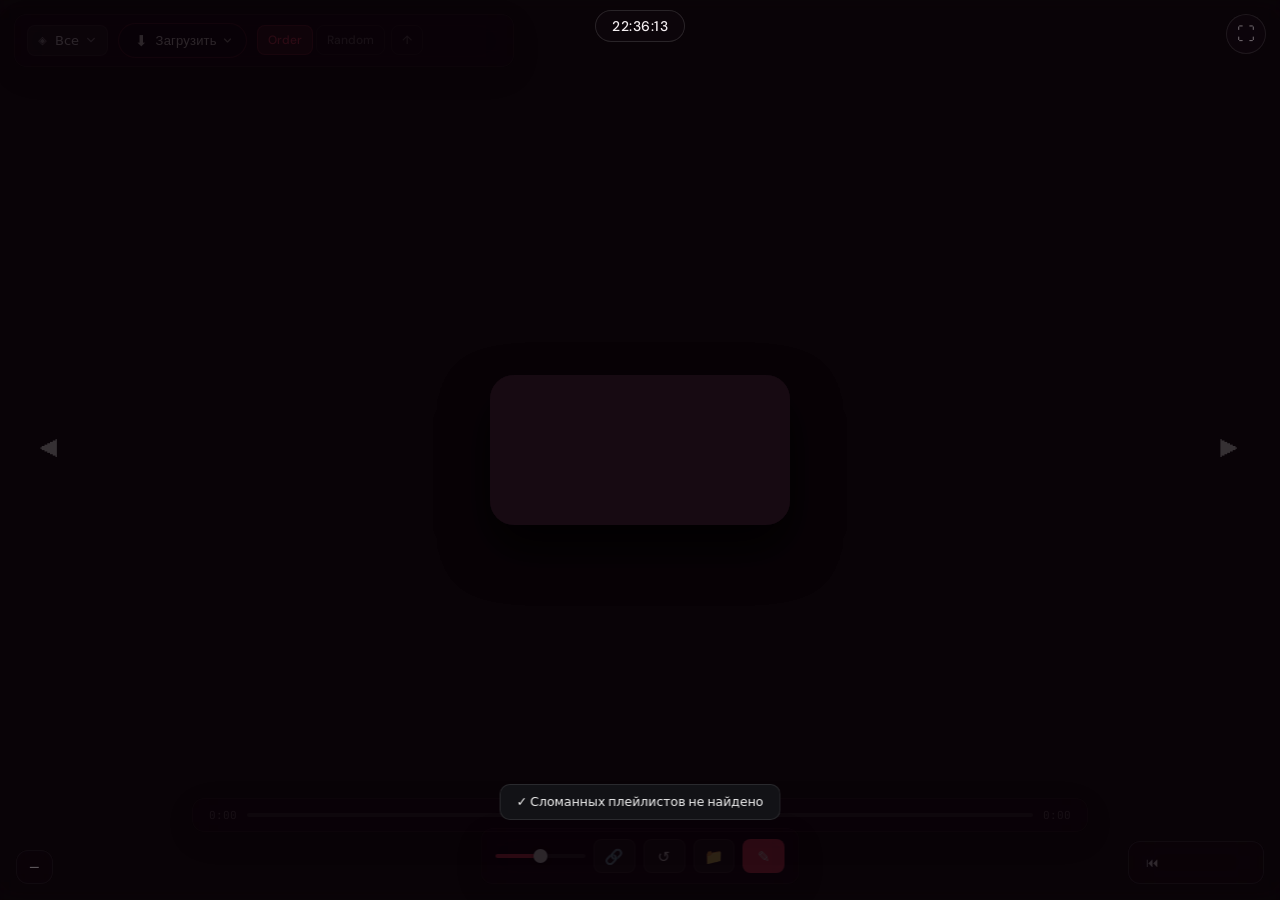
==== CoubPlayer/wwwroot/index.html @ 79bd50f8 "feat: add click animation" ====
<!doctype html>
<html lang="ru">
  <head>
    <meta charset="UTF-8" />
    <title>Coub Player</title>
    <link rel="stylesheet" href="css/style.css" />
    <link rel="stylesheet" href="css/click-effects.css" />
    <link rel="icon" type="image/png" href="Data/icons/player_icon.png" />
    <style>
      .top-controls-left {
        display: flex;
        align-items: center;
        gap: 10px;
      }

      .download-btn {
        display: flex;
        align-items: center;
        gap: 6px;
        padding: 8px 14px;
        border-radius: 999px;
        border: 1px solid rgba(244, 63, 94, 0.28);
        background: rgba(16, 8, 14, 0.55);
        backdrop-filter: blur(10px);
        -webkit-backdrop-filter: blur(10px);
        color: #f4eef1;
        font-size: 13px;
        font-weight: 500;
        letter-spacing: 0.2px;
        cursor: pointer;
        white-space: nowrap;
        transition:
          background 0.2s cubic-bezier(0.22, 1, 0.36, 1),
          border-color 0.2s cubic-bezier(0.22, 1, 0.36, 1),
          transform 0.15s ease;
      }

      .download-btn:hover {
        background: rgba(244, 63, 94, 0.22);
        border-color: rgba(251, 113, 133, 0.65);
        transform: translateY(-1px);
      }

      .download-btn:active {
        transform: translateY(0);
      }

      .download-btn:disabled {
        opacity: 0.5;
        cursor: default;
        transform: none;
      }

      .download-btn-icon {
        font-size: 15px;
        line-height: 1;
      }

      .download-btn-label {
        line-height: 1;
      }

      @media (max-width: 640px) {
        .download-btn-label {
          display: none;
        }
        .download-btn {
          padding: 8px;
          border-radius: 50%;
        }
      }

      .rt-clock {
        position: fixed;
        top: 10px;
        left: 50%;
        transform: translateX(-50%);
        z-index: 50;
        padding: 6px 16px;
        border-radius: 999px;
        border: 1px solid rgba(255, 255, 255, 0.12);
        background: rgba(16, 8, 14, 0.5);
        backdrop-filter: blur(10px);
        -webkit-backdrop-filter: blur(10px);
        color: #f4eef1;
        font-variant-numeric: tabular-nums;
        font-size: 14px;
        font-weight: 500;
        letter-spacing: 0.5px;
        pointer-events: none;
        user-select: none;
      }

      .import-pl-step textarea {
        width: 100%;
        resize: vertical;
        background: rgba(255, 255, 255, 0.05);
        border: 1px solid rgba(255, 255, 255, 0.15);
        border-radius: 8px;
        color: #f4eef1;
        padding: 8px 10px;
        font: inherit;
        margin-bottom: 10px;
      }
      .import-pl-info {
        margin-bottom: 12px;
        font-size: 13px;
        color: #d9cfd4;
      }
      .import-pl-merge-note {
        margin-top: 6px;
        color: #f4b740;
      }
      .import-pl-name-label {
        display: block;
        font-size: 13px;
        margin-bottom: 14px;
      }
      .import-pl-name-label input {
        display: block;
        width: 100%;
        margin-top: 6px;
        background: rgba(255, 255, 255, 0.05);
        border: 1px solid rgba(255, 255, 255, 0.15);
        border-radius: 8px;
        color: #f4eef1;
        padding: 8px 10px;
        font: inherit;
      }
      .import-pl-actions {
        display: flex;
        gap: 8px;
        justify-content: flex-end;
      }
    </style>
  </head>

  <body tabindex="-1">
    <!-- Часы реального времени -->
    <div id="realTimeClock" class="rt-clock">--:--:--</div>

    <!-- Фоновое видео -->
    <!-- на -->
    <canvas id="bgVideo"></canvas>

    <!-- Видео буферы -->
    <div class="video-wrapper">
      <video id="playerA" autoplay muted loop></video>
      <video id="playerB" autoplay muted loop></video>
    </div>

    <audio id="audio" loop></audio>

    <!-- Боковые кнопки навигации -->
    <button id="prev" class="button" data-icon="prev">
      <span class="icon-slot" data-icon-name="prev">
        <span class="icon-fallback">⯇</span>
        <img class="icon-custom" alt="" draggable="false" />
      </span>
    </button>
    <button id="next" class="button" data-icon="next">
      <span class="icon-slot" data-icon-name="next">
        <span class="icon-fallback">⯈</span>
        <img class="icon-custom" alt="" draggable="false" />
      </span>
    </button>

    <!-- Кнопка полноэкранного режима -->
    <button
      id="fullscreen"
      class="fullscreen-btn"
      type="button"
      data-icon="fullscreen"
    >
      <span class="icon-slot" data-icon-name="fullscreen">
        <span class="icon-fallback">⛶</span>
        <img class="icon-custom" alt="" draggable="false" />
      </span>
    </button>

    <!-- Счётчик видео -->
    <div id="videoIndexWrapper" class="panel">
      <button
        id="goToStartBtn"
        class="video-index-start-btn"
        type="button"
        title="В начало плейлиста"
        data-icon="start"
      >
        <span class="icon-slot" data-icon-name="start">
          <span class="icon-fallback">⏮</span>
          <img class="icon-custom" alt="" draggable="false" />
        </span>
      </button>
      <span class="video-index-sep"></span>
      <input id="videoIndexInput" type="number" min="1" />
      <span id="videoTotal"></span>
    </div>

    <div id="pauseOverlay" class="pause-overlay">
      <div class="pause-icon"><span></span><span></span></div>
    </div>

    <!-- Нижняя панель управления -->
    <div class="bottom-controls panel">
      <input
        id="volumeSlider"
        type="range"
        min="0"
        max="100"
        value="50"
        class="volume-slider"
      />
      <button
        id="copyLinkBtn"
        class="control-btn"
        title="Копировать ссылку"
        data-icon="copy-link"
      >
        <span class="icon-slot" data-icon-name="copy-link">
          <span class="icon-fallback">🔗</span>
          <img class="icon-custom" alt="" draggable="false" />
          <span class="icon-check">✓</span>
        </span>
      </button>
      <button
        id="restart"
        class="control-btn"
        title="Перезапустить"
        data-icon="restart"
      >
        <span class="icon-slot" data-icon-name="restart">
          <span class="icon-fallback">↺</span>
          <img class="icon-custom" alt="" draggable="false" />
        </span>
      </button>

      <button
        id="openFolderBtn"
        class="control-btn"
        title="Открыть папку с файлами"
        data-icon="folder"
      >
        <span class="icon-slot" data-icon-name="folder">
          <span class="icon-fallback">📁</span>
          <img class="icon-custom" alt="" draggable="false" />
        </span>
      </button>

      <button
        id="videoEditBtn"
        class="control-btn control-btn--accent"
        title="Плейлисты и теги"
        data-icon="playlist-add"
      >
        <span class="icon-slot" data-icon-name="playlist-add">
          <span class="icon-fallback">✎</span>
          <img class="icon-custom" alt="" draggable="false" />
        </span>
      </button>
    </div>

    <!-- ═══════════════════════════════════════════
     VIDEO EDITOR — Плейлисты + Теги текущего видео (одно окно, табы)
     ═══════════════════════════════════════════ -->
    <div id="videoEditorOverlay" class="pl-editor-overlay">
      <div id="videoEditorPanel" class="pl-editor-panel">
        <div class="pl-editor-header">
          <div class="pl-editor-header-text">
            <div class="pl-editor-title">Видео</div>
            <div class="pl-editor-subtitle" id="videoEditorSubtitle">—</div>
          </div>
          <button class="pl-editor-close" id="videoEditorClose" title="Закрыть">
            ✕
          </button>
        </div>

        <div class="pl-tabs" id="videoEditorTabs">
          <button data-tab="playlists" class="active">
            <span class="pl-tab-icon">
              <span class="icon-slot" data-icon-name="playlist">
                <span class="icon-fallback">◈</span>
                <img class="icon-custom" alt="" draggable="false" />
              </span>
            </span>
            Плейлисты
          </button>
          <button data-tab="tags">
            <span class="pl-tab-icon">
              <span class="icon-slot" data-icon-name="tags">
                <span class="icon-fallback">🏷</span>
                <img class="icon-custom" alt="" draggable="false" />
              </span>
            </span>
            Теги
          </button>
        </div>

        <!-- Вкладка: Плейлисты -->
        <div id="veTabPlaylists">
          <div class="pl-editor-search">
            <svg class="pl-search-icon" viewBox="0 0 20 20" fill="none">
              <circle
                cx="9"
                cy="9"
                r="6"
                stroke="currentColor"
                stroke-width="1.8"
              />
              <path
                d="M13.5 13.5 17 17"
                stroke="currentColor"
                stroke-width="1.8"
                stroke-linecap="round"
              />
            </svg>
            <input
              id="plSearchInput"
              class="pl-search-input"
              type="text"
              placeholder="Найти плейлист…"
              autocomplete="off"
            />
            <button class="pl-search-clear hidden" id="plSearchClear">✕</button>
          </div>

          <div class="pl-editor-list" id="plEditorList"></div>

          <div class="pl-editor-footer">
            <button class="pl-new-btn" id="plNewBtn">
              <span class="pl-new-icon">
                <span class="icon-slot" data-icon-name="add">
                  <span class="icon-fallback">＋</span>
                  <img class="icon-custom" alt="" draggable="false" />
                </span>
              </span>
              Создать новый плейлист
            </button>
          </div>
        </div>

        <!-- Вкладка: Теги -->
        <div id="veTabTags" class="pl-tab-hidden">
          <div class="video-tags-chips" id="videoTagsChips"></div>
          <div class="video-tags-recent" id="videoTagsRecent"></div>
          <div class="video-tags-add">
            <input
              id="videoTagsInput"
              type="text"
              placeholder="Добавить тег…"
              list="allTagsDatalist"
              autocomplete="off"
              maxlength="40"
            />
            <button id="videoTagsAddBtn">＋</button>
          </div>
          <datalist id="allTagsDatalist"></datalist>
        </div>
      </div>
    </div>

    <!-- Верхняя панель (плейлист + загрузка по ссылке + сортировка) -->
    <div class="top-controls panel">
      <div class="top-controls-left">
        <button class="pl-trigger-btn" id="playlistTriggerBtn">
          <span class="pl-trigger-icon">
            <span class="icon-slot" data-icon-name="playlist">
              <span class="icon-fallback">◈</span>
              <img class="icon-custom" alt="" draggable="false" />
            </span>
          </span>
          <span class="pl-trigger-label" id="playlistTriggerLabel"
            >Playlist</span
          >
          <svg class="pl-trigger-chevron" viewBox="0 0 12 12" fill="none">
            <path
              d="M2 4l4 4 4-4"
              stroke="currentColor"
              stroke-width="1.5"
              stroke-linecap="round"
              stroke-linejoin="round"
            />
          </svg>
        </button>

        <!-- Группа загрузки видео: по ссылке / liked / bookmarks -->
        <div class="dl-dropdown" id="dlDropdown">
          <button
            id="dlDropdownBtn"
            class="download-btn dl-dropdown-trigger"
            type="button"
            title="Добавить видео"
          >
            <span class="download-btn-icon">
              <span class="icon-slot" data-icon-name="download">
                <span class="icon-fallback">⬇</span>
                <img class="icon-custom" alt="" draggable="false" />
              </span>
            </span>
            <span class="download-btn-label">Загрузить</span>
            <svg class="dl-dropdown-chevron" viewBox="0 0 12 12" fill="none">
              <path
                d="M2 4l4 4 4-4"
                stroke="currentColor"
                stroke-width="1.5"
                stroke-linecap="round"
                stroke-linejoin="round"
              />
            </svg>
          </button>
          <div class="dl-dropdown-menu hidden" id="dlDropdownMenu">
            <button
              id="downloadCoubsBtn"
              class="dl-dropdown-item"
              title="Добавить видео по ссылке"
            >
              <span class="dl-dropdown-item-icon">
                <span class="icon-slot" data-icon-name="link">
                  <span class="icon-fallback">⬇</span>
                  <img class="icon-custom" alt="" draggable="false" />
                </span>
              </span>
              По ссылке
            </button>
            <button
              id="syncLikedBtn"
              class="dl-dropdown-item"
              title="Догрузить новые лайкнутые ролики с coub.com"
            >
              <span class="dl-dropdown-item-icon">
                <span class="icon-slot" data-icon-name="sync-liked">
                  <span class="icon-fallback">🔄</span>
                  <img class="icon-custom" alt="" draggable="false" />
                </span>
              </span>
              Liked
            </button>
            <button
              id="syncBookmarksBtn"
              class="dl-dropdown-item"
              title="Догрузить новые закладки с coub.com"
            >
              <span class="dl-dropdown-item-icon">
                <span class="icon-slot" data-icon-name="sync-bookmarks">
                  <span class="icon-fallback">🔄</span>
                  <img class="icon-custom" alt="" draggable="false" />
                </span>
              </span>
              Bookmarks
            </button>
            <button
              id="importPlaylistBtn"
              class="dl-dropdown-item"
              title="Загрузить сторонний плейлист"
            >
              <span class="dl-dropdown-item-icon">
                <span class="icon-slot" data-icon-name="import">
                  <span class="icon-fallback">📥</span>
                  <img class="icon-custom" alt="" draggable="false" />
                </span>
              </span>
              Сторонний плейлист
            </button>
          </div>
        </div>
      </div>

      <div class="sort-bar">
        <div class="sort-group" id="sortTypeGroup">
          <button data-type="order" class="active">Order</button>
          <button data-type="random">Random</button>
        </div>
        <button id="sortDirectionBtn" title="Направление сортировки">↑</button>
        <input
          id="seedInput"
          type="number"
          value="42"
          min="1"
          class="hidden"
          title="Seed"
        />
      </div>
    </div>

    <!-- Таймлайн / перемотка -->
    <div id="seekBarWrapper" class="seek-bar-wrapper panel">
      <span id="seekBarCurrent" class="seek-bar-time">0:00</span>
      <div id="seekBarTrack" class="seek-bar-track">
        <div id="seekBarFill" class="seek-bar-fill"></div>
        <div id="seekBarThumb" class="seek-bar-thumb"></div>
      </div>
      <span id="seekBarDuration" class="seek-bar-time">0:00</span>
    </div>

    <!-- SORTING panel: плейлисты + теги в одном окне -->
    <div id="sortingOverlay" class="pl-editor-overlay pl-editor-overlay--modal">
      <div id="sortingPanel" class="pl-editor-panel pl-fullscreen-panel">
        <div class="pl-editor-header">
          <div class="pl-editor-header-text">
            <div class="pl-editor-title" id="sortingTitle">Плейлисты</div>
            <div class="pl-editor-subtitle" id="sortingSubtitle">
              Выберите плейлист
            </div>
          </div>
          <div class="tag-filter-mode" id="tagFilterModeGroup" hidden>
            <button data-mode="any" class="active">Любой из</button>
            <button data-mode="all">Все сразу</button>
          </div>
          <button class="pl-editor-close" id="sortingClose">✕</button>
        </div>

        <div class="pl-tabs" id="sortingTabs">
          <button data-tab="playlists" class="active">
            <span class="pl-tab-icon">
              <span class="icon-slot" data-icon-name="playlist">
                <span class="icon-fallback">◈</span>
                <img class="icon-custom" alt="" draggable="false" />
              </span>
            </span>
            Плейлисты
          </button>
          <button data-tab="tags">
            <span class="pl-tab-icon">
              <span class="icon-slot" data-icon-name="tags">
                <span class="icon-fallback">🏷</span>
                <img class="icon-custom" alt="" draggable="false" />
              </span>
            </span>
            Теги
          </button>
        </div>

        <div class="pl-editor-search">
          <svg class="pl-search-icon" viewBox="0 0 20 20" fill="none">
            <circle
              cx="9"
              cy="9"
              r="6"
              stroke="currentColor"
              stroke-width="1.8"
            />
            <path
              d="M13.5 13.5 17 17"
              stroke="currentColor"
              stroke-width="1.8"
              stroke-linecap="round"
            />
          </svg>
          <input
            id="sortingSearch"
            class="pl-search-input"
            type="text"
            placeholder="Найти плейлист…"
            autocomplete="off"
          />
          <button class="pl-search-clear hidden" id="sortingSearchClear">
            ✕
          </button>
        </div>

        <div class="pl-editor-list pl-selector-grid" id="plSelectorList"></div>
        <div
          class="pl-editor-list pl-selector-grid pl-tab-hidden"
          id="tagFilterList"
        ></div>

        <div class="pl-editor-footer" id="sortingFooterPlaylists">
          <button class="pl-new-btn" id="plSelectorNewBtn">
            <span class="pl-new-icon">
              <span class="icon-slot" data-icon-name="add">
                <span class="icon-fallback">＋</span>
                <img class="icon-custom" alt="" draggable="false" />
              </span>
            </span>
            Создать плейлист
          </button>
        </div>
        <div class="pl-editor-footer pl-tab-hidden" id="sortingFooterTags">
          <button class="pl-new-btn" id="tagFilterClearBtn">
            ✕ Сбросить фильтр
          </button>
          <button
            class="pl-new-btn pl-new-btn--danger"
            id="tagFilterDeleteAllBtn"
          >
            🗑 Удалить все теги
          </button>
        </div>
      </div>
    </div>

    <!-- Название текущего видео -->
    <div id="videoInfo" class="video-info panel">
      <span id="videoTitleLabel">—</span>
    </div>

    <script type="module" src="js/main.js"></script>

    <!-- Тоггл выпадающего списка кнопок загрузки (чисто UI, не трогает логику main.js) -->
    <script>
      (function () {
        var wrap = document.getElementById("dlDropdown");
        var btn = document.getElementById("dlDropdownBtn");
        var menu = document.getElementById("dlDropdownMenu");
        if (!wrap || !btn || !menu) return;

        function closeMenu() {
          menu.classList.add("hidden");
          wrap.classList.remove("open");
        }
        function toggleMenu(e) {
          e.stopPropagation();
          var willOpen = menu.classList.contains("hidden");
          closeMenu();
          if (willOpen) {
            menu.classList.remove("hidden");
            wrap.classList.add("open");
          }
        }

        btn.addEventListener("click", toggleMenu);

        // Закрывать список после выбора любого из пунктов
        menu.querySelectorAll(".dl-dropdown-item").forEach(function (item) {
          item.addEventListener("click", closeMenu);
        });

        // Закрывать по клику вне и по Escape
        document.addEventListener("click", function (e) {
          if (!wrap.contains(e.target)) closeMenu();
        });
        document.addEventListener("keydown", function (e) {
          if (e.key === "Escape") closeMenu();
        });
      })();
    </script>

    <!-- Подстановка нарисованных иконок из /icons (см. css/style.css, блок CUSTOM ICONS) -->
    <script src="js/icons.js"></script>

    <!-- IMPORT PLAYLIST panel -->
    <div
      id="importPlaylistOverlay"
      class="pl-editor-overlay pl-editor-overlay--modal"
    >
      <div id="importPlaylistPanel" class="pl-editor-panel">
        <div class="pl-editor-header">
          <div class="pl-editor-header-text">
            <div class="pl-editor-title">Загрузить сторонний плейлист</div>
            <div class="pl-editor-subtitle">Вставьте код плейлиста</div>
          </div>
          <button class="pl-editor-close" id="importPlaylistClose">✕</button>
        </div>

        <div class="import-pl-step" id="importStepInput">
          <textarea
            id="importPlaylistInput"
            placeholder="Вставьте код плейлиста (CPSHARE1:...)"
            rows="4"
          ></textarea>
          <button class="pl-new-btn" id="importPlaylistParseBtn">
            Разобрать
          </button>
        </div>

        <div class="import-pl-step hidden" id="importStepPreview">
          <div class="import-pl-info">
            <div>Видео в плейлисте: <b id="importPlaylistCount">0</b></div>
            <div
              id="importPlaylistMergeNote"
              class="import-pl-merge-note hidden"
            ></div>
          </div>
          <label class="import-pl-name-label">
            Название плейлиста:
            <input id="importPlaylistName" type="text" maxlength="80" />
          </label>
          <div class="import-pl-actions">
            <button class="pl-new-btn" id="importPlaylistBackBtn">
              ← Назад
            </button>
            <button
              class="pl-new-btn pl-new-btn--accent"
              id="importPlaylistConfirmBtn"
            >
              Импортировать
            </button>
          </div>
        </div>

        <div class="import-pl-step hidden" id="importStepProgress">
          <div id="importPlaylistProgressText">Импорт…</div>
        </div>
      </div>
    </div>
  </body>
</html>
---- CoubPlayer/wwwroot/css/style.css ----
/* ============================================================
   COUB PLAYER — Design System (Night / Rose-Pink)
   Шрифт: DM Sans (основной) + JetBrains Mono (числа/моно)
   Primary:   #f43f5e (rose-500)  | hover #fb7185 | deep #9f1239
   Secondary: #ec4899 (pink-500)  | hover #f472b6
   Поверхности: чёрный с тёплым розовым подтоном, стекло
   rgba(16,8,14,0.55) + blur(18px) saturate(180%)
   ============================================================ */

@import url("https://fonts.googleapis.com/css2?family=DM+Sans:wght@300;400;500;600&family=JetBrains+Mono:wght@400;500&display=swap");

/* ─── Переменные ─────────────────────────────────────────── */
:root {
  /* Primary — TailwindCSS rose */
  --accent: #f43f5e; /* rose-500 */
  --accent-dim: rgba(244, 63, 94, 0.18);
  --accent-hover: #fb7185; /* rose-400 */
  --accent-deep: #9f1239; /* rose-800, pressed / borders */

  /* Secondary — TailwindCSS pink, used for tags / secondary accents */
  --accent-2: #ec4899; /* pink-500 */
  --accent-2-dim: rgba(236, 72, 153, 0.16);
  --accent-2-hover: #f472b6; /* pink-400 */

  /* Night surface — near-black with a faint rose undertone */
  --bg-0: #0a070a;
  --bg-1: #120810;
  --glass: rgba(16, 8, 14, 0.55);
  --glass-border: rgba(255, 255, 255, 0.08);
  --glass-hover: rgba(255, 255, 255, 0.07);
  --glass-strong: rgba(15, 8, 13, 0.97);

  --text: #f4eef1;
  --text-muted: rgba(244, 238, 241, 0.4);

  --radius-sm: 8px;
  --radius-md: 12px;
  --radius-lg: 18px;
  --radius-xl: 24px;

  --blur: blur(18px) saturate(180%);
  --shadow: 0 8px 32px rgba(0, 0, 0, 0.5);
  --shadow-lg: 0 24px 64px rgba(0, 0, 0, 0.7);
  --glow: 0 0 20px rgba(244, 63, 94, 0.4);

  /* Единая кривая для всех "плавных появлений" */
  --transition: 0.2s cubic-bezier(0.22, 1, 0.36, 1);
  --transition-panel: 0.32s cubic-bezier(0.22, 1, 0.36, 1);
  --transition-bounce: 0.34s cubic-bezier(0.34, 1.4, 0.64, 1);
}

/* ─── Reset ──────────────────────────────────────────────── */
*,
*::before,
*::after {
  box-sizing: border-box;
  margin: 0;
  padding: 0;
}

html {
  background: var(--bg-0);
}

#bgVideo,
.video-wrapper video {
  background-color: #170a12; /* тёмно-розовый — подложка под кадром, пока видео не отрисовалось */
}

body {
  font-family: "DM Sans", system-ui, sans-serif;
  background:
    radial-gradient(
      ellipse 80% 60% at 15% 0%,
      rgba(244, 63, 94, 0.07),
      transparent 60%
    ),
    radial-gradient(
      ellipse 70% 55% at 100% 100%,
      rgba(236, 72, 153, 0.06),
      transparent 60%
    ),
    linear-gradient(180deg, var(--bg-1) 0%, var(--bg-0) 100%);
  color: var(--text);
  overflow: hidden;
  user-select: none;
}

/* ─── Фон-видео ──────────────────────────────────────────── */
#bgVideo {
  position: fixed;
  inset: 0;
  width: 100%;
  height: 100%;
  object-fit: cover;
  filter: blur(22px) brightness(0.35) saturate(1.4);
  transform: scale(1.05);
  z-index: 0;
}

/* ─── Видео-плееры ───────────────────────────────────────── */
.video-wrapper {
  position: fixed;
  inset: 0;
  display: grid;
  place-items: center;
  z-index: 2;
  pointer-events: none;
}

/* Оба буфера лежат в одной grid-ячейке — перекрывают друг друга */
.video-wrapper video {
  grid-area: 1 / 1;
  max-width: 85vw;
  max-height: 80vh;
  width: auto;
  height: auto;
  border-radius: var(--radius-xl);
  object-fit: contain;
  /* drop-shadow убран — он конфликтует с filter:blur() анимации */
  box-shadow: 0 24px 48px rgba(0, 0, 0, 0.55);
  will-change: opacity, filter;
}

/* ─── Боковые кнопки Prev / Next ─────────────────────────── */
.button {
  position: fixed;
  top: 0;
  width: 100px;
  height: 100%;
  background: transparent;
  border: none;
  cursor: pointer;
  z-index: 10;
  display: flex;
  align-items: center;
  justify-content: center;
  font-size: 22px;
  color: rgba(255, 255, 255, 0.18);
  transition:
    color var(--transition),
    background var(--transition);
}

#prev {
  left: 0;
}
#next {
  right: 0;
}

#prev:hover {
  color: #fff;
  background: linear-gradient(to right, rgba(0, 0, 0, 0.2), transparent);
}
#next:hover {
  color: #fff;
  background: linear-gradient(to left, rgba(0, 0, 0, 0.2), transparent);
}

.button:active {
  color: var(--accent);
}

/* ─── Кнопка Fullscreen ──────────────────────────────────── */
.fullscreen-btn {
  position: fixed;
  top: 14px;
  right: 14px;
  width: 40px;
  height: 40px;
  border-radius: 50%;
  background: var(--glass);
  border: 1px solid var(--glass-border);
  backdrop-filter: var(--blur);
  color: var(--text-muted);
  font-size: 18px;
  display: flex;
  align-items: center;
  justify-content: center;
  cursor: pointer;
  z-index: 30;
  transition: all var(--transition);
}

.fullscreen-btn:hover {
  background: var(--accent);
  color: #fff;
  border-color: transparent;
  transform: scale(1.1);
  box-shadow: 0 0 20px rgba(244, 63, 94, 0.4);
}

/* ─── Top Controls ───────────────────────────────────────── */
.top-controls {
  position: fixed;
  top: 14px;
  left: 14px;
  display: flex;
  align-items: center;
  gap: 10px;
  padding: 8px 12px;
  background: var(--glass);
  border: 1px solid var(--glass-border);
  backdrop-filter: var(--blur);
  border-radius: var(--radius-md);
  box-shadow: var(--shadow);
  z-index: 20;
  opacity: 0.15;
  transition: opacity 0.4s ease;
}

.top-controls:hover {
  opacity: 1;
}

/* ─── Dropdown плейлистов ────────────────────────────────── */
.custom-select {
  position: relative;
}

.select-trigger {
  padding: 7px 13px;
  border-radius: var(--radius-sm);
  background: var(--glass-hover);
  border: 1px solid var(--glass-border);
  color: var(--text);
  font-family: inherit;
  font-size: 13px;
  font-weight: 500;
  cursor: pointer;
  white-space: nowrap;
  transition: all var(--transition);
}

.select-trigger:hover {
  background: var(--accent);
  border-color: transparent;
}

.select-menu {
  position: absolute;
  top: calc(100% + 6px);
  left: 0;
  min-width: 200px;
  max-width: 280px;
  max-height: min(320px, 60vh);
  overflow-y: auto;
  display: flex;
  flex-direction: column;
  gap: 2px;
  padding: 6px;
  border-radius: var(--radius-md);
  background: var(--glass-strong);
  border: 1px solid var(--glass-border);
  backdrop-filter: var(--blur);
  box-shadow: var(--shadow-lg);
  z-index: 100;
  transform-origin: top left;
  transition:
    opacity var(--transition),
    transform var(--transition);
}

.select-menu::-webkit-scrollbar {
  width: 4px;
}
.select-menu::-webkit-scrollbar-track {
  background: transparent;
}
.select-menu::-webkit-scrollbar-thumb {
  background: rgba(255, 255, 255, 0.12);
  border-radius: 2px;
}

.select-option {
  padding: 8px 10px;
  border-radius: var(--radius-sm);
  color: var(--text);
  font-size: 13px;
  cursor: pointer;
  white-space: nowrap;
  overflow: hidden;
  text-overflow: ellipsis;
  transition: all var(--transition);
}

.select-option:hover {
  background: var(--accent-dim);
  color: var(--accent-hover);
  padding-left: 14px;
}

.select-option.active {
  background: var(--accent-dim);
  color: var(--accent);
  font-weight: 500;
}

.select-option.create-new {
  color: var(--text-muted);
  border-top: 1px solid var(--glass-border);
  margin-top: 4px;
  padding-top: 10px;
  font-size: 12px;
}

.hidden {
  opacity: 0 !important;
  pointer-events: none !important;
  transform: translateY(-6px) scale(0.97) !important;
}

/* ─── Sort Bar ───────────────────────────────────────────── */
.sort-bar {
  display: flex;
  align-items: center;
  gap: 6px;
}

.sort-group {
  display: flex;
  gap: 3px;
}

.sort-group button,
#sortDirectionBtn {
  border: 1px solid var(--glass-border);
  border-radius: var(--radius-sm);
  padding: 6px 10px;
  background: transparent;
  color: var(--text-muted);
  font-family: inherit;
  font-size: 12px;
  font-weight: 500;
  cursor: pointer;
  transition: all var(--transition);
}

.sort-group button:hover,
#sortDirectionBtn:hover {
  color: var(--text);
  border-color: rgba(255, 255, 255, 0.15);
  background: var(--glass-hover);
}

.sort-group button.active {
  background: var(--accent-dim);
  color: var(--accent);
  border-color: rgba(244, 63, 94, 0.3);
}

#seedInput {
  width: 64px;
  border: 1px solid var(--glass-border);
  border-radius: var(--radius-sm);
  padding: 6px 8px;
  background: var(--glass-hover);
  color: var(--text);
  font-family: "JetBrains Mono", monospace;
  font-size: 12px;
  outline: none;
  transition: all var(--transition);
}

#seedInput:focus {
  border-color: var(--accent);
  box-shadow: 0 0 0 3px rgba(244, 63, 94, 0.15);
}

/* ─── Bottom Controls ────────────────────────────────────── */
.bottom-controls {
  position: fixed;
  bottom: 16px;
  left: 50%;
  transform: translateX(-50%);
  display: flex;
  align-items: center;
  gap: 8px;
  padding: 10px 14px;
  background: var(--glass);
  border: 1px solid var(--glass-border);
  backdrop-filter: var(--blur);
  border-radius: var(--radius-md);
  box-shadow: var(--shadow);
  z-index: 20;
  opacity: 0.15;
  transition: opacity 0.4s ease;
}

.bottom-controls:hover {
  opacity: 1;
}

.control-btn {
  border: 1px solid var(--glass-border);
  border-radius: var(--radius-sm);
  padding: 8px 12px;
  background: var(--glass-hover);
  color: var(--text);
  font-size: 15px;
  cursor: pointer;
  transition: all var(--transition);
  line-height: 1;
  display: flex;
  align-items: center;
  justify-content: center;
}

.control-btn:hover {
  background: var(--accent);
  border-color: transparent;
  transform: scale(1.1);
  box-shadow: 0 0 16px rgba(244, 63, 94, 0.35);
}

.control-btn:active {
  transform: scale(0.95);
}

/* ─── Volume Slider ──────────────────────────────────────── */
.volume-slider {
  -webkit-appearance: none;
  appearance: none;
  width: 90px;
  height: 4px;
  border-radius: 2px;
  cursor: pointer;
  background: linear-gradient(
    to right,
    var(--accent) 0%,
    var(--accent) var(--value, 50%),
    rgba(255, 255, 255, 0.15) var(--value, 50%),
    rgba(255, 255, 255, 0.15) 100%
  );
}

.volume-slider::-webkit-slider-thumb {
  -webkit-appearance: none;
  width: 14px;
  height: 14px;
  background: #fff;
  border-radius: 50%;
  box-shadow: 0 1px 4px rgba(0, 0, 0, 0.4);
  transition: transform var(--transition);
}

.volume-slider::-webkit-slider-thumb:hover {
  transform: scale(1.3);
}

.volume-slider::-moz-range-thumb {
  width: 14px;
  height: 14px;
  background: #fff;
  border-radius: 50%;
  border: none;
  box-shadow: 0 1px 4px rgba(0, 0, 0, 0.4);
}

/* ─── Video Index ────────────────────────────────────────── */
#videoIndexWrapper {
  position: fixed;
  bottom: 16px;
  right: 16px;
  display: flex;
  align-items: center;
  gap: 6px;
  padding: 7px 12px;
  background: var(--glass);
  border: 1px solid var(--glass-border);
  backdrop-filter: var(--blur);
  border-radius: var(--radius-md);
  z-index: 20;
  font-size: 13px;
  font-family: "JetBrains Mono", monospace;
  opacity: 0.4;
  transition: opacity 0.3s ease;
}

#videoIndexWrapper:hover {
  opacity: 1;
}

#videoIndexInput {
  width: 70px;
  border: 1px solid transparent;
  border-radius: var(--radius-sm);
  padding: 4px 6px;
  background: transparent;
  color: var(--text);
  text-align: center;
  font-family: "JetBrains Mono", monospace;
  font-size: 13px;
  outline: none;
  transition: all var(--transition);
}

#videoIndexInput:focus {
  border-color: var(--accent);
  background: rgba(244, 63, 94, 0.08);
}

#videoTotal {
  color: var(--text-muted);
  font-size: 12px;
}

/* ─── Video Info ─────────────────────────────────────────── */
.video-info {
  position: fixed;
  bottom: 16px;
  left: 16px;
  padding: 8px 12px;
  background: var(--glass);
  border: 1px solid var(--glass-border);
  backdrop-filter: var(--blur);
  border-radius: var(--radius-md);
  z-index: 20;
  font-size: 12px;
  max-width: 240px;
  opacity: 0.4;
  transition: opacity 0.3s ease;
}

.video-info:hover {
  opacity: 1;
}

#videoTitleLabel {
  display: block;
  white-space: nowrap;
  overflow: hidden;
  text-overflow: ellipsis;
  color: var(--text);
  font-weight: 500;
  font-size: 12px;
}

/* ═══════════════════════════════════════════════════════════
   PLAYLIST EDITOR MODAL
   ═══════════════════════════════════════════════════════════ */

/* Оверлей */
.playlist-editor-overlay {
  position: fixed;
  inset: 0;
  background: rgba(6, 3, 5, 0.6);
  backdrop-filter: blur(6px);
  z-index: 50;
  display: flex;
  align-items: center;
  justify-content: center;
  opacity: 0;
  pointer-events: none;
  transition: opacity var(--transition-panel);
}

.playlist-editor-overlay.show {
  opacity: 1;
  pointer-events: auto;
}

/* Окно */
.edit-playlist-frame {
  width: min(440px, 92vw);
  max-height: min(580px, 88vh);
  background: var(--glass-strong);
  border: 1px solid var(--glass-border);
  border-radius: var(--radius-xl);
  box-shadow:
    var(--shadow-lg),
    0 0 0 1px rgba(255, 255, 255, 0.03) inset;
  display: flex;
  flex-direction: column;
  overflow: hidden;
  transform: scale(0.94) translateY(10px);
  opacity: 0;
  transition:
    transform var(--transition-bounce),
    opacity var(--transition);
}

.playlist-editor-overlay.show .edit-playlist-frame {
  transform: scale(1) translateY(0);
  opacity: 1;
}

/* Шапка */
.editor-header {
  padding: 18px 20px 16px;
  border-bottom: 1px solid var(--glass-border);
  flex-shrink: 0;
  display: flex;
  align-items: flex-start;
  justify-content: space-between;
  gap: 12px;
}

.editor-header-text {
  flex: 1;
  min-width: 0;
}

.editor-title {
  font-size: 14px;
  font-weight: 600;
  color: var(--text);
  letter-spacing: 0.01em;
}

.editor-subtitle {
  font-size: 11px;
  color: var(--text-muted);
  margin-top: 3px;
  white-space: nowrap;
  overflow: hidden;
  text-overflow: ellipsis;
}

.editor-close-btn {
  width: 28px;
  height: 28px;
  border-radius: 50%;
  border: 1px solid var(--glass-border);
  background: var(--glass-hover);
  color: var(--text-muted);
  font-size: 14px;
  cursor: pointer;
  display: flex;
  align-items: center;
  justify-content: center;
  flex-shrink: 0;
  transition: all var(--transition);
}

.editor-close-btn:hover {
  background: var(--accent);
  color: #fff;
  border-color: transparent;
}

/* Поиск */
.editor-search {
  padding: 10px 14px;
  border-bottom: 1px solid var(--glass-border);
  flex-shrink: 0;
  position: relative;
}

.editor-search-icon {
  position: absolute;
  left: 26px;
  top: 50%;
  transform: translateY(-50%);
  color: var(--text-muted);
  font-size: 13px;
  pointer-events: none;
}

.editor-search-input {
  width: 100%;
  padding: 8px 12px 8px 34px;
  border-radius: var(--radius-sm);
  border: 1px solid var(--glass-border);
  background: rgba(255, 255, 255, 0.04);
  color: var(--text);
  font-family: inherit;
  font-size: 13px;
  outline: none;
  transition: all var(--transition);
}

.editor-search-input::placeholder {
  color: var(--text-muted);
}

.editor-search-input:focus {
  border-color: rgba(244, 63, 94, 0.4);
  background: rgba(244, 63, 94, 0.04);
  box-shadow: 0 0 0 3px rgba(244, 63, 94, 0.1);
}

/* Список */
.editor-list {
  flex: 1;
  overflow-y: auto;
  padding: 8px 10px;
  display: flex;
  flex-direction: column;
  gap: 2px;
  min-height: 0;
}

.editor-list::-webkit-scrollbar {
  width: 4px;
}
.editor-list::-webkit-scrollbar-track {
  background: transparent;
}
.editor-list::-webkit-scrollbar-thumb {
  background: rgba(255, 255, 255, 0.1);
  border-radius: 2px;
}

.editor-empty {
  padding: 28px 0;
  text-align: center;
  color: var(--text-muted);
  font-size: 13px;
}

/* Строка плейлиста */
.playlist-row {
  display: flex;
  align-items: center;
  gap: 11px;
  padding: 9px 11px;
  border-radius: var(--radius-sm);
  cursor: pointer;
  transition: all var(--transition);
  border: 1px solid transparent;
  user-select: none;
}

.playlist-row:hover:not(.is-readonly) {
  background: var(--glass-hover);
  border-color: var(--glass-border);
}

.playlist-row.is-checked {
  background: var(--accent-dim);
  border-color: rgba(244, 63, 94, 0.2);
}

.playlist-row.is-readonly {
  opacity: 0.5;
  cursor: not-allowed;
}

/* Чекбокс */
.pl-checkbox {
  width: 17px;
  height: 17px;
  border-radius: 5px;
  border: 1.5px solid rgba(255, 255, 255, 0.22);
  background: transparent;
  display: flex;
  align-items: center;
  justify-content: center;
  flex-shrink: 0;
  transition: all var(--transition);
  position: relative;
}

.playlist-row.is-checked .pl-checkbox {
  background: var(--accent);
  border-color: var(--accent);
}

.pl-checkbox::after {
  content: "";
  width: 4px;
  height: 8px;
  border: 1.5px solid #fff;
  border-top: none;
  border-left: none;
  transform: rotate(45deg) translate(-0.5px, -1px);
  opacity: 0;
  transition: opacity var(--transition);
}

.playlist-row.is-checked .pl-checkbox::after {
  opacity: 1;
}

.pl-name {
  flex: 1;
  font-size: 13px;
  color: var(--text);
  overflow: hidden;
  text-overflow: ellipsis;
  white-space: nowrap;
}

.pl-count {
  font-size: 11px;
  color: var(--text-muted);
  font-family: "JetBrains Mono", monospace;
  flex-shrink: 0;
}

.pl-lock {
  font-size: 11px;
  color: var(--text-muted);
  flex-shrink: 0;
}

/* Футер */
.editor-footer {
  padding: 12px 16px;
  border-top: 1px solid var(--glass-border);
  display: flex;
  align-items: center;
  justify-content: space-between;
  gap: 10px;
  flex-shrink: 0;
}

.editor-footer-info {
  font-size: 12px;
  color: var(--text-muted);
}

.editor-footer-info strong {
  color: var(--accent);
  font-weight: 600;
}

.btn-save {
  padding: 8px 20px;
  border-radius: var(--radius-sm);
  background: var(--accent);
  border: none;
  color: #fff;
  font-family: inherit;
  font-size: 13px;
  font-weight: 600;
  cursor: pointer;
  transition: all var(--transition);
}

.btn-save:hover {
  background: var(--accent-hover);
  transform: translateY(-1px);
  box-shadow: 0 4px 16px rgba(244, 63, 94, 0.4);
}

.btn-save:active {
  transform: translateY(0);
}

/* ─── Скрытый элемент ────────────────────────────────────── */
[hidden] {
  display: none !important;
}

/* ═══════════════════════════════════════════════════════════
   PLAYLIST EDITOR — Pinterest-style side panel
   ═══════════════════════════════════════════════════════════ */

/* Акцентная кнопка в bottom-controls */
.control-btn--accent {
  background: var(--accent) !important;
  border-color: transparent !important;
  color: #fff !important;
}
.control-btn--accent:hover {
  background: var(--accent-hover) !important;
  box-shadow: 0 0 20px rgba(244, 63, 94, 0.45) !important;
}

/* .pl-editor-overlay.show {
  pointer-events: auto;
} */
/* ─── Базовый оверлей для всех pl-editor-* панелей ──────────────────────── */
.pl-editor-overlay {
  position: fixed;
  inset: 0;
  z-index: 60;
  display: flex;
  align-items: center;
  justify-content: center;
  pointer-events: none;
}

/* ─── Сама панель ──────────────────────────────────────────── */
.pl-editor-panel {
  position: fixed;
  top: 50%;
  right: 20px;
  transform: translateY(-50%) translateX(calc(100% + 30px));
  width: 280px;
  max-height: min(520px, 80vh);

  background: var(--glass-strong);
  border: 1px solid rgba(255, 255, 255, 0.1);
  border-radius: 20px;
  box-shadow:
    0 24px 64px rgba(0, 0, 0, 0.7),
    0 0 0 1px rgba(255, 255, 255, 0.03) inset;
  backdrop-filter: blur(24px) saturate(160%);

  display: flex;
  flex-direction: column;
  overflow: hidden;

  transition:
    transform var(--transition-panel),
    opacity var(--transition);
  opacity: 0;
  pointer-events: none;
  z-index: 61;
}

.pl-editor-overlay.show .pl-editor-panel {
  transform: translateY(-50%) translateX(0);
  opacity: 1;
  pointer-events: auto;
}

/* ─── Шапка ────────────────────────────────────────────────── */
.pl-editor-header {
  display: flex;
  align-items: flex-start;
  justify-content: space-between;
  gap: 10px;
  padding: 16px 16px 12px;
  border-bottom: 1px solid rgba(255, 255, 255, 0.07);
  flex-shrink: 0;
}

.pl-editor-header-text {
  flex: 1;
  min-width: 0;
}

.pl-editor-title {
  font-size: 13px;
  font-weight: 600;
  color: #f0f0f0;
  letter-spacing: 0.01em;
}

.pl-editor-subtitle {
  font-size: 11px;
  color: rgba(255, 255, 255, 0.38);
  margin-top: 2px;
  overflow: hidden;
  text-overflow: ellipsis;
  white-space: nowrap;
}

.pl-editor-close {
  width: 26px;
  height: 26px;
  border-radius: 50%;
  border: 1px solid rgba(255, 255, 255, 0.1);
  background: rgba(255, 255, 255, 0.06);
  color: rgba(255, 255, 255, 0.45);
  font-size: 11px;
  cursor: pointer;
  display: flex;
  align-items: center;
  justify-content: center;
  flex-shrink: 0;
  transition: all 0.15s ease;
  line-height: 1;
}

.pl-editor-close:hover {
  background: var(--accent);
  border-color: transparent;
  color: #fff;
}

/* ─── Поиск ────────────────────────────────────────────────── */
.pl-editor-search {
  position: relative;
  padding: 10px 12px;
  border-bottom: 1px solid rgba(255, 255, 255, 0.07);
  flex-shrink: 0;
}

.pl-search-icon {
  position: absolute;
  left: 23px;
  top: 50%;
  transform: translateY(-50%);
  width: 14px;
  height: 14px;
  color: rgba(255, 255, 255, 0.3);
  pointer-events: none;
}

.pl-search-input {
  width: 100%;
  padding: 8px 28px 8px 32px;
  border-radius: 10px;
  border: 1px solid rgba(255, 255, 255, 0.08);
  background: rgba(255, 255, 255, 0.05);
  color: #f0f0f0;
  font-family: "DM Sans", system-ui, sans-serif;
  font-size: 12.5px;
  outline: none;
  transition: all 0.16s ease;
}

.pl-search-input::placeholder {
  color: rgba(255, 255, 255, 0.28);
}

.pl-search-input:focus {
  border-color: rgba(244, 63, 94, 0.45);
  background: rgba(244, 63, 94, 0.05);
  box-shadow: 0 0 0 3px rgba(244, 63, 94, 0.1);
}

.pl-search-clear {
  position: absolute;
  right: 20px;
  top: 50%;
  transform: translateY(-50%);
  width: 18px;
  height: 18px;
  border-radius: 50%;
  border: none;
  background: rgba(255, 255, 255, 0.12);
  color: rgba(255, 255, 255, 0.5);
  font-size: 9px;
  cursor: pointer;
  display: flex;
  align-items: center;
  justify-content: center;
  transition: all 0.15s ease;
}

.pl-search-clear:hover {
  background: var(--accent);
  color: #fff;
}

/* ─── Список плейлистов ────────────────────────────────────── */
.pl-editor-list {
  flex: 1;
  overflow-y: auto;
  padding: 6px 8px;
  display: flex;
  flex-direction: column;
  gap: 2px;
  min-height: 0;
}

.pl-editor-list::-webkit-scrollbar {
  width: 3px;
}
.pl-editor-list::-webkit-scrollbar-track {
  background: transparent;
}
.pl-editor-list::-webkit-scrollbar-thumb {
  background: rgba(255, 255, 255, 0.1);
  border-radius: 2px;
}

.pl-empty {
  padding: 24px 0;
  text-align: center;
  color: rgba(255, 255, 255, 0.3);
  font-size: 12px;
}

/* ─── Строка плейлиста ─────────────────────────────────────── */
.pl-row {
  display: flex;
  align-items: center;
  gap: 10px;
  padding: 9px 10px;
  border-radius: 11px;
  cursor: pointer;
  border: 1px solid transparent;
  transition:
    background 0.14s ease,
    border-color 0.14s ease;
  position: relative;
  user-select: none;
}

.pl-row:hover:not(.pl-row--readonly) {
  background: rgba(255, 255, 255, 0.05);
  border-color: rgba(255, 255, 255, 0.07);
}

/* Чекбокс-кружок (Pinterest-style: круглый, справа) */
.pl-row-check {
  width: 20px;
  height: 20px;
  border-radius: 50%;
  border: 1.5px solid rgba(255, 255, 255, 0.2);
  background: transparent;
  flex-shrink: 0;
  display: flex;
  align-items: center;
  justify-content: center;
  transition: all 0.18s cubic-bezier(0.34, 1.5, 0.64, 1);
  position: relative;
  order: 3; /* справа */
  margin-left: auto;
}

/* Иконка-галочка внутри */
.pl-row-check::after {
  content: "";
  width: 5px;
  height: 9px;
  border: 2px solid #fff;
  border-top: none;
  border-left: none;
  transform: rotate(45deg) translate(-0.5px, -1px);
  opacity: 0;
  transition: opacity 0.12s ease;
}

.pl-row.pl-row--checked .pl-row-check {
  background: var(--accent);
  border-color: var(--accent);
  box-shadow: 0 0 12px rgba(244, 63, 94, 0.5);
  transform: scale(1.1);
}

.pl-row.pl-row--checked .pl-row-check::after {
  opacity: 1;
}

/* Иконка плейлиста (эмодзи/буква) */
.pl-row-icon {
  width: 48px;
  height: 48px;
  border-radius: 8px;
  background: rgba(255, 255, 255, 0.06);
  border: 1px solid rgba(255, 255, 255, 0.07);
  display: flex;
  align-items: center;
  justify-content: center;
  font-size: 16px;
  font-family:
    "Apple Color Emoji", "Segoe UI Emoji", "Noto Color Emoji", sans-serif;

  flex-shrink: 0;
  transition: background 0.14s ease;
}

.pl-row.pl-row--checked .pl-row-icon {
  background: var(--accent-dim);
  border-color: rgba(244, 63, 94, 0.2);
}

/* Текстовый блок */
.pl-row-text {
  flex: 1;
  min-width: 0;
}

.pl-row-name {
  font-size: 12.5px;
  font-weight: 500;
  color: #f0f0f0;
  overflow: hidden;
  text-overflow: ellipsis;
  white-space: nowrap;
  line-height: 1.3;
}

.pl-row-count {
  font-size: 10.5px;
  color: rgba(255, 255, 255, 0.35);
  font-family: "JetBrains Mono", monospace;
  margin-top: 1px;
}

.pl-row--readonly {
  opacity: 0.45;
  cursor: not-allowed;
}

/* Анимация "bounce" при клике */
@keyframes pl-check-bounce {
  0% {
    transform: scale(1);
  }
  40% {
    transform: scale(1.25);
  }
  70% {
    transform: scale(0.92);
  }
  100% {
    transform: scale(1.1);
  }
}

.pl-row.pl-row--checked .pl-row-check {
  animation: pl-check-bounce 0.3s cubic-bezier(0.34, 1.56, 0.64, 1) forwards;
}

/* Тост-уведомление */
.pl-toast {
  position: fixed;
  bottom: 80px;
  left: 50%;
  transform: translateX(-50%) translateY(12px);
  background: rgba(20, 20, 24, 0.95);
  border: 1px solid rgba(255, 255, 255, 0.1);
  backdrop-filter: blur(16px);
  border-radius: 10px;
  padding: 9px 16px;
  font-size: 12.5px;
  color: #f0f0f0;
  z-index: 100;
  opacity: 0;
  transition:
    opacity 0.18s ease,
    transform 0.18s ease;
  pointer-events: none;
  white-space: nowrap;
}

.pl-toast.show {
  opacity: 1;
  transform: translateX(-50%) translateY(0);
}

.pl-toast-accent {
  color: var(--accent);
  font-weight: 600;
}

/* ─── Футер ────────────────────────────────────────────────── */
.pl-editor-footer {
  padding: 10px 12px;
  border-top: 1px solid rgba(255, 255, 255, 0.07);
  flex-shrink: 0;
}

.pl-new-btn {
  width: 100%;
  padding: 9px 12px;
  border-radius: 10px;
  border: 1px dashed rgba(255, 255, 255, 0.15);
  background: transparent;
  color: rgba(255, 255, 255, 0.45);
  font-family: "DM Sans", system-ui, sans-serif;
  font-size: 12.5px;
  cursor: pointer;
  display: flex;
  align-items: center;
  gap: 7px;
  transition: all 0.15s ease;
}

.pl-new-btn:hover {
  border-color: var(--accent);
  color: var(--accent);
  background: var(--accent-dim);
}

.pl-new-icon {
  font-size: 15px;
  line-height: 1;
}

/* ═══════════════════════════════════════════════════════════
   PLAYLIST SELECTOR — trigger button + panel positioning
   ═══════════════════════════════════════════════════════════ */

/* Кнопка-триггер в top-controls */
.pl-trigger-btn {
  display: flex;
  align-items: center;
  gap: 7px;
  padding: 6px 11px 6px 9px;
  border-radius: var(--radius-sm);
  border: 1px solid var(--glass-border);
  background: var(--glass-hover);
  color: var(--text);
  font-family: "DM Sans", system-ui, sans-serif;
  font-size: 13px;
  font-weight: 500;
  cursor: pointer;
  transition: all var(--transition);
  white-space: nowrap;
  max-width: 160px;
}

.pl-trigger-btn:hover {
  background: var(--accent);
  border-color: transparent;
  color: #fff;
}

.pl-trigger-icon {
  font-size: 11px;
  opacity: 0.7;
  flex-shrink: 0;
}

.pl-trigger-label {
  flex: 1;
  overflow: hidden;
  text-overflow: ellipsis;
  min-width: 0;
}

.pl-trigger-chevron {
  width: 10px;
  height: 10px;
  flex-shrink: 0;
  opacity: 0.6;
  transition: transform var(--transition);
}

.pl-trigger-btn:hover .pl-trigger-chevron {
  transform: rotate(180deg);
  opacity: 1;
}

/* Селектор позиционируется под кнопкой, а не по центру экрана */

/* Анимация для селектора — вниз, а не справа */

/* Для активного плейлиста в селекторе — галочка вместо круга */
.pl-row--active .pl-row-check {
  background: var(--accent);
  border-color: var(--accent);
  box-shadow: 0 0 10px rgba(244, 63, 94, 0.4);
}

.pl-row--active .pl-row-check::after {
  opacity: 1;
}

.pl-row--active .pl-row-name {
  color: var(--accent);
}

/* Seed input — чуть шире, показываем значение */
#seedInput {
  width: 72px;
}

/* ─── Playlist row: action buttons (rename / delete) ────────────────────────── */

.pl-row-actions {
  display: flex;
  gap: 4px;
  align-items: center;
  opacity: 0;
  transition: opacity 0.15s ease;
  flex-shrink: 0;
  margin-left: auto;
}

.pl-row:hover .pl-row-actions {
  opacity: 1;
}

.pl-row-action-btn {
  display: flex;
  align-items: center;
  justify-content: center;
  width: 26px;
  height: 26px;
  border-radius: 7px;
  border: 1px solid rgba(255, 255, 255, 0.08);
  background: rgba(255, 255, 255, 0.06);
  color: rgba(255, 255, 255, 0.55);
  cursor: pointer;
  padding: 0;
  transition:
    background 0.14s,
    color 0.14s,
    border-color 0.14s;
  box-shadow:
    0 1px 4px rgba(0, 0, 0, 0.45),
    0 0 0 1px rgba(0, 0, 0, 0.25);
}

.pl-row-action-btn svg {
  filter: drop-shadow(0 1px 1px rgba(0, 0, 0, 0.6));
}

.pl-row-delete-btn:hover svg,
.pl-row-rename-btn:hover svg {
  filter: drop-shadow(0 1px 2px rgba(0, 0, 0, 0.8));
}

.pl-row-action-btn:hover {
  background: rgba(255, 255, 255, 0.13);
  color: #fff;
  border-color: rgba(255, 255, 255, 0.18);
}

.pl-row-delete-btn:hover {
  background: rgba(220, 60, 60, 0.25);
  color: #ff6b6b;
  border-color: rgba(220, 60, 60, 0.35);
}

/* Inline rename input */
.pl-row-rename-input {
  flex: 1;
  min-width: 0;
  background: rgba(255, 255, 255, 0.08);
  border: 1px solid var(--accent);
  border-radius: 6px;
  color: #fff;
  font-size: 13px;
  font-weight: 600;
  padding: 2px 7px;
  outline: none;
  box-shadow: 0 0 0 2px rgba(244, 63, 94, 0.18);
}

/* While editing, hide the check circle */
.pl-row--editing .pl-row-check,
.pl-row--editing .pl-row-actions {
  display: none;
}

/* ─── Кастомные иконки плейлистов ────────────────────────────────────────────── */

.pl-row-icon--clickable {
  cursor: pointer;
  position: relative;
  transition: all 0.15s ease;
}

/* Подсказка "+" при hover */
.pl-row-icon--clickable::after {
  content: "✎";
  position: absolute;
  inset: 0;
  display: flex;
  align-items: center;
  justify-content: center;
  background: rgba(0, 0, 0, 0.55);
  border-radius: 8px;
  font-size: 13px;
  color: #fff;
  opacity: 0;
  transition: opacity 0.15s ease;
}

.pl-row-icon--clickable:hover::after {
  opacity: 1;
}

.pl-row-icon--clickable:hover {
  transform: scale(1.1);
}

/* Иконки в селекторе — крупнее, как превью */
.pl-anchored-panel .pl-row-icon {
  width: 64px;
  height: 64px;
  border-radius: 10px;
  font-size: 22px;
}
.pl-anchored-panel .pl-row {
  padding: 10px 10px;
  gap: 12px;
}
.pl-anchored-panel .pl-row-name {
  font-size: 13px;
}
.pl-anchored-panel .pl-row-count {
  font-size: 11px;
}

.pl-row-rename-input--invalid {
  border-color: #e05;
  background: rgba(255, 0, 68, 0.08);
}

:focus:not(:focus-visible) {
  outline: none;
}

.pause-overlay {
  position: fixed;
  inset: 0;
  z-index: 5;
  display: flex;
  align-items: center;
  justify-content: center;
  pointer-events: none;
  opacity: 0;
  transition: opacity 0.2s ease;
}

.pause-overlay.visible {
  opacity: 0.75;
}

.pause-icon {
  display: flex;
  gap: 8px;
  align-items: center;
  justify-content: center;
  width: 128px;
  height: 128px;
  background: rgba(0, 0, 0, 0);
  border-radius: 50%;
  backdrop-filter: blur(8px);
  border: 3px solid rgba(138, 53, 53, 0);
}

.pause-icon span {
  display: block;
  width: 12px;
  height: 60px;
  background: #c2c2c200;
  border-radius: 3px;
}

/* ─── Tag Filter Button & Panel ────────────────────────────────────────── */

.tag-filter-mode {
  display: flex;
  gap: 6px;
  flex-shrink: 0;
}
.tag-filter-mode button {
  border: 1px solid var(--glass-border);
  border-radius: var(--radius-sm);
  padding: 7px 12px;
  background: transparent;
  color: var(--text-muted);
  font-family: inherit;
  font-size: 12px;
  font-weight: 500;
  cursor: pointer;
  transition: all var(--transition);
  white-space: nowrap;
}
.tag-filter-mode button.active {
  background: var(--accent-dim);
  color: var(--accent);
  border-color: rgba(244, 63, 94, 0.3);
}

/* ─── Video Tags Panel ──────────────────────────────────────────────────── */
.video-tags-panel {
  width: 280px;
}

.video-tags-chips {
  padding: 12px;
  display: flex;
  flex-wrap: wrap;
  gap: 6px;
  overflow-y: auto;
  max-height: 260px;
}

.tag-chip {
  display: flex;
  align-items: center;
  gap: 5px;
  padding: 5px 6px 5px 10px;
  border-radius: 999px;
  background: var(--accent-2-dim);
  border: 1px solid rgba(236, 72, 153, 0.3);
  color: var(--accent-2-hover);
  font-size: 12px;
  font-weight: 500;
}

.tag-chip-remove {
  width: 15px;
  height: 15px;
  border-radius: 50%;
  border: none;
  background: rgba(255, 255, 255, 0.1);
  color: var(--text);
  font-size: 8px;
  cursor: pointer;
  display: flex;
  align-items: center;
  justify-content: center;
  transition: all 0.15s ease;
}
.tag-chip-remove:hover {
  background: var(--accent-2);
  color: #fff;
}

.video-tags-add {
  display: flex;
  gap: 6px;
  padding: 10px 12px;
  border-top: 1px solid rgba(255, 255, 255, 0.07);
}
.video-tags-add input {
  flex: 1;
  padding: 8px 10px;
  border-radius: 10px;
  border: 1px solid rgba(255, 255, 255, 0.08);
  background: rgba(255, 255, 255, 0.05);
  color: var(--text);
  font-family: inherit;
  font-size: 12.5px;
  outline: none;
}
.video-tags-add input:focus {
  border-color: rgba(236, 72, 153, 0.45);
  box-shadow: 0 0 0 3px rgba(236, 72, 153, 0.1);
}
.video-tags-add button {
  width: 34px;
  border-radius: 10px;
  border: none;
  background: var(--accent-2);
  color: #fff;
  font-size: 16px;
  cursor: pointer;
  transition: background 0.15s ease;
}
.video-tags-add button:hover {
  background: var(--accent-2-hover);
}
/* ─── Playlist Selector — fullscreen modal ─────────────────────────────── */

.pl-editor-overlay--modal {
  background: rgba(6, 3, 5, 0);
  transition: background var(--transition-panel);
}
.pl-editor-overlay--modal.show {
  background: rgba(6, 3, 5, 0.75);
  backdrop-filter: blur(4px);
  -webkit-backdrop-filter: blur(4px);
  pointer-events: auto;
}

.pl-fullscreen-panel {
  position: fixed;
  top: 50%;
  left: 50%;
  right: auto;
  width: min(94vw, 1400px);
  height: 88vh;
  max-height: 88vh;
  transform: translate(-50%, -50%) scale(0.96);
  transition:
    transform var(--transition-panel),
    opacity var(--transition);
}
.pl-editor-overlay.show .pl-fullscreen-panel {
  transform: translate(-50%, -50%) scale(1);
  opacity: 1;
}

.pl-fullscreen-panel .pl-editor-title {
  font-size: 16px;
}
.pl-fullscreen-panel .pl-editor-search {
  padding: 14px 20px;
}
.pl-fullscreen-panel .pl-editor-footer {
  padding: 14px 20px;
}

/* ─── Grid list ─────────────────────────────────────────────────────────── */

.pl-selector-grid {
  display: grid;
  grid-template-columns: repeat(auto-fill, minmax(250px, 1fr));
  gap: 18px;
  padding: 20px;
  align-content: start;
}
.pl-selector-grid .pl-empty {
  grid-column: 1 / -1;
  padding: 60px 0;
}

/* ─── Tile card ─────────────────────────────────────────────────────────── */

.pl-tile {
  position: relative;
  display: flex;
  flex-direction: column;
  gap: 8px;
  padding: 10px;
  border-radius: 16px;
  cursor: pointer;
  border: 1px solid transparent;
  background: rgba(255, 255, 255, 0.03);
  transition:
    background 0.16s ease,
    border-color 0.16s ease,
    transform 0.16s ease;
}
.pl-tile:hover {
  background: rgba(255, 255, 255, 0.06);
  border-color: rgba(255, 255, 255, 0.1);
  transform: translateY(-2px);
}
.pl-tile--active {
  border-color: rgba(244, 63, 94, 0.45);
  background: var(--accent-dim);
}

.pl-tile-thumb {
  width: 100%;
  aspect-ratio: 1 / 1;
  height: auto;
  border-radius: 12px;
  font-size: 32px;
}

.pl-tile-text {
  text-align: center;
  padding: 0 2px;
}

.pl-tile-name {
  font-size: 13px;
  font-weight: 500;
  color: #f0f0f0;
  overflow: hidden;
  text-overflow: ellipsis;
  white-space: nowrap;
}
.pl-tile-count {
  font-size: 11px;
  color: rgba(255, 255, 255, 0.35);
  font-family: "JetBrains Mono", monospace;
  margin-top: 2px;
}

/* Галочка выбранной плитки — верхний правый угол */
.pl-tile .pl-row-check {
  position: absolute;
  top: 18px;
  right: 18px;
  z-index: 2;
}
.pl-tile--active .pl-row-check {
  background: var(--accent);
  border-color: var(--accent);
  box-shadow: 0 0 12px rgba(244, 63, 94, 0.5);
}
.pl-tile--active .pl-row-check::after {
  opacity: 1;
}

/* Кнопки rename/delete — верхний левый угол, только по hover */
.pl-tile .pl-row-actions {
  position: absolute;
  top: 15px;
  left: 15px;
  margin-left: 0;
  z-index: 2;
}
.pl-tile:hover .pl-row-actions {
  opacity: 1;
}
/* Скрываем бейджи во время инлайн-переименования (startInlineRename
   вешает именно этот класс — pl-row--editing, никаких доп. правок JS не нужно) */
.pl-tile.pl-row--editing .pl-row-check,
.pl-tile.pl-row--editing .pl-row-actions {
  display: none;
}
.pl-tile.pl-row--editing .pl-tile-name {
  display: none;
}
.pl-tile.pl-row--editing .pl-row-rename-input {
  width: 100%;
  text-align: center;
}
@media (max-width: 640px) {
  .pl-editor-header {
    flex-wrap: wrap;
  }
  .tag-filter-mode {
    order: 3;
    width: 100%;
  }
}
.pl-tag-thumb {
  display: flex;
  align-items: center;
  justify-content: center;
}
/* ─── Sorting panel tabs ────────────────────────────────────────────────── */

.pl-tabs {
  display: flex;
  gap: 6px;
  padding: 12px 20px 0;
  border-bottom: 1px solid rgba(255, 255, 255, 0.07);
  flex-shrink: 0;
}

.pl-tabs button {
  display: flex;
  align-items: center;
  gap: 6px;
  padding: 9px 16px;
  border: none;
  border-bottom: 2px solid transparent;
  background: transparent;
  color: var(--text-muted);
  font-family: "DM Sans", system-ui, sans-serif;
  font-size: 13px;
  font-weight: 500;
  cursor: pointer;
  transition: all var(--transition);
  margin-bottom: -1px;
}

.pl-tabs button:hover {
  color: var(--text);
}

.pl-tabs button.active {
  color: var(--accent);
  border-bottom-color: var(--accent);
}

.pl-tab-icon {
  font-size: 12px;
  opacity: 0.8;
}
.pl-tab-hidden {
  display: none !important;
}

/* ═══════════════════════════════════════════════════════════
   DOWNLOAD DROPDOWN — группировка кнопок загрузки
   ═══════════════════════════════════════════════════════════ */

.dl-dropdown {
  position: relative;
}

.dl-dropdown-trigger {
  display: flex;
  align-items: center;
  gap: 6px;
}

.dl-dropdown-chevron {
  width: 9px;
  height: 9px;
  flex-shrink: 0;
  opacity: 0.7;
  transition: transform var(--transition);
}

.dl-dropdown.open .dl-dropdown-chevron {
  transform: rotate(180deg);
}

.dl-dropdown-menu {
  position: absolute;
  top: calc(100% + 8px);
  left: 0;
  min-width: 220px;
  padding: 6px;
  display: flex;
  flex-direction: column;
  gap: 2px;
  border-radius: var(--radius-md);
  background: var(--glass-strong);
  border: 1px solid rgba(255, 255, 255, 0.1);
  backdrop-filter: var(--blur);
  box-shadow: var(--shadow-lg);
  z-index: 100;
  transform-origin: top left;
  transform: translateY(-6px) scale(0.97);
  opacity: 0;
  pointer-events: none;
  transition:
    opacity var(--transition),
    transform var(--transition);
}

.dl-dropdown-menu:not(.hidden) {
  opacity: 1;
  transform: translateY(0) scale(1);
  pointer-events: auto;
}

.dl-dropdown-item {
  display: flex;
  align-items: center;
  gap: 9px;
  width: 100%;
  padding: 9px 10px;
  border: none;
  border-radius: var(--radius-sm);
  background: transparent;
  color: var(--text);
  font-family: inherit;
  font-size: 13px;
  font-weight: 500;
  cursor: pointer;
  white-space: nowrap;
  text-align: left;
  transition: all var(--transition);
}

.dl-dropdown-item:hover {
  background: var(--accent-dim);
  color: var(--accent-hover);
}

.dl-dropdown-item-icon {
  font-size: 14px;
  flex-shrink: 0;
  width: 16px;
  text-align: center;
}

/* ─── Seek Bar ───────────────────────────────────────────── */
.seek-bar-wrapper {
  position: fixed;
  bottom: 68px;
  left: 50%;
  transform: translateX(-50%);
  width: min(70vw, 900px);
  display: flex;
  align-items: center;
  gap: 10px;
  padding: 9px 16px;
  background: var(--glass);
  border: 1px solid var(--glass-border);
  backdrop-filter: var(--blur);
  border-radius: var(--radius-md);
  box-shadow: var(--shadow);
  z-index: 20;
  opacity: 0.15;
  transition: opacity 0.4s ease;
}

.seek-bar-wrapper:hover {
  opacity: 1;
}

.seek-bar-track {
  position: relative;
  flex: 1;
  height: 4px;
  border-radius: 999px;
  background: rgba(255, 255, 255, 0.15);
  cursor: pointer;
}

.seek-bar-wrapper:hover .seek-bar-track,
.seek-bar-track.seek-bar-track--dragging {
  height: 6px;
}

.seek-bar-fill {
  position: absolute;
  top: 0;
  left: 0;
  height: 100%;
  width: 0%;
  border-radius: 999px;
  background: var(--accent);
  pointer-events: none;
}

.seek-bar-thumb {
  position: absolute;
  top: 50%;
  left: 0%;
  width: 13px;
  height: 13px;
  border-radius: 50%;
  background: #fff;
  box-shadow: 0 1px 4px rgba(0, 0, 0, 0.5);
  transform: translate(-50%, -50%) scale(0);
  transition: transform 0.15s ease;
  pointer-events: none;
}

.seek-bar-wrapper:hover .seek-bar-thumb,
.seek-bar-track--dragging ~ .seek-bar-thumb {
  transform: translate(-50%, -50%) scale(1);
}

.seek-bar-time {
  font-family: "JetBrains Mono", monospace;
  font-size: 11px;
  color: var(--text-muted);
  white-space: nowrap;
  user-select: none;
}
.pl-section-label {
  padding: 8px 10px 4px;
  font-size: 10.5px;
  font-weight: 600;
  text-transform: uppercase;
  letter-spacing: 0.04em;
  color: rgba(255, 255, 255, 0.3);
}

.video-tags-recent {
  display: flex;
  flex-wrap: wrap;
  align-items: center;
  gap: 6px;
  padding: 0 12px 10px;
}

.video-tags-recent-label {
  font-size: 10.5px;
  color: rgba(255, 255, 255, 0.35);
  margin-right: 2px;
}

.tag-chip--suggest {
  cursor: pointer;
  background: rgba(255, 255, 255, 0.06);
  border-color: rgba(255, 255, 255, 0.12);
  color: rgba(255, 255, 255, 0.7);
  padding: 5px 10px;
  transition: all 0.15s ease;
}
.tag-chip--suggest:hover {
  background: var(--accent-2-dim);
  border-color: rgba(236, 72, 153, 0.3);
  color: var(--accent-2-hover);
}

/* ═══════════════════════════════════════════════════════════
   CUSTOM ICONS — подстановка нарисованных иконок вместо эмодзи
   Как использовать:
     1. Положите свои иконки (SVG или PNG, лучше на прозрачном
        фоне) в папку /icons рядом с index.html.
     2. Назовите файл так же, как атрибут data-icon у кнопки,
        например data-icon="restart" → icons/restart.svg
        (полный список имён — в js/icons.js, блок ICON_MAP).
     3. Обновите страницу — icons.js сам найдёт файл и подменит
        эмодзи иконкой. Если файла нет, эмодзи останется как есть,
        ничего не сломается.
   ═══════════════════════════════════════════════════════════ */

.icon-slot .icon-check {
  display: none;
}

.icon-slot.icon-slot--success .icon-fallback,
.icon-slot.icon-slot--success .icon-custom {
  display: none;
}

.icon-slot.icon-slot--success .icon-check {
  display: block;
  color: var(--accent);
}
.icon-slot {
  position: relative;
  display: inline-flex;
  align-items: center;
  justify-content: center;
  width: 1em;
  height: 1em;
  line-height: 1;
}

.icon-slot .icon-fallback {
  display: block;
}

.icon-slot .icon-custom {
  display: none;
  width: 100%;
  height: 100%;
  object-fit: contain;
  /* SVG-иконки одним цветом наследуют текущий цвет кнопки */
  filter: drop-shadow(0 0 0 transparent);
}

.icon-slot.icon-slot--loaded .icon-fallback {
  display: none;
}

.icon-slot.icon-slot--loaded .icon-custom {
  display: block;
}

/* Кнопки с иконками — задаём читаемый размер картинки под каждый контекст */
.control-btn .icon-slot,
.fullscreen-btn .icon-slot,
.button .icon-slot {
  width: 1.05em;
  height: 1.05em;
}

.dl-dropdown-item-icon .icon-slot,
.pl-trigger-icon .icon-slot,
.pl-tab-icon .icon-slot,
.pl-new-icon .icon-slot {
  width: 1em;
  height: 1em;
}

.download-btn-icon .icon-slot {
  width: 1.1em;
  height: 1.1em;
}
.video-index-start-btn {
  display: flex;
  align-items: center;
  justify-content: center;
  width: 22px;
  height: 22px;
  border: none;
  border-radius: 6px;
  background: transparent;
  color: var(--text-muted);
  font-size: 13px;
  cursor: pointer;
  padding: 0;
  transition: all var(--transition);
}

.video-index-start-btn:hover {
  background: var(--accent-dim);
  color: var(--accent);
}

.video-index-start-btn:active {
  transform: scale(0.9);
}

.video-index-start-btn .icon-slot {
  width: 1em;
  height: 1em;
}
.pl-new-btn--danger {
  border-color: rgba(220, 60, 60, 0.25);
  color: rgba(255, 107, 107, 0.702);
}
.pl-new-btn--danger:hover {
  border-color: rgba(220, 60, 60, 0.6);
  color: #ff6b6b;
  background: rgba(220, 60, 60, 0.12);
}
#sortingFooterTags {
  display: flex;
  flex-direction: column;
  gap: 8px;
}

/* ═══════════════════════════════════════════════════════════
   Разведение панелей "Редактор плейлистов" и "Теги видео" по
   вертикали, чтобы они не перекрывались при одновременном
   открытии. ID-селекторы намеренно перебивают базовое
   позиционирование .pl-editor-panel (top:50% + translateY(-50%)).
   ═══════════════════════════════════════════════════════════ */

/* Плейлисты — верхняя половина правого края */

#playlistEditorOverlay.show #playlistEditorPanel {
  transform: translateX(0);
}

#videoTagsOverlay.show #videoTagsPanel {
  transform: translateX(0);
}

#videoEditorPanel {
  max-height: min(620px, 78vh);
}

#videoEditorPanel #plEditorList {
  max-height: min(360px, 46vh);
}

#videoEditorPanel .video-tags-chips {
  max-height: min(320px, 42vh);
  overflow-y: auto;
}

.pl-tab-hidden {
  display: none !important;
}
---- CoubPlayer/wwwroot/css/click-effects.css ----
/* ============================================================
   CLICK EFFECTS — sniper-style crosshair burst
   Ванильный порт компонента Originkit (без React/gsap)
   ============================================================ */

.click-fx-layer {
  position: fixed;
  inset: 0;
  pointer-events: none; /* не должен мешать кликам по интерфейсу */
  z-index: 100; /* выше видео, ниже всех панелей/контролов */
  overflow: hidden;
}

.click-fx-group {
  position: absolute;
  width: 0;
  height: 0;
}

/* ─── Лучи крестовины ────────────────────────────────────── */
.click-fx-line {
  position: absolute;
  top: 0;
  left: 0;
  width: var(--fx-line-len, 25px);
  height: var(--fx-stroke, 2px);
  background: var(--fx-color, #f43f5e);
  transform-origin: 0 50%;
  transform: rotate(var(--fx-angle)) translateX(5px);
  animation: click-fx-line-fly var(--fx-duration, 300ms) ease-out forwards;
  will-change: transform, opacity;
}

@keyframes click-fx-line-fly {
  0% {
    transform: rotate(var(--fx-angle)) translateX(5px);
    opacity: 1;
  }
  55% {
    opacity: 1;
  }
  100% {
    transform: rotate(var(--fx-angle)) translateX(var(--fx-fly, 23px));
    opacity: 0;
  }
}

/* ─── Разлетающиеся точки ────────────────────────────────── */
.click-fx-dot {
  position: absolute;
  top: 0;
  left: 0;
  width: var(--fx-stroke, 2px);
  height: var(--fx-stroke, 2px);
  background: var(--fx-color, #f43f5e);
  transform: translate(-50%, -50%);
  animation: click-fx-dot-fly var(--fx-duration, 300ms) ease-out forwards;
  will-change: transform, opacity, width, height;
}

@keyframes click-fx-dot-fly {
  0% {
    transform: translate(-50%, -50%) translate(0, 0);
    opacity: 1;
  }
  55% {
    opacity: 1;
  }
  100% {
    transform: translate(-50%, -50%) translate(var(--fx-tx), var(--fx-ty));
    width: 0;
    height: 0;
    opacity: 0;
  }
}
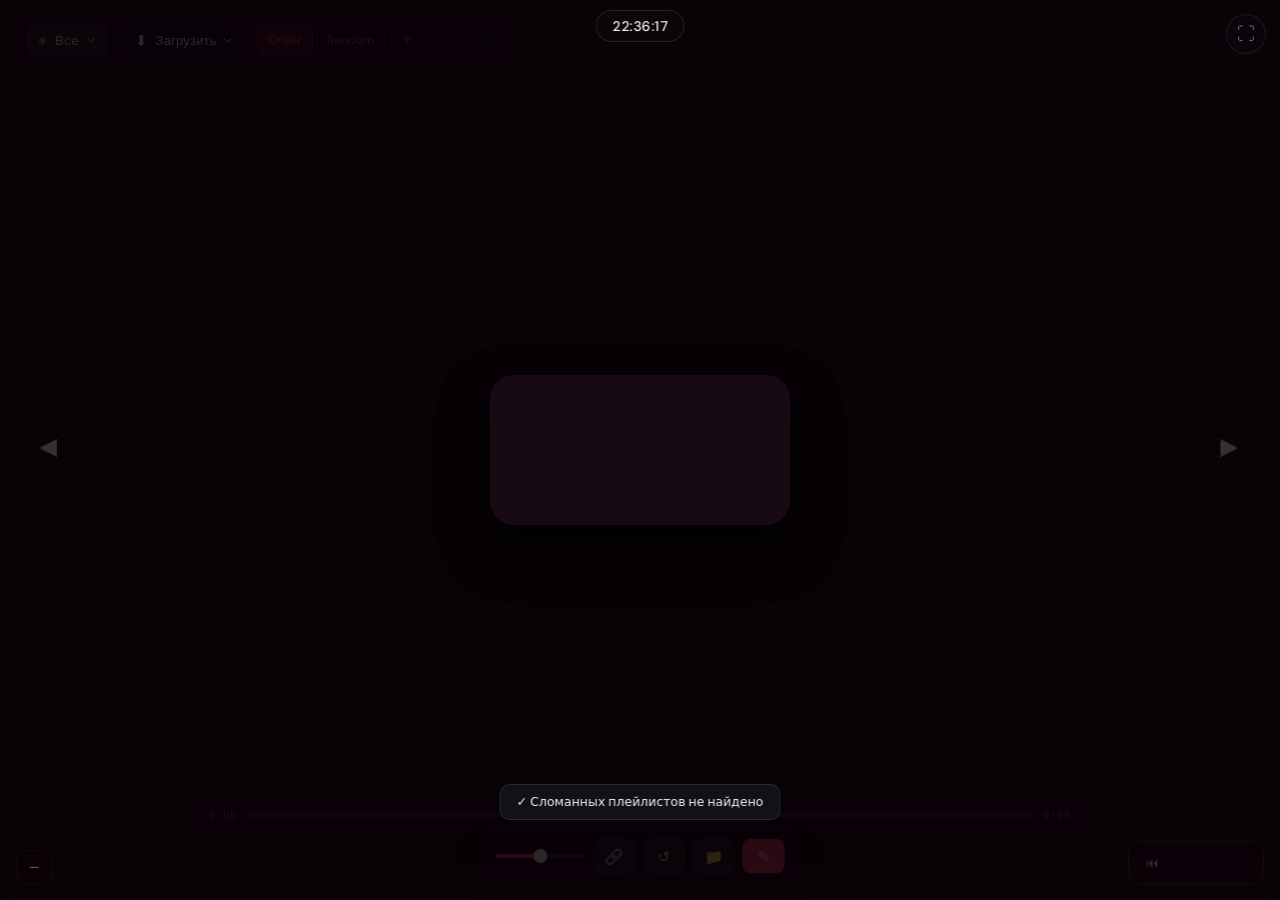
==== commit 2c6d70bb: "feat: animated text" ====
--- a/CoubPlayer/wwwroot/index.html
+++ b/CoubPlayer/wwwroot/index.html
@@ -5,6 +5,7 @@
     <title>Coub Player</title>
     <link rel="stylesheet" href="css/style.css" />
     <link rel="stylesheet" href="css/click-effects.css" />
+    <link rel="stylesheet" href="css/text-reveal.css" />
     <link rel="icon" type="image/png" href="Data/icons/player_icon.png" />
     <style>
       .top-controls-left {
--- a/CoubPlayer/wwwroot/css/style.css
+++ b/CoubPlayer/wwwroot/css/style.css
@@ -531,7 +531,7 @@
   display: block;
   white-space: nowrap;
   overflow: hidden;
-  text-overflow: ellipsis;
+  /* text-overflow: ellipsis; */
   color: var(--text);
   font-weight: 500;
   font-size: 12px;
--- a/CoubPlayer/wwwroot/css/text-reveal.css
+++ b/CoubPlayer/wwwroot/css/text-reveal.css
@@ -0,0 +1,74 @@
+/* ============================================================
+   TEXT REVEAL — vanilla-порт LineMaskSplit (Originkit)
+   Без React/gsap/SplitText — только CSS keyframes + JS-триггер.
+   ============================================================ */
+
+/* ─── Простой вариант (без посимвольного сплита) ────────────
+   Подходит для input, счётчиков, однострочных лейблов с ellipsis */
+.tr-simple {
+  display: inline-block;
+  animation: tr-simple-in 0.42s cubic-bezier(0.22, 1, 0.36, 1) both;
+}
+
+@keyframes tr-simple-in {
+  from {
+    opacity: 0;
+    transform: translateY(35%);
+    filter: blur(6px);
+  }
+  to {
+    opacity: 1;
+    transform: translateY(0);
+    filter: blur(0);
+  }
+}
+
+/* input не поддерживает filter/transform на value напрямую так же плавно
+   во всех браузерах — используем более лёгкую версию для контролов формы */
+input.tr-simple {
+  animation-name: tr-simple-in-input;
+}
+
+@keyframes tr-simple-in-input {
+  from {
+    opacity: 0;
+    transform: translateY(25%);
+  }
+  to {
+    opacity: 1;
+    transform: translateY(0);
+  }
+}
+
+/* ─── Посимвольный сплит (опционально, для заголовков) ──────
+   ВНИМАНИЕ: ломает text-overflow:ellipsis у родителя — использовать
+   только на элементах без ellipsis/nowrap-обрезки. */
+.tr-mask {
+  display: inline-block;
+  overflow: hidden;
+  vertical-align: bottom;
+}
+
+.tr-char {
+  display: inline-block;
+  will-change: transform, opacity, filter;
+  animation: tr-char-in 0.5s cubic-bezier(0.22, 1, 0.36, 1) both;
+  animation-delay: calc(var(--tr-i, 0) * 18ms);
+}
+
+.tr-space {
+  width: 0.3em;
+}
+
+@keyframes tr-char-in {
+  from {
+    opacity: 0;
+    transform: translateY(70%);
+    filter: blur(8px);
+  }
+  to {
+    opacity: 1;
+    transform: translateY(0);
+    filter: blur(0);
+  }
+}
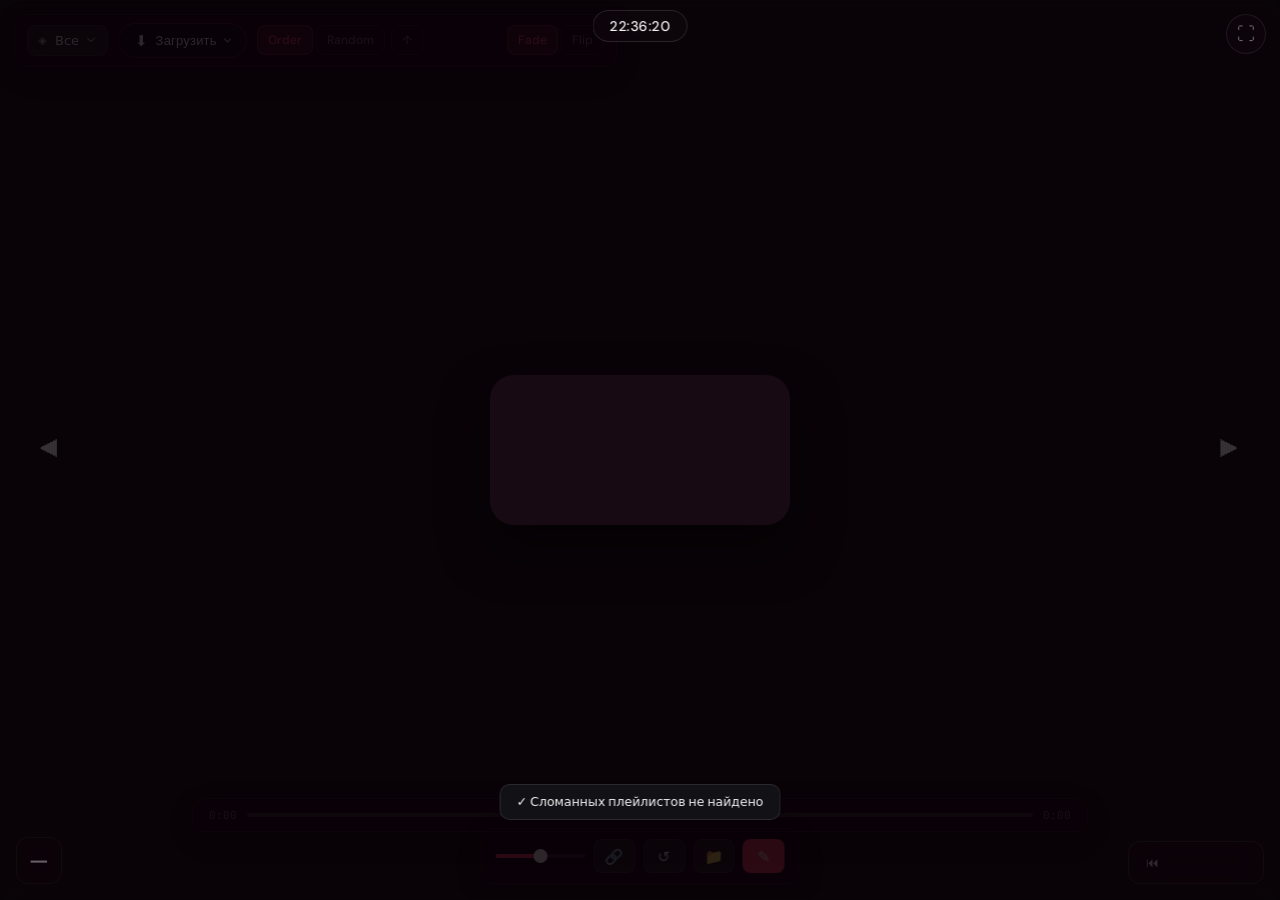
==== commit 58826317: "feat: add flip animation" ====
--- a/CoubPlayer/wwwroot/index.html
+++ b/CoubPlayer/wwwroot/index.html
@@ -3,9 +3,12 @@
   <head>
     <meta charset="UTF-8" />
     <title>Coub Player</title>
+
     <link rel="stylesheet" href="css/style.css" />
     <link rel="stylesheet" href="css/click-effects.css" />
     <link rel="stylesheet" href="css/text-reveal.css" />
+    <link rel="stylesheet" href="css/video-flip.css" />
+
     <link rel="icon" type="image/png" href="Data/icons/player_icon.png" />
     <style>
       .top-controls-left {
@@ -146,8 +149,26 @@
 
     <!-- Видео буферы -->
     <div class="video-wrapper">
-      <video id="playerA" autoplay muted loop></video>
-      <video id="playerB" autoplay muted loop></video>
+      <div id="videoFlipStage" class="video-flip-stage">
+        <div id="videoFlipTilt" class="video-flip-tilt">
+          <div id="videoFlipInner" class="video-flip-inner">
+            <video
+              id="playerA"
+              autoplay
+              muted
+              loop
+              class="video-flip-face"
+            ></video>
+            <video
+              id="playerB"
+              autoplay
+              muted
+              loop
+              class="video-flip-face video-flip-face--back"
+            ></video>
+          </div>
+        </div>
+      </div>
     </div>
 
     <audio id="audio" loop></audio>
@@ -480,6 +501,15 @@
           class="hidden"
           title="Seed"
         />
+
+        <div
+          class="sort-group"
+          id="transitionModeGroup"
+          title="Переход между видео"
+        >
+          <button data-mode="crossfade" class="active">Fade</button>
+          <button data-mode="flip">Flip</button>
+        </div>
       </div>
     </div>
 
--- a/CoubPlayer/wwwroot/css/style.css
+++ b/CoubPlayer/wwwroot/css/style.css
@@ -518,7 +518,7 @@
   border-radius: var(--radius-md);
   z-index: 20;
   font-size: 12px;
-  max-width: 240px;
+  max-width: 500px;
   opacity: 0.4;
   transition: opacity 0.3s ease;
 }
@@ -533,8 +533,8 @@
   overflow: hidden;
   /* text-overflow: ellipsis; */
   color: var(--text);
-  font-weight: 500;
-  font-size: 12px;
+  font-weight: 550;
+  font-size: 22px;
 }
 
 /* ═══════════════════════════════════════════════════════════
--- a/CoubPlayer/wwwroot/css/video-flip.css
+++ b/CoubPlayer/wwwroot/css/video-flip.css
@@ -0,0 +1,77 @@
+/* ============================================================
+   VIDEO FLIP TRANSITION — 3D card flip + mouse tilt
+   Альтернативный режим перехода между видео (переключается через
+   #transitionModeGroup). Пока НЕ активен .video-flip-mode на
+   #videoFlipStage — всё выглядит и работает как раньше (crossfade).
+   ============================================================ */
+
+.video-flip-stage {
+  position: relative;
+  display: grid;
+  place-items: center;
+  width: 100%;
+  height: 100%;
+  perspective: 700px;
+}
+
+/* Слой наклона (tilt) — крутится мгновенно вслед за мышью */
+.video-flip-tilt {
+  position: relative;
+  transform-style: preserve-3d;
+  transition: transform 0.2s ease-out;
+  will-change: transform;
+  transform: rotateX(var(--tilt-x, 0deg)) rotateY(var(--tilt-y, 0deg))
+    scale3d(var(--tilt-scale, 1), var(--tilt-scale, 1), var(--tilt-scale, 1));
+}
+
+/* Слой самого переворота — крутится на 180° при смене видео */
+.video-flip-inner {
+  position: relative;
+  width: min(85vw, 1200px); /* fallback-размер, JS переопределит своим */
+  height: 80vh;
+  transform-style: preserve-3d;
+  transform: rotateY(var(--flip-angle, 0deg));
+  transition: transform 600ms cubic-bezier(0.34, 1.56, 0.64, 1);
+}
+
+/* ─── Активно ТОЛЬКО в режиме flip (#videoFlipStage.video-flip-mode) ─── */
+
+#videoFlipStage.video-flip-mode {
+  pointer-events: auto; /* нужно, чтобы ловить mousemove для tilt */
+}
+
+#videoFlipStage.video-flip-mode video.video-flip-face {
+  display: block !important;
+  inset: 0;
+  top: 0;
+  left: 0;
+  transform: none; /* переопределяем базовый translate — тут центрирование через inset:0 + 100%/100% */
+  width: 100% !important;
+  height: 100% !important;
+  max-width: none !important;
+  max-height: none !important;
+  border-radius: var(--radius-xl);
+  object-fit: contain;
+  box-shadow: 0 24px 48px rgba(0, 0, 0, 0.55);
+}
+
+#videoFlipStage.video-flip-mode video.video-flip-face--back {
+  transform: rotateY(180deg);
+}
+
+/* Пока режим НЕ flip — полностью нейтрализуем 3D-слои,
+   чтобы .video-wrapper video (существующие правила кроссфейда) работали как раньше */
+#videoFlipStage:not(.video-flip-mode) .video-flip-tilt,
+#videoFlipStage:not(.video-flip-mode) .video-flip-inner {
+  transform: none !important;
+  transition: none !important;
+}
+
+.video-flip-face {
+  position: absolute;
+  top: 50%;
+  left: 50%;
+  transform: translate(-50%, -50%);
+  backface-visibility: hidden;
+  -webkit-backface-visibility: hidden;
+}
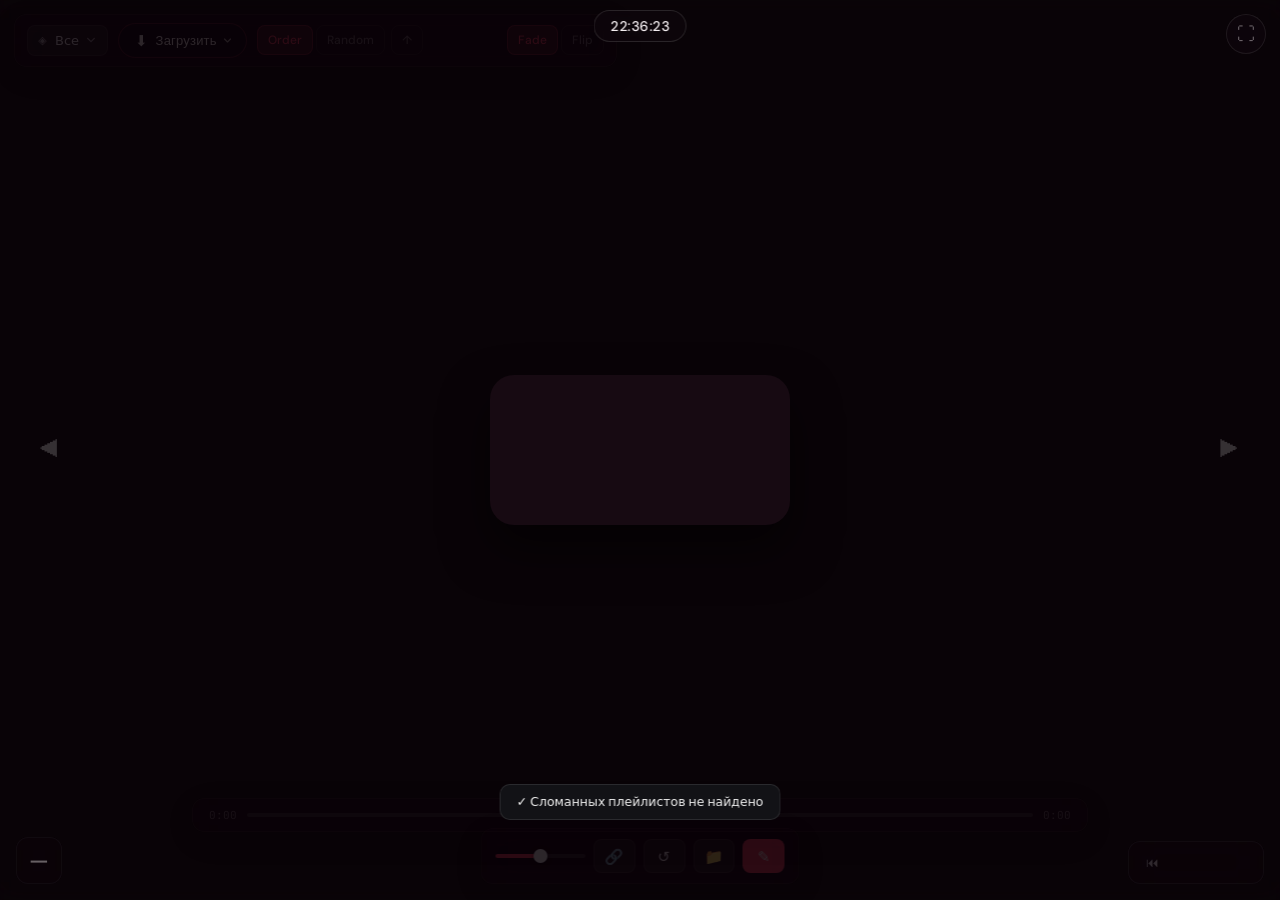
==== commit b4ccbe99: "fix" ====
--- a/CoubPlayer/wwwroot/index.html
+++ b/CoubPlayer/wwwroot/index.html
@@ -242,7 +242,10 @@
         <span class="icon-slot" data-icon-name="copy-link">
           <span class="icon-fallback">🔗</span>
           <img class="icon-custom" alt="" draggable="false" />
-          <span class="icon-check">✓</span>
+          <span class="icon-check" data-icon-name="success">
+            <span class="icon-check-fallback">✓</span>
+            <img class="icon-custom" alt="" draggable="false" />
+          </span>
         </span>
       </button>
       <button
--- a/CoubPlayer/wwwroot/css/style.css
+++ b/CoubPlayer/wwwroot/css/style.css
@@ -2039,19 +2039,6 @@
         ничего не сломается.
    ═══════════════════════════════════════════════════════════ */
 
-.icon-slot .icon-check {
-  display: none;
-}
-
-.icon-slot.icon-slot--success .icon-fallback,
-.icon-slot.icon-slot--success .icon-custom {
-  display: none;
-}
-
-.icon-slot.icon-slot--success .icon-check {
-  display: block;
-  color: var(--accent);
-}
 .icon-slot {
   position: relative;
   display: inline-flex;
@@ -2066,20 +2053,51 @@
   display: block;
 }
 
-.icon-slot .icon-custom {
+.icon-slot > .icon-custom {
   display: none;
   width: 100%;
   height: 100%;
   object-fit: contain;
-  /* SVG-иконки одним цветом наследуют текущий цвет кнопки */
-  filter: drop-shadow(0 0 0 transparent);
-}
-
-.icon-slot.icon-slot--loaded .icon-fallback {
+}
+
+.icon-slot.icon-slot--loaded > .icon-fallback {
   display: none;
 }
-
-.icon-slot.icon-slot--loaded .icon-custom {
+.icon-slot.icon-slot--loaded > .icon-custom {
+  display: block;
+}
+
+/* success — оверлей поверх текущей иконки. position:absolute красится
+   поверх статичных соседей автоматически, поэтому НЕ нужно прятать
+   .icon-fallback/.icon-custom под ним — сняты все конфликты специфичности. */
+.icon-check {
+  display: none;
+  position: absolute;
+  inset: 0;
+  align-items: center;
+  justify-content: center;
+  color: #fff;
+}
+
+.icon-check .icon-custom {
+  display: none;
+  width: 100%;
+  height: 100%;
+  object-fit: contain;
+}
+
+.icon-slot.icon-slot--success .icon-check {
+  display: flex;
+}
+
+.icon-slot.icon-slot--success > .icon-fallback,
+.icon-slot.icon-slot--success > .icon-custom {
+  visibility: hidden;
+}
+.icon-check.icon-check--loaded .icon-check-fallback {
+  display: none;
+}
+.icon-check.icon-check--loaded .icon-custom {
   display: block;
 }
 
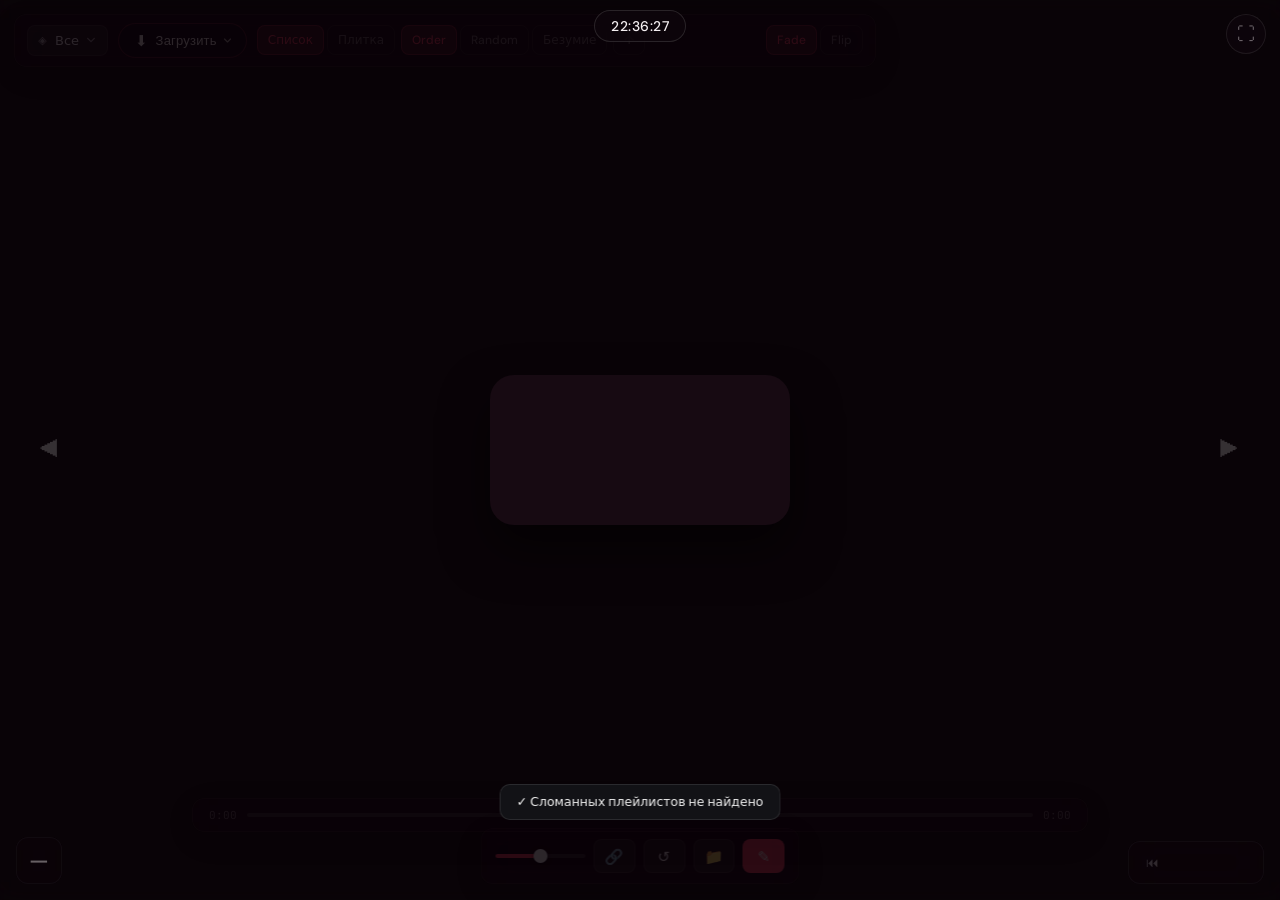
==== commit b774fbec: "feat: massive update Banners Postprocessing Grid view" ====
--- a/CoubPlayer/wwwroot/index.html
+++ b/CoubPlayer/wwwroot/index.html
@@ -8,6 +8,9 @@
     <link rel="stylesheet" href="css/click-effects.css" />
     <link rel="stylesheet" href="css/text-reveal.css" />
     <link rel="stylesheet" href="css/video-flip.css" />
+    <link rel="stylesheet" href="css/coub-grid.css" />
+    <link rel="stylesheet" href="css/madness.css" />
+    <link rel="stylesheet" href="css/banner.css" />
 
     <link rel="icon" type="image/png" href="Data/icons/player_icon.png" />
     <style>
@@ -248,6 +251,7 @@
           </span>
         </span>
       </button>
+
       <button
         id="restart"
         class="control-btn"
@@ -260,22 +264,34 @@
         </span>
       </button>
 
-      <button
-        id="openFolderBtn"
-        class="control-btn"
-        title="Открыть папку с файлами"
-        data-icon="folder"
-      >
-        <span class="icon-slot" data-icon-name="folder">
-          <span class="icon-fallback">📁</span>
-          <img class="icon-custom" alt="" draggable="false" />
-        </span>
-      </button>
+      <!-- Файлы ролика и его копии — одной кнопкой со списком -->
+      <div class="ctl-dropdown" id="fileDropdown">
+        <button
+          id="fileDropdownBtn"
+          class="control-btn"
+          type="button"
+          title="Файлы и копии"
+          data-icon="folder"
+        >
+          <span class="icon-slot" data-icon-name="folder">
+            <span class="icon-fallback">📁</span>
+            <img class="icon-custom" alt="" draggable="false" />
+          </span>
+        </button>
+        <div class="ctl-dropdown-menu hidden" id="fileDropdownMenu">
+          <button type="button" class="ctl-dropdown-item" id="openFolderBtn">
+            Открыть папку
+          </button>
+          <button type="button" class="ctl-dropdown-item" id="duplicateBtn">
+            ⧉ Дублировать видео
+          </button>
+        </div>
+      </div>
 
       <button
         id="videoEditBtn"
         class="control-btn control-btn--accent"
-        title="Плейлисты и теги"
+        title="Плейлисты, теги и эффекты"
         data-icon="playlist-add"
       >
         <span class="icon-slot" data-icon-name="playlist-add">
@@ -318,6 +334,15 @@
               </span>
             </span>
             Теги
+          </button>
+          <button data-tab="fx">
+            <span class="pl-tab-icon">
+              <span class="icon-slot" data-icon-name="fx">
+                <span class="icon-fallback">✨</span>
+                <img class="icon-custom" alt="" draggable="false" />
+              </span>
+            </span>
+            Эффекты
           </button>
         </div>
 
@@ -381,6 +406,61 @@
           </div>
           <datalist id="allTagsDatalist"></datalist>
         </div>
+
+        <!-- Вкладка: Эффекты (персональная постобработка ролика) -->
+        <div id="veTabFx" class="pl-tab-hidden">
+          <div class="fx-note" id="fxNote"></div>
+
+          <div class="fx-switches">
+            <div class="fx-switch-row">
+              <span class="fx-switch-label">Фон</span>
+              <div class="sort-group fx-switch-group" id="fxBgModeGroup">
+                <button type="button" data-bgmode="together" class="active">
+                  вместе
+                </button>
+                <button type="button" data-bgmode="separate">отдельно</button>
+              </div>
+            </div>
+            <div class="fx-switch-row hidden" id="fxTargetRow">
+              <span class="fx-switch-label">Настраиваем</span>
+              <div class="sort-group fx-switch-group" id="fxTargetGroup">
+                <button type="button" data-target="video" class="active">
+                  видео
+                </button>
+                <button type="button" data-target="bg">фон</button>
+              </div>
+            </div>
+          </div>
+
+          <div class="fx-list" id="fxList"></div>
+
+          <div class="fx-presets hidden" id="fxPresetsBox">
+            <div class="fx-presets-head">Пресеты</div>
+            <div class="fx-presets-list" id="fxPresetsList"></div>
+          </div>
+
+          <div class="fx-foot">
+            <button type="button" class="grid-bulk-btn" id="fxPresetsBtn">
+              Пресеты
+            </button>
+            <button type="button" class="grid-bulk-btn" id="fxSavePresetBtn">
+              Сохранить как…
+            </button>
+          </div>
+          <div class="fx-foot fx-foot--top">
+            <button type="button" class="grid-bulk-btn" id="fxResetBtn">
+              Сбросить всё
+            </button>
+            <button
+              type="button"
+              class="grid-bulk-btn grid-bulk-btn--accent"
+              id="fxDuplicateBtn"
+              title="Создать ещё одну такую же запись сразу после текущей"
+            >
+              ⧉ Дублировать
+            </button>
+          </div>
+        </div>
       </div>
     </div>
 
@@ -491,11 +571,61 @@
       </div>
 
       <div class="sort-bar">
+        <div class="sort-group" id="viewModeGroup" title="Способ просмотра (G)">
+          <button data-view="list" class="active">Список</button>
+          <button data-view="grid">Плитка</button>
+        </div>
+
         <div class="sort-group" id="sortTypeGroup">
           <button data-type="order" class="active">Order</button>
           <button data-type="random">Random</button>
+          <button data-type="madness">Безумие</button>
         </div>
         <button id="sortDirectionBtn" title="Направление сортировки">↑</button>
+
+        <div class="madness-wrap" id="madnessWrap">
+          <button
+            id="madnessSettingsBtn"
+            class="madness-trigger hidden"
+            type="button"
+            title="Что рандомизировать"
+          >
+            ⚙
+          </button>
+
+          <div class="madness-panel hidden" id="madnessPanel">
+            <div class="madness-head">
+              <div>
+                <div class="madness-title">Безумие</div>
+                <div class="madness-subtitle">Что рандомизировать</div>
+              </div>
+              <button class="pl-editor-close" id="madnessClose" title="Закрыть">
+                ✕
+              </button>
+            </div>
+
+            <div class="madness-list" id="madnessList"></div>
+
+            <div class="madness-current" id="madnessCurrent"></div>
+
+            <div class="madness-foot">
+              <button type="button" class="grid-bulk-btn" id="madnessNone">
+                Снять всё
+              </button>
+              <button type="button" class="grid-bulk-btn" id="madnessAll">
+                Отметить всё
+              </button>
+              <button
+                type="button"
+                class="grid-bulk-btn grid-bulk-btn--accent"
+                id="madnessReshuffle"
+                title="Новый seed — новые значения для всех роликов"
+              >
+                🎲 Перетряхнуть
+              </button>
+            </div>
+          </div>
+        </div>
         <input
           id="seedInput"
           type="number"
@@ -623,6 +753,171 @@
       </div>
     </div>
 
+    <!-- ═══════════════════════════════════════════
+     COUB GRID — просмотр текущего плейлиста плиткой
+     ═══════════════════════════════════════════ -->
+    <div id="gridView" class="grid-view">
+      <div class="grid-view-toolbar">
+        <div class="grid-view-caption" id="gridSubtitle">—</div>
+
+        <div class="pl-editor-search grid-view-search">
+          <svg class="pl-search-icon" viewBox="0 0 20 20" fill="none">
+            <circle
+              cx="9"
+              cy="9"
+              r="6"
+              stroke="currentColor"
+              stroke-width="1.8"
+            />
+            <path
+              d="M13.5 13.5 17 17"
+              stroke="currentColor"
+              stroke-width="1.8"
+              stroke-linecap="round"
+            />
+          </svg>
+          <input
+            id="gridSearch"
+            class="pl-search-input"
+            type="text"
+            placeholder="Найти видео…"
+            autocomplete="off"
+          />
+          <button class="pl-search-clear hidden" id="gridSearchClear">✕</button>
+        </div>
+
+        <div
+          class="sort-group grid-size-group"
+          id="gridSizeGroup"
+          title="Размер плиток"
+        >
+          <button data-size="s" type="button">S</button>
+          <button data-size="m" type="button" class="active">M</button>
+          <button data-size="l" type="button">L</button>
+        </div>
+      </div>
+
+      <div class="pl-editor-list coub-grid" id="gridList"></div>
+
+      <!-- Массовые действия над выделенными роликами -->
+      <div class="grid-bulk-bar" id="gridBulkBar" hidden>
+        <div class="grid-bulk-info">
+          <span class="grid-bulk-count" id="gridBulkCount">Выбрано: 0</span>
+          <span class="grid-bulk-hint">двойной клик — перейти к видео</span>
+        </div>
+        <div class="grid-bulk-actions">
+          <button type="button" class="grid-bulk-btn" id="gridBulkAll">
+            Выделить всё
+          </button>
+          <button type="button" class="grid-bulk-btn" id="gridBulkClear">
+            Снять
+          </button>
+          <button
+            type="button"
+            class="grid-bulk-btn grid-bulk-btn--accent"
+            id="gridBulkPlaylist"
+          >
+            В плейлист
+          </button>
+          <button
+            type="button"
+            class="grid-bulk-btn grid-bulk-btn--accent"
+            id="gridBulkTag"
+          >
+            Добавить тег
+          </button>
+          <button
+            type="button"
+            class="grid-bulk-btn grid-bulk-btn--accent"
+            id="gridBulkPreset"
+            title="Применить пресет постобработки ко всем выделенным"
+          >
+            Пресет
+          </button>
+        </div>
+      </div>
+
+      <!-- Выпадашка выбора плейлиста / тега для массового действия -->
+      <div class="grid-bulk-popover hidden" id="gridBulkPopover">
+        <div class="grid-bulk-popover-head">
+          <span id="gridBulkPopoverTitle">В плейлист</span>
+          <button class="pl-editor-close" id="gridBulkPopoverClose">✕</button>
+        </div>
+        <div class="grid-bulk-popover-input">
+          <input
+            id="gridBulkInput"
+            class="pl-search-input"
+            type="text"
+            autocomplete="off"
+            maxlength="80"
+          />
+          <button
+            type="button"
+            class="grid-bulk-btn grid-bulk-btn--accent"
+            id="gridBulkInputAdd"
+          >
+            ＋
+          </button>
+        </div>
+        <div class="grid-bulk-popover-list" id="gridBulkPopoverList"></div>
+      </div>
+    </div>
+
+    <!-- ═══════════════════════════════════════════
+     BANNER CROPPER — кадрирование своей картинки под баннер
+     ═══════════════════════════════════════════ -->
+    <div
+      id="bannerCropOverlay"
+      class="pl-editor-overlay pl-editor-overlay--modal"
+    >
+      <div id="bannerCropPanel" class="pl-editor-panel banner-crop-panel">
+        <div class="pl-editor-header">
+          <div class="pl-editor-header-text">
+            <div class="pl-editor-title">Баннер плейлиста</div>
+            <div class="pl-editor-subtitle" id="bannerCropSubtitle">—</div>
+          </div>
+          <button class="pl-editor-close" id="bannerCropClose" title="Закрыть">
+            ✕
+          </button>
+        </div>
+
+        <div class="banner-crop-body">
+          <div class="banner-crop-frame" id="bannerCropFrame">
+            <img id="bannerCropImage" alt="" draggable="false" />
+            <div class="banner-crop-grid"></div>
+          </div>
+          <div class="banner-crop-hint">
+            Перетащите картинку и настройте масштаб
+          </div>
+          <div class="banner-crop-zoom">
+            <span class="banner-crop-zoom-icon">＋</span>
+            <input
+              id="bannerCropZoom"
+              class="volume-slider banner-crop-zoom-slider"
+              type="range"
+              min="1"
+              max="4"
+              step="0.01"
+              value="1"
+            />
+          </div>
+        </div>
+
+        <div class="pl-editor-footer banner-crop-foot">
+          <button type="button" class="grid-bulk-btn" id="bannerCropCancel">
+            Отмена
+          </button>
+          <button
+            type="button"
+            class="grid-bulk-btn grid-bulk-btn--accent"
+            id="bannerCropSave"
+          >
+            Сохранить
+          </button>
+        </div>
+      </div>
+    </div>
+
     <!-- Название текущего видео -->
     <div id="videoInfo" class="video-info panel">
       <span id="videoTitleLabel">—</span>
--- a/CoubPlayer/wwwroot/css/style.css
+++ b/CoubPlayer/wwwroot/css/style.css
@@ -87,15 +87,27 @@
 }
 
 /* ─── Фон-видео ──────────────────────────────────────────── */
+/* --bg-fx-* — постобработка фона (см. player.js). Базовые blur/затемнение
+   остаются всегда, настройки ролика подмешиваются к ним.
+   --bg-fx-scale подстраивается под поворот, чтобы повёрнутый фон
+   не открывал пустые углы. */
 #bgVideo {
   position: fixed;
   inset: 0;
   width: 100%;
   height: 100%;
   object-fit: cover;
-  filter: blur(22px) brightness(0.35) saturate(1.4);
-  transform: scale(1.05);
+  filter: blur(22px) brightness(0.35) saturate(1.4) var(--bg-fx-filter, );
+  transform: scale(var(--bg-fx-scale, 1.05)) var(--bg-fx-transform, );
   z-index: 0;
+  opacity: 1;
+  transition: opacity 190ms ease; /* держать в паре с Player.BG_FADE_MS */
+}
+
+/* Затухание на время смены источника фона (например, при наведении
+   на другую плитку в режиме сетки) */
+#bgVideo.bg-fading {
+  opacity: 0;
 }
 
 /* ─── Видео-плееры ───────────────────────────────────────── */
@@ -881,7 +893,7 @@
   right: 20px;
   transform: translateY(-50%) translateX(calc(100% + 30px));
   width: 280px;
-  max-height: min(520px, 80vh);
+  max-height: min(620px, 88vh);
 
   background: var(--glass-strong);
   border: 1px solid rgba(255, 255, 255, 0.1);
@@ -1663,9 +1675,11 @@
 
 .pl-selector-grid {
   display: grid;
-  grid-template-columns: repeat(auto-fill, minmax(250px, 1fr));
-  gap: 18px;
-  padding: 20px;
+  /* баннеры 16:9 шире прежних квадратных иконок — колонку можно сузить,
+     чтобы в узком окне помещалось больше одной */
+  grid-template-columns: repeat(auto-fill, minmax(210px, 1fr));
+  gap: 16px;
+  padding: 18px;
   align-content: start;
 }
 .pl-selector-grid .pl-empty {
--- a/CoubPlayer/wwwroot/css/video-flip.css
+++ b/CoubPlayer/wwwroot/css/video-flip.css
@@ -45,7 +45,9 @@
   inset: 0;
   top: 0;
   left: 0;
-  transform: none; /* переопределяем базовый translate — тут центрирование через inset:0 + 100%/100% */
+  /* переопределяем базовый translate — тут центрирование через inset:0 + 100%/100%;
+     --fx-transform подмешивает эффекты режима «Безумие» (см. randomizer.js) */
+  transform: var(--fx-transform, none);
   width: 100% !important;
   height: 100% !important;
   max-width: none !important;
@@ -56,7 +58,7 @@
 }
 
 #videoFlipStage.video-flip-mode video.video-flip-face--back {
-  transform: rotateY(180deg);
+  transform: rotateY(180deg) var(--fx-transform, );
 }
 
 /* Пока режим НЕ flip — полностью нейтрализуем 3D-слои,
@@ -71,7 +73,9 @@
   position: absolute;
   top: 50%;
   left: 50%;
-  transform: translate(-50%, -50%);
+  /* --fx-transform — эффекты режима «Безумие» (отражение/поворот).
+     Идёт после центрирования, чтобы не сбивать позиционирование. */
+  transform: translate(-50%, -50%) var(--fx-transform, );
   backface-visibility: hidden;
   -webkit-backface-visibility: hidden;
 }
--- a/CoubPlayer/wwwroot/css/coub-grid.css
+++ b/CoubPlayer/wwwroot/css/coub-grid.css
@@ -0,0 +1,491 @@
+/* ═══════════════════════════════════════════════════════════
+   COUB GRID — просмотр текущего плейлиста плиткой.
+   Не модалка, а альтернатива основному виду: тело получает класс
+   view-grid, плеерная обвязка прячется, сетка занимает её место.
+   ═══════════════════════════════════════════════════════════ */
+
+.grid-view {
+  position: fixed;
+  top: 68px;
+  bottom: 76px;
+  left: 16px;
+  right: 16px;
+  z-index: 3;
+  display: none;
+  flex-direction: column;
+  min-height: 0;
+
+  background: var(--glass);
+  border: 1px solid var(--glass-border);
+  border-radius: var(--radius-lg);
+  box-shadow: var(--shadow);
+  backdrop-filter: var(--blur);
+  -webkit-backdrop-filter: var(--blur);
+  overflow: hidden;
+}
+
+body.view-grid .grid-view {
+  display: flex;
+}
+
+/* В режиме плитки плеерная обвязка не нужна — само видео, стрелки
+   переключения, таймлайн, счётчик и название текущего ролика.
+   Фон-канвас, верхняя и нижняя панели остаются. */
+body.view-grid .video-wrapper,
+body.view-grid #prev,
+body.view-grid #next,
+body.view-grid #seekBarWrapper,
+body.view-grid #videoInfo,
+body.view-grid #videoIndexWrapper,
+body.view-grid .pause-overlay {
+  display: none !important;
+}
+
+/* Переход между роликами и эффекты «Безумия» относятся к плееру, который
+   в этом режиме выключен. Саму кнопку «Безумие» прячем только когда режим
+   не выбран — иначе в группе сортировки не осталось бы активной кнопки. */
+body.view-grid #transitionModeGroup,
+body.view-grid #madnessSettingsBtn,
+body.view-grid #sortTypeGroup button[data-type="madness"]:not(.active) {
+  display: none !important;
+}
+
+/* ─── Шапка сетки ─────────────────────────────────────────── */
+
+.grid-view-toolbar {
+  display: flex;
+  align-items: center;
+  gap: 12px;
+  padding: 10px 14px;
+  border-bottom: 1px solid rgba(255, 255, 255, 0.07);
+  flex-shrink: 0;
+}
+
+.grid-view-caption {
+  font-size: 12px;
+  color: rgba(255, 255, 255, 0.42);
+  white-space: nowrap;
+  overflow: hidden;
+  text-overflow: ellipsis;
+  flex-shrink: 0;
+  max-width: 52%;
+}
+
+.grid-view-search {
+  flex: 1;
+  padding: 0;
+  border-bottom: none;
+  min-width: 0;
+}
+
+.grid-view-search .pl-search-icon {
+  left: 11px;
+}
+
+.grid-view-search .pl-search-clear {
+  right: 8px;
+}
+
+.coub-grid {
+  /* .pl-editor-list — flex-колонка; для сетки переопределяем */
+  display: grid;
+  grid-template-columns: repeat(auto-fill, minmax(var(--coub-tile-min, 220px), 1fr));
+  gap: 14px;
+  padding: 18px 20px;
+  align-content: start;
+}
+
+.coub-grid .pl-empty {
+  grid-column: 1 / -1;
+  padding: 60px 0;
+}
+
+/* Маячок подгрузки следующей порции плиток при скролле */
+.coub-grid-sentinel {
+  grid-column: 1 / -1;
+  height: 1px;
+}
+
+/* ─── Плитка ──────────────────────────────────────────────── */
+
+/* Плитка — это сам кадр: подпись лежит поверх него на затемнённом крае,
+   отдельной строки под превью нет. Обрезка и скругление живут на .coub-tile-media,
+   а не на плитке: overflow: hidden на грид-элементе обнулил бы его минимальный
+   размер, и сетка посчитала бы высоту строки по пустому содержимому. */
+.coub-tile {
+  position: relative;
+  display: flex;
+  flex-direction: column;
+  cursor: pointer;
+  border-radius: 12px;
+  border: 1px solid transparent;
+  transition:
+    border-color 0.16s ease,
+    transform 0.16s ease;
+}
+
+.coub-tile:hover {
+  border-color: rgba(255, 255, 255, 0.14);
+  transform: translateY(-2px);
+}
+
+.coub-tile--active {
+  border-color: rgba(244, 63, 94, 0.5);
+}
+
+.coub-tile-media {
+  position: relative;
+  width: 100%;
+  aspect-ratio: 1 / 1;
+  border-radius: 12px;
+  overflow: hidden;
+  background: #170a12;
+}
+
+.coub-tile-media video {
+  width: 100%;
+  height: 100%;
+  object-fit: cover;
+  display: block;
+  opacity: 0;
+  transition: opacity 0.25s ease;
+}
+
+.coub-tile-media video.is-ready {
+  opacity: 1;
+}
+
+.coub-tile--active .coub-tile-media {
+  box-shadow: 0 0 0 2px var(--accent) inset;
+}
+
+/* Номер — правый верхний угол; у текущего ролика его место занимает «Сейчас» */
+.coub-tile-index {
+  position: absolute;
+  right: 6px;
+  top: 6px;
+  padding: 2px 7px;
+  border-radius: 999px;
+  background: rgba(6, 3, 5, 0.72);
+  backdrop-filter: blur(6px);
+  -webkit-backdrop-filter: blur(6px);
+  color: rgba(255, 255, 255, 0.75);
+  font-family: "JetBrains Mono", monospace;
+  font-size: 10px;
+  line-height: 1.4;
+  pointer-events: none;
+  z-index: 2;
+}
+
+.coub-tile--active .coub-tile-index {
+  display: none;
+}
+
+/* Бейдж текущего ролика — правый верхний угол */
+.coub-tile-now {
+  position: absolute;
+  right: 6px;
+  top: 6px;
+  padding: 2px 8px;
+  border-radius: 999px;
+  background: var(--accent);
+  color: #fff;
+  font-size: 10px;
+  font-weight: 600;
+  line-height: 1.5;
+  letter-spacing: 0.02em;
+  box-shadow: 0 0 12px rgba(244, 63, 94, 0.5);
+  pointer-events: none;
+  display: none;
+}
+
+.coub-tile--active .coub-tile-now {
+  display: block;
+}
+
+/* Подпись поверх кадра на затемнённом нижнем крае */
+.coub-tile-title {
+  position: absolute;
+  left: 0;
+  right: 0;
+  bottom: 0;
+  z-index: 2;
+  padding: 20px 9px 8px;
+  font-size: 11.5px;
+  line-height: 1.32;
+  color: #fff;
+  text-shadow:
+    0 1px 4px rgba(0, 0, 0, 0.9),
+    0 0 2px rgba(0, 0, 0, 0.7);
+  background: linear-gradient(
+    to top,
+    rgba(6, 3, 5, 0.92) 0%,
+    rgba(6, 3, 5, 0.7) 42%,
+    rgba(6, 3, 5, 0) 100%
+  );
+  border-radius: 0 0 12px 12px;
+  pointer-events: none;
+  display: -webkit-box;
+  -webkit-line-clamp: 2;
+  -webkit-box-orient: vertical;
+  overflow: hidden;
+}
+
+/* ─── Перетаскивание ──────────────────────────────────────── */
+
+.coub-grid--reorderable .coub-tile {
+  cursor: grab;
+}
+
+.coub-grid--reorderable .coub-tile:active {
+  cursor: grabbing;
+}
+
+.coub-tile--dragging {
+  opacity: 0.35;
+  transform: none !important;
+}
+
+/* Плитка, на место которой встанет перетаскиваемая */
+.coub-grid--dragging .coub-tile:not(.coub-tile--dragging) {
+  transition:
+    background 0.16s ease,
+    border-color 0.16s ease;
+}
+
+/* Во время перетаскивания превью не должны перехватывать dragover —
+   события должны приходить от самой плитки, а не от video/бейджей */
+.coub-grid--dragging .coub-tile * {
+  pointer-events: none;
+}
+
+/* ─── Чекбокс выделения ───────────────────────────────────── */
+
+.coub-tile-check {
+  position: absolute;
+  left: 6px;
+  top: 6px;
+  width: 22px;
+  height: 22px;
+  border-radius: 50%;
+  border: 1.5px solid rgba(255, 255, 255, 0.45);
+  background: rgba(6, 3, 5, 0.6);
+  backdrop-filter: blur(6px);
+  -webkit-backdrop-filter: blur(6px);
+  cursor: pointer;
+  opacity: 0;
+  transition:
+    opacity 0.14s ease,
+    background 0.14s ease,
+    border-color 0.14s ease;
+  z-index: 3;
+}
+
+.coub-tile-check::after {
+  content: "";
+  position: absolute;
+  left: 7px;
+  top: 3.5px;
+  width: 5px;
+  height: 10px;
+  border: solid #fff;
+  border-width: 0 2px 2px 0;
+  transform: rotate(45deg);
+  opacity: 0;
+  transition: opacity 0.14s ease;
+}
+
+.coub-tile:hover .coub-tile-check,
+.coub-grid--selecting .coub-tile-check {
+  opacity: 1;
+}
+
+.coub-tile--selected .coub-tile-check {
+  opacity: 1;
+  background: var(--accent);
+  border-color: var(--accent);
+  box-shadow: 0 0 12px rgba(244, 63, 94, 0.5);
+}
+
+.coub-tile--selected .coub-tile-check::after {
+  opacity: 1;
+}
+
+.coub-tile--selected {
+  border-color: rgba(244, 63, 94, 0.55);
+  background: rgba(244, 63, 94, 0.12);
+}
+
+.coub-tile--selected .coub-tile-media {
+  box-shadow: 0 0 0 2px var(--accent) inset;
+}
+
+/* ─── Панель массовых действий ─────────────────────────────── */
+
+.grid-bulk-bar {
+  display: flex;
+  align-items: center;
+  justify-content: space-between;
+  flex-wrap: wrap;
+  gap: 10px;
+  padding: 12px 20px;
+  border-top: 1px solid rgba(255, 255, 255, 0.07);
+  background: rgba(244, 63, 94, 0.06);
+  flex-shrink: 0;
+}
+
+.grid-bulk-info {
+  display: flex;
+  align-items: baseline;
+  gap: 10px;
+  min-width: 0;
+}
+
+.grid-bulk-count {
+  font-size: 13px;
+  font-weight: 600;
+  color: var(--text);
+  white-space: nowrap;
+}
+
+.grid-bulk-hint {
+  font-size: 11px;
+  color: rgba(255, 255, 255, 0.3);
+  white-space: nowrap;
+  overflow: hidden;
+  text-overflow: ellipsis;
+}
+
+.grid-bulk-actions {
+  display: flex;
+  gap: 6px;
+  flex-wrap: wrap;
+}
+
+.grid-bulk-btn {
+  padding: 7px 13px;
+  border-radius: var(--radius-sm);
+  border: 1px solid var(--glass-border);
+  background: transparent;
+  color: var(--text-muted);
+  font-family: inherit;
+  font-size: 12px;
+  font-weight: 500;
+  cursor: pointer;
+  white-space: nowrap;
+  transition: all var(--transition);
+}
+
+.grid-bulk-btn:hover:not(:disabled) {
+  color: var(--text);
+  border-color: rgba(255, 255, 255, 0.15);
+  background: var(--glass-hover);
+}
+
+.grid-bulk-btn--accent {
+  color: var(--accent);
+  border-color: rgba(244, 63, 94, 0.3);
+  background: var(--accent-dim);
+}
+
+.grid-bulk-btn--accent:hover:not(:disabled) {
+  color: #fff;
+  background: var(--accent);
+  border-color: transparent;
+}
+
+.grid-bulk-btn:disabled {
+  opacity: 0.4;
+  cursor: default;
+}
+
+/* ─── Выпадашка выбора плейлиста / тега ────────────────────── */
+
+.grid-bulk-popover {
+  position: absolute;
+  right: 20px;
+  bottom: 68px;
+  z-index: 5;
+  width: min(340px, calc(100% - 40px));
+  max-height: min(420px, 60%);
+  display: flex;
+  flex-direction: column;
+  background: var(--glass-strong);
+  border: 1px solid rgba(255, 255, 255, 0.12);
+  border-radius: 16px;
+  box-shadow: var(--shadow-lg);
+  backdrop-filter: blur(24px) saturate(160%);
+  overflow: hidden;
+}
+
+.grid-bulk-popover-head {
+  display: flex;
+  align-items: center;
+  justify-content: space-between;
+  gap: 10px;
+  padding: 12px 14px 10px;
+  border-bottom: 1px solid rgba(255, 255, 255, 0.07);
+  font-size: 13px;
+  font-weight: 600;
+  color: #f0f0f0;
+  flex-shrink: 0;
+}
+
+.grid-bulk-popover-input {
+  display: flex;
+  gap: 6px;
+  padding: 10px 12px;
+  border-bottom: 1px solid rgba(255, 255, 255, 0.07);
+  flex-shrink: 0;
+}
+
+.grid-bulk-popover-input .pl-search-input {
+  padding: 8px 10px;
+}
+
+.grid-bulk-popover-list {
+  flex: 1;
+  overflow-y: auto;
+  padding: 6px 8px;
+  min-height: 0;
+}
+
+.grid-bulk-popover-list::-webkit-scrollbar {
+  width: 3px;
+}
+
+.grid-bulk-popover-list::-webkit-scrollbar-track {
+  background: transparent;
+}
+
+.grid-bulk-popover-list::-webkit-scrollbar-thumb {
+  background: rgba(255, 255, 255, 0.1);
+  border-radius: 2px;
+}
+
+/* ─── Переключатель размера плиток в шапке ────────────────── */
+
+.grid-size-group {
+  flex-shrink: 0;
+}
+
+.grid-size-group button {
+  padding: 5px 9px;
+  font-family: "JetBrains Mono", monospace;
+}
+
+/* ─── Кнопка открытия сетки ───────────────────────────────── */
+
+.control-btn--grid .icon-slot {
+  font-size: 15px;
+}
+
+@media (max-width: 640px) {
+  .coub-grid {
+    gap: 10px;
+    padding: 12px;
+  }
+  .grid-size-group {
+    display: none;
+  }
+}
--- a/CoubPlayer/wwwroot/css/madness.css
+++ b/CoubPlayer/wwwroot/css/madness.css
@@ -0,0 +1,544 @@
+/* ═══════════════════════════════════════════════════════════
+   MADNESS — панель настроек режима перемешивания «Безумие».
+   Живёт внутри .sort-bar (верхняя панель), поэтому раскрывается
+   вниз абсолютом — так же, как .dl-dropdown-menu.
+   ═══════════════════════════════════════════════════════════ */
+
+.madness-wrap {
+  position: relative;
+  display: flex;
+  align-items: center;
+}
+
+/* Панель лежит внутри .top-controls, а та притушена до :hover. Между панелью
+   и полосой есть зазор — проводя по нему мышью, пользователь терял бы hover
+   и всё бледнело. Пока панель открыта, держим полосу видимой принудительно. */
+body.madness-open .top-controls {
+  opacity: 1;
+}
+
+.madness-trigger {
+  border: 1px solid var(--glass-border);
+  border-radius: var(--radius-sm);
+  padding: 6px 9px;
+  background: var(--accent-dim);
+  color: var(--accent);
+  font-family: inherit;
+  font-size: 12px;
+  line-height: 1;
+  cursor: pointer;
+  transition: all var(--transition);
+}
+
+.madness-trigger:hover {
+  background: var(--accent);
+  border-color: transparent;
+  color: #fff;
+}
+
+.madness-panel {
+  position: absolute;
+  top: calc(100% + 10px);
+  right: 0;
+  z-index: 70;
+  width: 280px;
+  display: flex;
+  flex-direction: column;
+
+  background: var(--glass-strong);
+  border: 1px solid rgba(255, 255, 255, 0.12);
+  border-radius: 16px;
+  box-shadow: var(--shadow-lg);
+  backdrop-filter: blur(24px) saturate(160%);
+  overflow: hidden;
+}
+
+.madness-head {
+  display: flex;
+  align-items: flex-start;
+  justify-content: space-between;
+  gap: 10px;
+  padding: 13px 14px 11px;
+  border-bottom: 1px solid rgba(255, 255, 255, 0.07);
+}
+
+.madness-title {
+  font-size: 13px;
+  font-weight: 600;
+  color: #f0f0f0;
+}
+
+.madness-subtitle {
+  font-size: 11px;
+  color: rgba(255, 255, 255, 0.38);
+  margin-top: 2px;
+}
+
+.madness-list {
+  max-height: 300px;
+  overflow-y: auto;
+  padding: 6px;
+}
+
+.madness-list::-webkit-scrollbar {
+  width: 3px;
+}
+
+.madness-list::-webkit-scrollbar-track {
+  background: transparent;
+}
+
+.madness-list::-webkit-scrollbar-thumb {
+  background: rgba(255, 255, 255, 0.1);
+  border-radius: 2px;
+}
+
+/* ─── Строка-чекбокс ──────────────────────────────────────── */
+
+.madness-row {
+  display: flex;
+  align-items: center;
+  gap: 10px;
+  padding: 7px 8px;
+  border-radius: 10px;
+  cursor: pointer;
+  border: 1px solid transparent;
+  transition:
+    background 0.14s ease,
+    border-color 0.14s ease;
+  user-select: none;
+}
+
+.madness-row:hover {
+  background: rgba(255, 255, 255, 0.05);
+  border-color: rgba(255, 255, 255, 0.07);
+}
+
+.madness-row--on {
+  background: var(--accent-dim);
+  border-color: rgba(244, 63, 94, 0.28);
+}
+
+.madness-box {
+  position: relative;
+  flex-shrink: 0;
+  width: 17px;
+  height: 17px;
+  border-radius: 5px;
+  border: 1.5px solid rgba(255, 255, 255, 0.22);
+  background: transparent;
+  transition: all 0.14s ease;
+}
+
+.madness-box::after {
+  content: "";
+  position: absolute;
+  left: 5px;
+  top: 1px;
+  width: 4px;
+  height: 9px;
+  border: solid #fff;
+  border-width: 0 2px 2px 0;
+  transform: rotate(45deg);
+  opacity: 0;
+  transition: opacity 0.14s ease;
+}
+
+.madness-row--on .madness-box,
+.fx-row--on .madness-box {
+  background: var(--accent);
+  border-color: var(--accent);
+  box-shadow: 0 0 10px rgba(244, 63, 94, 0.4);
+}
+
+.madness-row--on .madness-box::after,
+.fx-row--on .madness-box::after {
+  opacity: 1;
+}
+
+.madness-text {
+  min-width: 0;
+}
+
+.madness-label {
+  font-size: 12.5px;
+  color: #f0f0f0;
+  line-height: 1.25;
+}
+
+.madness-hint {
+  font-size: 10.5px;
+  color: rgba(255, 255, 255, 0.32);
+  font-family: "JetBrains Mono", monospace;
+  margin-top: 1px;
+}
+
+/* ─── Текущие значения ────────────────────────────────────── */
+
+.madness-current {
+  padding: 8px 14px;
+  border-top: 1px solid rgba(255, 255, 255, 0.07);
+  font-size: 10.5px;
+  line-height: 1.45;
+  color: rgba(255, 255, 255, 0.42);
+  font-family: "JetBrains Mono", monospace;
+  word-break: break-word;
+}
+
+.madness-current:empty {
+  display: none;
+}
+
+/* ─── Низ панели ──────────────────────────────────────────── */
+
+.madness-foot {
+  display: flex;
+  flex-wrap: wrap;
+  gap: 6px;
+  padding: 11px 14px;
+  border-top: 1px solid rgba(255, 255, 255, 0.07);
+}
+
+.madness-foot .grid-bulk-btn {
+  flex: 1;
+  padding: 7px 8px;
+  text-align: center;
+}
+
+.madness-foot #madnessReshuffle {
+  flex-basis: 100%;
+}
+
+/* ═══════════════════════════════════════════════════════════
+   Выпадающий список в нижней панели (ссылка / папка).
+   Раскрывается вверх — панель прижата к низу экрана.
+   ═══════════════════════════════════════════════════════════ */
+
+.ctl-dropdown {
+  position: relative;
+  display: flex;
+  align-items: center;
+}
+
+.ctl-dropdown-menu {
+  position: absolute;
+  bottom: calc(100% + 9px);
+  left: 50%;
+  transform: translateX(-50%);
+  z-index: 30;
+  min-width: 184px;
+  padding: 5px;
+  border-radius: 12px;
+  background: var(--glass-strong);
+  border: 1px solid rgba(255, 255, 255, 0.12);
+  box-shadow: var(--shadow-lg);
+  backdrop-filter: blur(20px) saturate(160%);
+}
+
+.ctl-dropdown-item {
+  display: block;
+  width: 100%;
+  padding: 8px 10px;
+  border: none;
+  border-radius: 8px;
+  background: transparent;
+  color: var(--text);
+  font-family: inherit;
+  font-size: 12px;
+  text-align: left;
+  white-space: nowrap;
+  cursor: pointer;
+  transition: background 0.14s ease;
+}
+
+.ctl-dropdown-item:hover {
+  background: var(--glass-hover);
+}
+
+/* ═══════════════════════════════════════════════════════════
+   FX — вкладка персональной постобработки ролика в редакторе
+   видео. Значения хранятся в записи плейлиста, поэтому у копий
+   одного ролика они могут отличаться.
+   ═══════════════════════════════════════════════════════════ */
+
+/* Вкладок в редакторе видео стало три, а панель узкая — поджимаем их,
+   иначе «Эффекты» не помещаются и обрезаются */
+#videoEditorPanel .pl-tabs {
+  padding: 12px 12px 0;
+  gap: 2px;
+}
+
+#videoEditorPanel .pl-tabs button {
+  padding: 9px 9px;
+  font-size: 12px;
+}
+
+.fx-note {
+  padding: 10px 14px;
+  font-size: 11px;
+  line-height: 1.45;
+  color: rgba(255, 255, 255, 0.38);
+  border-bottom: 1px solid rgba(255, 255, 255, 0.07);
+  flex-shrink: 0;
+}
+
+.fx-switches,
+.fx-presets,
+.fx-foot {
+  flex-shrink: 0;
+}
+
+.fx-note--warn {
+  color: #f4b740;
+}
+
+/* ─── Переключатели «фон вместе/отдельно» и цели правки ───── */
+
+.fx-switches {
+  padding: 9px 12px;
+  border-bottom: 1px solid rgba(255, 255, 255, 0.07);
+}
+
+.fx-switch-row {
+  display: flex;
+  align-items: center;
+  justify-content: space-between;
+  gap: 8px;
+}
+
+.fx-switch-row + .fx-switch-row:not(.hidden) {
+  margin-top: 7px;
+}
+
+.fx-switch-label {
+  font-size: 11.5px;
+  color: rgba(255, 255, 255, 0.42);
+}
+
+.fx-switch-group button {
+  padding: 5px 9px;
+  font-size: 11px;
+}
+
+/* ─── Пресеты ─────────────────────────────────────────────── */
+
+.fx-presets {
+  border-top: 1px solid rgba(255, 255, 255, 0.07);
+}
+
+.fx-presets-head {
+  padding: 9px 14px 4px;
+  font-size: 10.5px;
+  letter-spacing: 0.04em;
+  text-transform: uppercase;
+  color: rgba(255, 255, 255, 0.3);
+}
+
+.fx-presets-list {
+  max-height: 160px;
+  overflow-y: auto;
+  padding: 0 6px 6px;
+}
+
+.fx-presets-list::-webkit-scrollbar {
+  width: 3px;
+}
+
+.fx-presets-list::-webkit-scrollbar-track {
+  background: transparent;
+}
+
+.fx-presets-list::-webkit-scrollbar-thumb {
+  background: rgba(255, 255, 255, 0.1);
+  border-radius: 2px;
+}
+
+.fx-preset-row {
+  display: flex;
+  align-items: center;
+  gap: 8px;
+  padding: 7px 8px;
+  border-radius: 9px;
+  cursor: pointer;
+  border: 1px solid transparent;
+  transition:
+    background 0.14s ease,
+    border-color 0.14s ease;
+}
+
+.fx-preset-row:hover {
+  background: rgba(255, 255, 255, 0.05);
+  border-color: rgba(255, 255, 255, 0.07);
+}
+
+.fx-preset-name {
+  flex: 1;
+  min-width: 0;
+  font-size: 12.5px;
+  color: #f0f0f0;
+  overflow: hidden;
+  text-overflow: ellipsis;
+  white-space: nowrap;
+}
+
+.fx-preset-meta {
+  font-family: "JetBrains Mono", monospace;
+  font-size: 10px;
+  color: rgba(255, 255, 255, 0.3);
+  flex-shrink: 0;
+}
+
+.fx-preset-del {
+  flex-shrink: 0;
+  width: 20px;
+  height: 20px;
+  border-radius: 50%;
+  border: none;
+  background: rgba(255, 255, 255, 0.08);
+  color: rgba(255, 255, 255, 0.45);
+  font-size: 9px;
+  cursor: pointer;
+  display: flex;
+  align-items: center;
+  justify-content: center;
+  transition: all 0.15s ease;
+}
+
+.fx-preset-del:hover {
+  background: var(--accent);
+  color: #fff;
+}
+
+/* Вкладка — колонка во всю высоту панели: прокручивается только список
+   настроек, а переключатели сверху и кнопки снизу остаются на виду.
+   Без этого низ вкладки (в том числе «Сохранить как…») уезжал за край
+   панели, у которой overflow: hidden. */
+#veTabFx {
+  display: flex;
+  flex-direction: column;
+  flex: 1 1 auto;
+  min-height: 0;
+}
+
+.fx-list {
+  flex: 1 1 auto;
+  min-height: 60px;
+  overflow-y: auto;
+  padding: 6px;
+}
+
+.fx-list::-webkit-scrollbar {
+  width: 3px;
+}
+
+.fx-list::-webkit-scrollbar-track {
+  background: transparent;
+}
+
+.fx-list::-webkit-scrollbar-thumb {
+  background: rgba(255, 255, 255, 0.1);
+  border-radius: 2px;
+}
+
+.fx-row {
+  padding: 7px 8px;
+  border-radius: 10px;
+  border: 1px solid transparent;
+  transition:
+    background 0.14s ease,
+    border-color 0.14s ease;
+}
+
+.fx-row--on {
+  background: var(--accent-dim);
+  border-color: rgba(244, 63, 94, 0.28);
+}
+
+.fx-row-head {
+  display: flex;
+  align-items: center;
+  gap: 9px;
+  cursor: pointer;
+  user-select: none;
+}
+
+.fx-row-label {
+  flex: 1;
+  min-width: 0;
+  font-size: 12.5px;
+  color: #f0f0f0;
+  overflow: hidden;
+  text-overflow: ellipsis;
+  white-space: nowrap;
+}
+
+.fx-row-value {
+  font-family: "JetBrains Mono", monospace;
+  font-size: 11px;
+  color: rgba(255, 255, 255, 0.45);
+  flex-shrink: 0;
+}
+
+.fx-row--on .fx-row-value {
+  color: var(--accent-hover);
+}
+
+/* Ползунок появляется только у заданных настроек */
+.fx-row-control {
+  display: none;
+  margin-top: 7px;
+  padding: 0 2px;
+}
+
+.fx-row--on .fx-row-control {
+  display: block;
+}
+
+.fx-slider {
+  width: 100%;
+  height: 3px;
+  appearance: none;
+  -webkit-appearance: none;
+  border-radius: 2px;
+  background: rgba(255, 255, 255, 0.14);
+  outline: none;
+  cursor: pointer;
+}
+
+.fx-slider::-webkit-slider-thumb {
+  appearance: none;
+  -webkit-appearance: none;
+  width: 13px;
+  height: 13px;
+  border-radius: 50%;
+  background: var(--accent);
+  border: none;
+  cursor: pointer;
+  box-shadow: 0 0 10px rgba(244, 63, 94, 0.45);
+}
+
+.fx-slider::-moz-range-thumb {
+  width: 13px;
+  height: 13px;
+  border-radius: 50%;
+  background: var(--accent);
+  border: none;
+  cursor: pointer;
+}
+
+.fx-foot {
+  display: flex;
+  gap: 6px;
+  padding: 11px 14px;
+  border-top: 1px solid rgba(255, 255, 255, 0.07);
+}
+
+.fx-foot--top {
+  border-top: none;
+  padding-top: 0;
+}
+
+.fx-foot .grid-bulk-btn {
+  flex: 1;
+  text-align: center;
+}
--- a/CoubPlayer/wwwroot/css/banner.css
+++ b/CoubPlayer/wwwroot/css/banner.css
@@ -0,0 +1,451 @@
+/* ═══════════════════════════════════════════════════════════
+   BANNERS — баннеры плейлистов.
+   По умолчанию баннер — превью первого ролика: неподвижный кадр,
+   при наведении анимация (всегда без звука). Своя картинка и свой
+   ролик перекрывают это по отдельности.
+   ═══════════════════════════════════════════════════════════ */
+
+.pl-banner {
+  position: relative;
+  overflow: hidden;
+  background: rgba(255, 255, 255, 0.05);
+  border: 1px solid rgba(255, 255, 255, 0.07);
+  display: flex;
+  align-items: center;
+  justify-content: center;
+  flex-shrink: 0;
+}
+
+.pl-banner-still,
+.pl-banner-video {
+  position: absolute;
+  inset: 0;
+  width: 100%;
+  height: 100%;
+  object-fit: cover;
+  display: block;
+}
+
+.pl-banner-video {
+  opacity: 0;
+  transition: opacity 0.22s ease;
+}
+
+/* Без своей картинки неподвижным кадром служит само видео */
+.pl-banner:not(.pl-banner--has-still) .pl-banner-video.is-ready {
+  opacity: 1;
+}
+
+/* Со своей картинкой видео проявляется только под курсором */
+.pl-tile:hover .pl-banner--has-still .pl-banner-video.is-ready,
+.pl-row:hover .pl-banner--has-still .pl-banner-video.is-ready {
+  opacity: 1;
+}
+
+/* Баннер лежит фоном под подписями — клики забирает сама кнопка */
+.pl-tile--banner .pl-banner,
+.pl-row--banner .pl-banner {
+  pointer-events: none;
+}
+
+.pl-banner-fallback {
+  font-size: 1.8em;
+  line-height: 1;
+  font-family:
+    "Apple Color Emoji", "Segoe UI Emoji", "Noto Color Emoji", sans-serif;
+  color: rgba(255, 255, 255, 0.5);
+}
+
+/* ═══════════════════════════════════════════════════════════
+   Плитка селектора: баннер занимает её целиком, подписи и
+   чекбокс лежат поверх. Чтобы они читались на любой картинке —
+   градиентная подложка снизу плюс тень у текста.
+   ═══════════════════════════════════════════════════════════ */
+
+/* Без overflow: hidden — он обнуляет автоматический минимальный размер
+   грид-элемента, и строка сетки считается по пустому содержимому, отчего
+   плитки наезжают друг на друга. Обрезка и скругление живут на самом
+   баннере, у него overflow: hidden уже есть. */
+.pl-tile--banner {
+  padding: 0;
+  gap: 0;
+  border-radius: 14px;
+}
+
+/* Баннер остаётся в потоке и своим соотношением сторон задаёт высоту плитки.
+   Если сделать его absolute, а aspect-ratio повесить на саму плитку, грид
+   посчитает высоту строки по пустому содержимому — и плитки наедут друг
+   на друга. Подписи же поверх баннера лежат абсолютом. */
+.pl-tile--banner .pl-tile-thumb.pl-banner {
+  position: relative;
+  width: 100%;
+  aspect-ratio: 16 / 9;
+  height: auto;
+  border: none;
+  border-radius: 14px;
+  font-size: 30px;
+}
+
+/* Подложка под подписи */
+.pl-tile--banner::after {
+  content: "";
+  position: absolute;
+  inset: auto 0 0 0;
+  height: 64%;
+  background: linear-gradient(
+    to top,
+    rgba(6, 3, 5, 0.93) 0%,
+    rgba(6, 3, 5, 0.75) 32%,
+    rgba(6, 3, 5, 0) 100%
+  );
+  border-radius: 0 0 14px 14px;
+  pointer-events: none;
+  z-index: 1;
+}
+
+.pl-tile--banner .pl-tile-text {
+  position: absolute;
+  left: 0;
+  right: 0;
+  bottom: 0;
+  z-index: 2;
+  padding: 10px 12px 11px;
+  text-align: left;
+}
+
+.pl-tile--banner .pl-tile-name {
+  font-size: 13.5px;
+  font-weight: 600;
+  color: #fff;
+  text-shadow:
+    0 1px 4px rgba(0, 0, 0, 0.9),
+    0 0 2px rgba(0, 0, 0, 0.7);
+}
+
+.pl-tile--banner .pl-tile-count {
+  color: rgba(255, 255, 255, 0.72);
+  text-shadow: 0 1px 3px rgba(0, 0, 0, 0.9);
+}
+
+/* Чекбокс и кнопки — со своей тёмной подложкой, иначе на светлом
+   кадре их попросту не видно */
+.pl-tile--banner .pl-row-check {
+  top: 10px;
+  right: 10px;
+  background: rgba(6, 3, 5, 0.5);
+  border-color: rgba(255, 255, 255, 0.6);
+  backdrop-filter: blur(6px);
+  -webkit-backdrop-filter: blur(6px);
+  box-shadow: 0 2px 8px rgba(0, 0, 0, 0.55);
+}
+
+.pl-tile--banner .pl-row-actions {
+  top: 10px;
+  left: 10px;
+}
+
+.pl-tile--banner.pl-tile--active {
+  background: transparent;
+  border-color: transparent;
+  box-shadow:
+    0 0 0 2px var(--accent) inset,
+    0 0 18px rgba(244, 63, 94, 0.35);
+}
+
+/* Инлайн-переименование поверх баннера */
+.pl-tile--banner.pl-row--editing .pl-tile-text {
+  padding-bottom: 10px;
+}
+
+/* ═══════════════════════════════════════════════════════════
+   Строка редактора видео: то же самое, но подложка слева направо —
+   текст и чекбокс стоят в ряд, а не друг под другом.
+   ═══════════════════════════════════════════════════════════ */
+
+.pl-row--banner {
+  padding: 0;
+  gap: 0;
+  height: 58px;
+  flex-shrink: 0; /* список — flex-колонка, иначе строки сплющит */
+  border-radius: 11px;
+  overflow: hidden;
+}
+
+.pl-row--banner .pl-row-icon.pl-banner {
+  position: absolute;
+  inset: 0;
+  width: 100%;
+  height: 100%;
+  border: none;
+  border-radius: 0;
+}
+
+.pl-row--banner::after {
+  content: "";
+  position: absolute;
+  inset: 0;
+  background: linear-gradient(
+    90deg,
+    rgba(6, 3, 5, 0.92) 0%,
+    rgba(6, 3, 5, 0.74) 48%,
+    rgba(6, 3, 5, 0.34) 100%
+  );
+  pointer-events: none;
+  z-index: 1;
+  transition: opacity 0.16s ease;
+}
+
+.pl-row--banner:hover::after {
+  opacity: 0.82;
+}
+
+.pl-row--banner .pl-row-text {
+  position: relative;
+  z-index: 2;
+  padding-left: 13px;
+}
+
+.pl-row--banner .pl-row-name {
+  font-size: 13px;
+  font-weight: 600;
+  color: #fff;
+  text-shadow:
+    0 1px 4px rgba(0, 0, 0, 0.9),
+    0 0 2px rgba(0, 0, 0, 0.7);
+}
+
+.pl-row--banner .pl-row-count {
+  color: rgba(255, 255, 255, 0.7);
+  text-shadow: 0 1px 3px rgba(0, 0, 0, 0.9);
+}
+
+.pl-row--banner .pl-row-check,
+.pl-row--banner .pl-row-actions {
+  position: relative;
+  z-index: 2;
+}
+
+.pl-row--banner .pl-row-check {
+  margin-right: 12px;
+  background: rgba(6, 3, 5, 0.5);
+  border-color: rgba(255, 255, 255, 0.55);
+  backdrop-filter: blur(6px);
+  -webkit-backdrop-filter: blur(6px);
+  box-shadow: 0 2px 8px rgba(0, 0, 0, 0.55);
+}
+
+.pl-row--banner .pl-row-actions {
+  margin-left: 0;
+  margin-right: 8px;
+}
+
+/* Галочка «ролик в плейлисте» — рамкой по всей кнопке,
+   подсветкой фона тут уже не обойтись */
+.pl-row--banner.pl-row--checked {
+  box-shadow: 0 0 0 2px var(--accent) inset;
+}
+
+.pl-row--banner.pl-row--checked .pl-row-icon {
+  background: none;
+  border: none;
+}
+
+.pl-row--banner:hover:not(.pl-row--readonly) {
+  background: transparent;
+  border-color: rgba(255, 255, 255, 0.14);
+}
+
+.pl-row--banner .pl-row-rename-input {
+  margin-right: 8px;
+}
+
+/* Лёгкое приближение под курсором — плитка «оживает» */
+.pl-tile-thumb.pl-banner .pl-banner-still,
+.pl-tile-thumb.pl-banner .pl-banner-video {
+  transition:
+    opacity 0.22s ease,
+    transform 0.35s cubic-bezier(0.22, 1, 0.36, 1);
+}
+
+.pl-tile:hover .pl-tile-thumb.pl-banner .pl-banner-still,
+.pl-tile:hover .pl-tile-thumb.pl-banner .pl-banner-video {
+  transform: scale(1.04);
+}
+
+/* ─── Баннер в строке редактора видео ─────────────────────── */
+
+.pl-row-icon.pl-banner {
+  width: 64px;
+  height: 36px;
+  border-radius: 7px;
+  font-size: 14px;
+}
+
+.pl-row-icon.pl-banner .pl-banner-fallback {
+  font-size: 15px;
+}
+
+/* ─── Меню баннера на плитке ──────────────────────────────── */
+
+/* Лежит в body и позиционируется по кнопке — иначе его обрезал бы
+   прокручиваемый список, а соседние плитки перекрывали бы собой */
+.pl-banner-menu {
+  position: fixed;
+  z-index: 200;
+  min-width: 178px;
+  padding: 5px;
+  border-radius: 12px;
+  background: var(--glass-strong);
+  border: 1px solid rgba(255, 255, 255, 0.12);
+  box-shadow: var(--shadow-lg);
+  backdrop-filter: blur(20px) saturate(160%);
+}
+
+.pl-banner-menu-item {
+  display: block;
+  width: 100%;
+  padding: 8px 10px;
+  border: none;
+  border-radius: 8px;
+  background: transparent;
+  color: var(--text);
+  font-family: inherit;
+  font-size: 12px;
+  text-align: left;
+  cursor: pointer;
+  transition: background 0.14s ease;
+}
+
+.pl-banner-menu-item:hover {
+  background: var(--glass-hover);
+}
+
+.pl-banner-menu-item:disabled {
+  opacity: 0.35;
+  cursor: default;
+  background: transparent;
+}
+
+.pl-banner-menu-sep {
+  height: 1px;
+  margin: 4px 6px;
+  background: rgba(255, 255, 255, 0.08);
+}
+
+/* ═══════════════════════════════════════════════════════════
+   CROPPER — кадрирование своей картинки
+   ═══════════════════════════════════════════════════════════ */
+
+.banner-crop-panel {
+  top: 50%;
+  left: 50%;
+  right: auto;
+  width: min(92vw, 560px);
+  max-height: 92vh;
+  transform: translate(-50%, -50%) scale(0.96);
+  transition:
+    transform var(--transition-panel),
+    opacity var(--transition);
+}
+
+.pl-editor-overlay.show .banner-crop-panel {
+  transform: translate(-50%, -50%) scale(1);
+  opacity: 1;
+}
+
+.banner-crop-body {
+  padding: 16px;
+  overflow-y: auto;
+}
+
+.banner-crop-frame {
+  position: relative;
+  width: 100%;
+  aspect-ratio: 16 / 9;
+  border-radius: 12px;
+  overflow: hidden;
+  background: #0a070a;
+  cursor: grab;
+  touch-action: none;
+  user-select: none;
+  box-shadow: 0 0 0 1px rgba(255, 255, 255, 0.12);
+}
+
+.banner-crop-frame.is-dragging {
+  cursor: grabbing;
+}
+
+.banner-crop-frame img {
+  position: absolute;
+  top: 50%;
+  left: 50%;
+  max-width: none;
+  max-height: none;
+  transform: translate(-50%, -50%);
+  pointer-events: none;
+}
+
+/* Направляющие по третям — как в редакторах кадрирования */
+.banner-crop-grid {
+  position: absolute;
+  inset: 0;
+  pointer-events: none;
+  background-image:
+    linear-gradient(
+      to right,
+      transparent calc(33.33% - 1px),
+      rgba(255, 255, 255, 0.18) calc(33.33% - 1px),
+      rgba(255, 255, 255, 0.18) 33.33%,
+      transparent 33.33%,
+      transparent calc(66.66% - 1px),
+      rgba(255, 255, 255, 0.18) calc(66.66% - 1px),
+      rgba(255, 255, 255, 0.18) 66.66%,
+      transparent 66.66%
+    ),
+    linear-gradient(
+      to bottom,
+      transparent calc(33.33% - 1px),
+      rgba(255, 255, 255, 0.18) calc(33.33% - 1px),
+      rgba(255, 255, 255, 0.18) 33.33%,
+      transparent 33.33%,
+      transparent calc(66.66% - 1px),
+      rgba(255, 255, 255, 0.18) calc(66.66% - 1px),
+      rgba(255, 255, 255, 0.18) 66.66%,
+      transparent 66.66%
+    );
+}
+
+.banner-crop-hint {
+  margin-top: 11px;
+  text-align: center;
+  font-size: 11.5px;
+  color: rgba(255, 255, 255, 0.35);
+}
+
+.banner-crop-zoom {
+  display: flex;
+  align-items: center;
+  gap: 10px;
+  margin-top: 10px;
+}
+
+.banner-crop-zoom-icon {
+  font-size: 13px;
+  color: rgba(255, 255, 255, 0.4);
+  flex-shrink: 0;
+}
+
+.banner-crop-zoom-slider {
+  flex: 1;
+}
+
+.banner-crop-foot {
+  display: flex;
+  gap: 8px;
+  justify-content: flex-end;
+}
+
+.banner-crop-foot .grid-bulk-btn {
+  min-width: 120px;
+  text-align: center;
+}
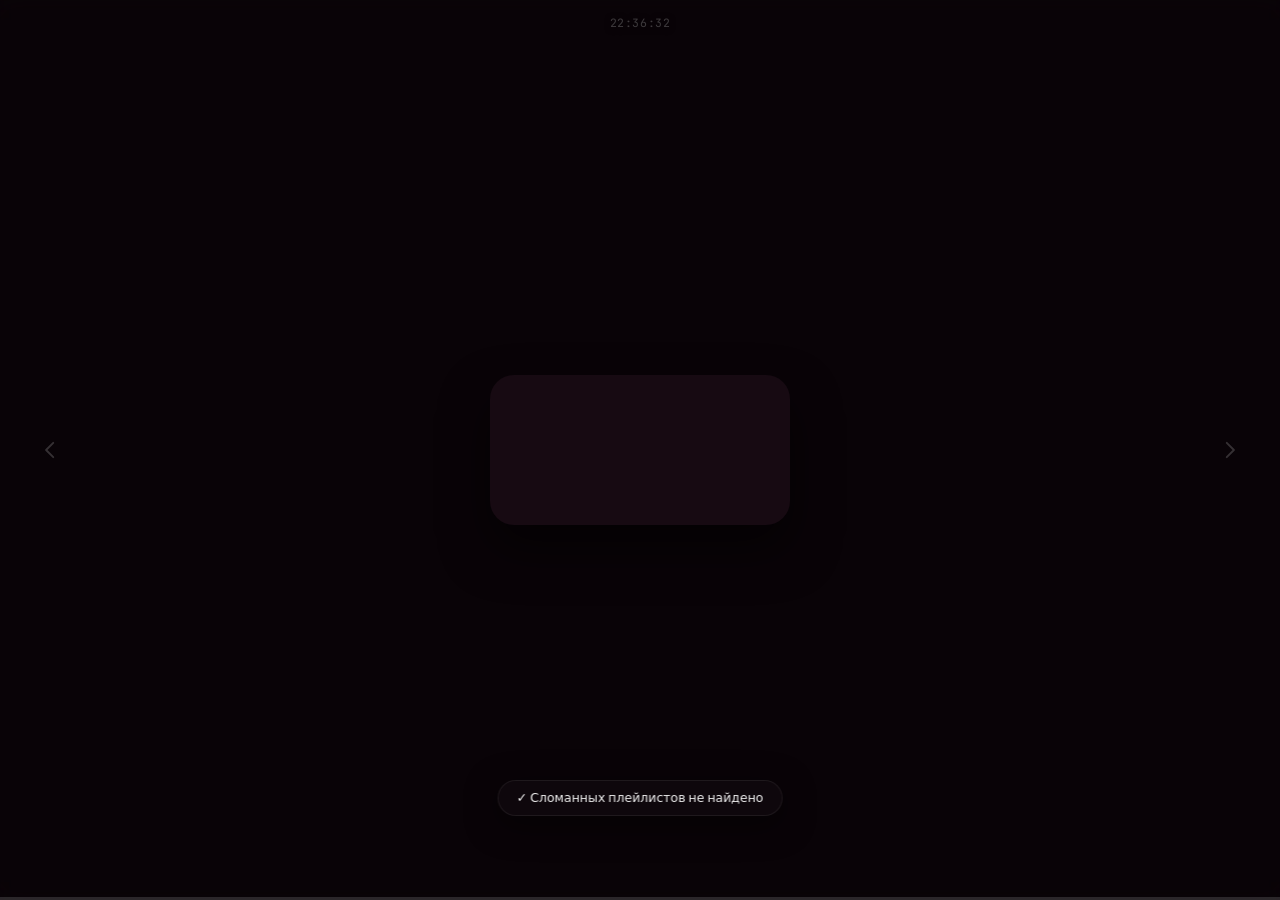
==== commit 875c8f6d: "ref: update UI/UX" ====
--- a/CoubPlayer/wwwroot/index.html
+++ b/CoubPlayer/wwwroot/index.html
@@ -24,28 +24,24 @@
         display: flex;
         align-items: center;
         gap: 6px;
-        padding: 8px 14px;
-        border-radius: 999px;
-        border: 1px solid rgba(244, 63, 94, 0.28);
-        background: rgba(16, 8, 14, 0.55);
-        backdrop-filter: blur(10px);
-        -webkit-backdrop-filter: blur(10px);
-        color: #f4eef1;
+        padding: 7px 12px;
+        border-radius: 10px;
+        border: none;
+        background: var(--accent-dim);
+        color: var(--accent);
         font-size: 13px;
         font-weight: 500;
         letter-spacing: 0.2px;
         cursor: pointer;
         white-space: nowrap;
         transition:
-          background 0.2s cubic-bezier(0.22, 1, 0.36, 1),
-          border-color 0.2s cubic-bezier(0.22, 1, 0.36, 1),
-          transform 0.15s ease;
+          background var(--dur-fast) var(--ease-out),
+          color var(--dur-fast) var(--ease-out);
       }
 
       .download-btn:hover {
-        background: rgba(244, 63, 94, 0.22);
-        border-color: rgba(251, 113, 133, 0.65);
-        transform: translateY(-1px);
+        background: var(--accent);
+        color: #fff;
       }
 
       .download-btn:active {
@@ -75,27 +71,6 @@
           padding: 8px;
           border-radius: 50%;
         }
-      }
-
-      .rt-clock {
-        position: fixed;
-        top: 10px;
-        left: 50%;
-        transform: translateX(-50%);
-        z-index: 50;
-        padding: 6px 16px;
-        border-radius: 999px;
-        border: 1px solid rgba(255, 255, 255, 0.12);
-        background: rgba(16, 8, 14, 0.5);
-        backdrop-filter: blur(10px);
-        -webkit-backdrop-filter: blur(10px);
-        color: #f4eef1;
-        font-variant-numeric: tabular-nums;
-        font-size: 14px;
-        font-weight: 500;
-        letter-spacing: 0.5px;
-        pointer-events: none;
-        user-select: none;
       }
 
       .import-pl-step textarea {
@@ -143,9 +118,6 @@
   </head>
 
   <body tabindex="-1">
-    <!-- Часы реального времени -->
-    <div id="realTimeClock" class="rt-clock">--:--:--</div>
-
     <!-- Фоновое видео -->
     <!-- на -->
     <canvas id="bgVideo"></canvas>
@@ -177,30 +149,31 @@
     <audio id="audio" loop></audio>
 
     <!-- Боковые кнопки навигации -->
-    <button id="prev" class="button" data-icon="prev">
-      <span class="icon-slot" data-icon-name="prev">
-        <span class="icon-fallback">⯇</span>
-        <img class="icon-custom" alt="" draggable="false" />
-      </span>
+    <button id="prev" class="button" title="Предыдущее">
+      <svg class="ico ico-lg" viewBox="0 0 20 20" aria-hidden="true">
+        <path d="M12.5 4.5L7 10l5.5 5.5" />
+      </svg>
     </button>
-    <button id="next" class="button" data-icon="next">
-      <span class="icon-slot" data-icon-name="next">
-        <span class="icon-fallback">⯈</span>
-        <img class="icon-custom" alt="" draggable="false" />
-      </span>
+    <button id="next" class="button" title="Следующее">
+      <svg class="ico ico-lg" viewBox="0 0 20 20" aria-hidden="true">
+        <path d="M7.5 4.5L13 10l-5.5 5.5" />
+      </svg>
     </button>
+
+    <!-- Часы: видны всегда, но подчёркнуто тихо -->
+    <div id="realTimeClock" class="rt-clock">--:--:--</div>
 
     <!-- Кнопка полноэкранного режима -->
     <button
       id="fullscreen"
       class="fullscreen-btn"
       type="button"
-      data-icon="fullscreen"
+      title="Во весь экран"
     >
-      <span class="icon-slot" data-icon-name="fullscreen">
-        <span class="icon-fallback">⛶</span>
-        <img class="icon-custom" alt="" draggable="false" />
-      </span>
+      <svg class="ico" viewBox="0 0 20 20" aria-hidden="true">
+        <path d="M7.5 3.2H3.2v4.3M12.5 3.2h4.3v4.3" />
+        <path d="M16.8 12.5v4.3h-4.3M3.2 12.5v4.3h4.3" />
+      </svg>
     </button>
 
     <!-- Счётчик видео -->
@@ -210,12 +183,10 @@
         class="video-index-start-btn"
         type="button"
         title="В начало плейлиста"
-        data-icon="start"
       >
-        <span class="icon-slot" data-icon-name="start">
-          <span class="icon-fallback">⏮</span>
-          <img class="icon-custom" alt="" draggable="false" />
-        </span>
+        <svg class="ico ico-sm" viewBox="0 0 20 20" aria-hidden="true">
+          <path d="M5.6 4.8v10.4M15.2 4.8L7.8 10l7.4 5.2z" />
+        </svg>
       </button>
       <span class="video-index-sep"></span>
       <input id="videoIndexInput" type="number" min="1" />
@@ -236,32 +207,27 @@
         value="50"
         class="volume-slider"
       />
-      <button
-        id="copyLinkBtn"
-        class="control-btn"
-        title="Копировать ссылку"
-        data-icon="copy-link"
-      >
-        <span class="icon-slot" data-icon-name="copy-link">
-          <span class="icon-fallback">🔗</span>
-          <img class="icon-custom" alt="" draggable="false" />
-          <span class="icon-check" data-icon-name="success">
-            <span class="icon-check-fallback">✓</span>
-            <img class="icon-custom" alt="" draggable="false" />
-          </span>
-        </span>
+      <span class="ctl-sep"></span>
+
+      <button id="copyLinkBtn" class="control-btn" title="Копировать ссылку">
+        <svg class="ico" viewBox="0 0 20 20" aria-hidden="true">
+          <path
+            d="M8.5 11.5a3.2 3.2 0 0 0 4.7.3l2.3-2.3a3.2 3.2 0 0 0-4.5-4.5l-1.3 1.3"
+          />
+          <path
+            d="M11.5 8.5a3.2 3.2 0 0 0-4.7-.3l-2.3 2.3a3.2 3.2 0 0 0 4.5 4.5l1.3-1.3"
+          />
+        </svg>
+        <svg class="ico ico-check" viewBox="0 0 20 20" aria-hidden="true">
+          <path d="M4.5 10.5l3.6 3.6 7.4-8" />
+        </svg>
       </button>
 
-      <button
-        id="restart"
-        class="control-btn"
-        title="Перезапустить"
-        data-icon="restart"
-      >
-        <span class="icon-slot" data-icon-name="restart">
-          <span class="icon-fallback">↺</span>
-          <img class="icon-custom" alt="" draggable="false" />
-        </span>
+      <button id="restart" class="control-btn" title="Перезапустить">
+        <svg class="ico" viewBox="0 0 20 20" aria-hidden="true">
+          <path d="M4 10a6 6 0 1 0 1.8-4.3" />
+          <path d="M3.4 4.2v3.4h3.4" />
+        </svg>
       </button>
 
       <!-- Файлы ролика и его копии — одной кнопкой со списком -->
@@ -271,19 +237,19 @@
           class="control-btn"
           type="button"
           title="Файлы и копии"
-          data-icon="folder"
         >
-          <span class="icon-slot" data-icon-name="folder">
-            <span class="icon-fallback">📁</span>
-            <img class="icon-custom" alt="" draggable="false" />
-          </span>
+          <svg class="ico" viewBox="0 0 20 20" aria-hidden="true">
+            <path
+              d="M2.8 6.2a1.6 1.6 0 0 1 1.6-1.6h2.9l1.5 1.8h6.8a1.6 1.6 0 0 1 1.6 1.6v6.2a1.6 1.6 0 0 1-1.6 1.6H4.4a1.6 1.6 0 0 1-1.6-1.6z"
+            />
+          </svg>
         </button>
         <div class="ctl-dropdown-menu hidden" id="fileDropdownMenu">
           <button type="button" class="ctl-dropdown-item" id="openFolderBtn">
             Открыть папку
           </button>
           <button type="button" class="ctl-dropdown-item" id="duplicateBtn">
-            ⧉ Дублировать видео
+            Дублировать видео
           </button>
         </div>
       </div>
@@ -292,12 +258,12 @@
         id="videoEditBtn"
         class="control-btn control-btn--accent"
         title="Плейлисты, теги и эффекты"
-        data-icon="playlist-add"
       >
-        <span class="icon-slot" data-icon-name="playlist-add">
-          <span class="icon-fallback">✎</span>
-          <img class="icon-custom" alt="" draggable="false" />
-        </span>
+        <svg class="ico" viewBox="0 0 20 20" aria-hidden="true">
+          <path d="M3.5 6h9M3.5 10h13M3.5 14h9" />
+          <circle cx="15.4" cy="6" r="1.9" />
+          <circle cx="6.2" cy="14" r="1.9" />
+        </svg>
       </button>
     </div>
 
@@ -306,9 +272,10 @@
      ═══════════════════════════════════════════ -->
     <div id="videoEditorOverlay" class="pl-editor-overlay">
       <div id="videoEditorPanel" class="pl-editor-panel">
-        <div class="pl-editor-header">
+        <div class="pl-editor-header ve-header">
+          <div class="ve-thumb" id="videoEditorThumb"></div>
           <div class="pl-editor-header-text">
-            <div class="pl-editor-title">Видео</div>
+            <div class="pl-editor-title" id="videoEditorTitle">—</div>
             <div class="pl-editor-subtitle" id="videoEditorSubtitle">—</div>
           </div>
           <button class="pl-editor-close" id="videoEditorClose" title="Закрыть">
@@ -488,22 +455,81 @@
           </svg>
         </button>
 
-        <!-- Группа загрузки видео: по ссылке / liked / bookmarks -->
-        <div class="dl-dropdown" id="dlDropdown">
-          <button
-            id="dlDropdownBtn"
-            class="download-btn dl-dropdown-trigger"
-            type="button"
-            title="Добавить видео"
-          >
-            <span class="download-btn-icon">
-              <span class="icon-slot" data-icon-name="download">
-                <span class="icon-fallback">⬇</span>
-                <img class="icon-custom" alt="" draggable="false" />
-              </span>
-            </span>
-            <span class="download-btn-label">Загрузить</span>
-            <svg class="dl-dropdown-chevron" viewBox="0 0 12 12" fill="none">
+      </div>
+
+      <div class="sort-bar">
+        <div class="sort-group icon-group" id="viewModeGroup">
+          <button data-view="list" class="active" type="button" title="Список (G)">
+            <svg viewBox="0 0 16 16" fill="none" aria-hidden="true">
+              <path
+                d="M2 4h12M2 8h12M2 12h12"
+                stroke="currentColor"
+                stroke-width="1.6"
+                stroke-linecap="round"
+              />
+            </svg>
+          </button>
+          <button data-view="grid" type="button" title="Плитка (G)">
+            <svg viewBox="0 0 16 16" fill="none" aria-hidden="true">
+              <rect
+                x="2"
+                y="2"
+                width="5"
+                height="5"
+                rx="1.4"
+                stroke="currentColor"
+                stroke-width="1.5"
+              />
+              <rect
+                x="9"
+                y="2"
+                width="5"
+                height="5"
+                rx="1.4"
+                stroke="currentColor"
+                stroke-width="1.5"
+              />
+              <rect
+                x="2"
+                y="9"
+                width="5"
+                height="5"
+                rx="1.4"
+                stroke="currentColor"
+                stroke-width="1.5"
+              />
+              <rect
+                x="9"
+                y="9"
+                width="5"
+                height="5"
+                rx="1.4"
+                stroke="currentColor"
+                stroke-width="1.5"
+              />
+            </svg>
+          </button>
+        </div>
+
+        <!-- Сортировка — одной кнопкой со списком -->
+        <div class="sort-dropdown" id="sortDropdown">
+          <button class="sort-trigger" id="sortTriggerBtn" type="button">
+            <svg
+              class="sort-trigger-icon"
+              viewBox="0 0 16 16"
+              fill="none"
+              aria-hidden="true"
+            >
+              <path
+                d="M4 3v10M4 13l-2-2.2M4 13l2-2.2M9 4.5h5M9 8h4M9 11.5h3"
+                stroke="currentColor"
+                stroke-width="1.5"
+                stroke-linecap="round"
+                stroke-linejoin="round"
+              />
+            </svg>
+            <span id="sortTriggerLabel">Порядок</span>
+            <svg class="pl-trigger-chevron" viewBox="0 0 12 12" fill="none">
               <path
                 d="M2 4l4 4 4-4"
                 stroke="currentColor"
@@ -513,75 +539,32 @@
               />
             </svg>
           </button>
-          <div class="dl-dropdown-menu hidden" id="dlDropdownMenu">
-            <button
-              id="downloadCoubsBtn"
-              class="dl-dropdown-item"
-              title="Добавить видео по ссылке"
-            >
-              <span class="dl-dropdown-item-icon">
-                <span class="icon-slot" data-icon-name="link">
-                  <span class="icon-fallback">⬇</span>
-                  <img class="icon-custom" alt="" draggable="false" />
-                </span>
-              </span>
-              По ссылке
-            </button>
-            <button
-              id="syncLikedBtn"
-              class="dl-dropdown-item"
-              title="Догрузить новые лайкнутые ролики с coub.com"
-            >
-              <span class="dl-dropdown-item-icon">
-                <span class="icon-slot" data-icon-name="sync-liked">
-                  <span class="icon-fallback">🔄</span>
-                  <img class="icon-custom" alt="" draggable="false" />
-                </span>
-              </span>
-              Liked
-            </button>
-            <button
-              id="syncBookmarksBtn"
-              class="dl-dropdown-item"
-              title="Догрузить новые закладки с coub.com"
-            >
-              <span class="dl-dropdown-item-icon">
-                <span class="icon-slot" data-icon-name="sync-bookmarks">
-                  <span class="icon-fallback">🔄</span>
-                  <img class="icon-custom" alt="" draggable="false" />
-                </span>
-              </span>
-              Bookmarks
-            </button>
-            <button
-              id="importPlaylistBtn"
-              class="dl-dropdown-item"
-              title="Загрузить сторонний плейлист"
-            >
-              <span class="dl-dropdown-item-icon">
-                <span class="icon-slot" data-icon-name="import">
-                  <span class="icon-fallback">📥</span>
-                  <img class="icon-custom" alt="" draggable="false" />
-                </span>
-              </span>
-              Сторонний плейлист
-            </button>
-          </div>
-        </div>
-      </div>
-
-      <div class="sort-bar">
-        <div class="sort-group" id="viewModeGroup" title="Способ просмотра (G)">
-          <button data-view="list" class="active">Список</button>
-          <button data-view="grid">Плитка</button>
-        </div>
-
-        <div class="sort-group" id="sortTypeGroup">
-          <button data-type="order" class="active">Order</button>
-          <button data-type="random">Random</button>
-          <button data-type="madness">Безумие</button>
-        </div>
-        <button id="sortDirectionBtn" title="Направление сортировки">↑</button>
+
+          <div class="sort-menu hidden" id="sortMenu">
+            <div class="sort-group sort-menu-list" id="sortTypeGroup">
+              <button data-type="order" class="active" type="button">
+                Порядок
+              </button>
+              <button data-type="random" type="button">Случайно</button>
+              <button data-type="madness" type="button">Безумие</button>
+            </div>
+
+            <div class="sort-menu-sep"></div>
+
+            <div class="sort-menu-section" id="sortDirectionRow">
+              <button id="sortDirectionBtn" type="button">
+                ↑ По возрастанию
+              </button>
+            </div>
+
+            <div class="sort-menu-section hidden" id="sortSeedRow">
+              <label class="sort-seed">
+                <span>Seed</span>
+                <input id="seedInput" type="number" value="42" min="1" />
+              </label>
+            </div>
+          </div>
+        </div>
 
         <div class="madness-wrap" id="madnessWrap">
           <button
@@ -626,22 +609,42 @@
             </div>
           </div>
         </div>
-        <input
-          id="seedInput"
-          type="number"
-          value="42"
-          min="1"
-          class="hidden"
-          title="Seed"
-        />
-
-        <div
-          class="sort-group"
-          id="transitionModeGroup"
-          title="Переход между видео"
-        >
-          <button data-mode="crossfade" class="active">Fade</button>
-          <button data-mode="flip">Flip</button>
+        <!-- Переход между роликами — тем же списком, что и сортировка -->
+        <div class="sort-dropdown" id="transitionDropdown">
+          <button
+            class="sort-trigger"
+            id="transitionTriggerBtn"
+            type="button"
+            title="Переход между видео"
+          >
+            <svg
+              class="sort-trigger-icon"
+              viewBox="0 0 20 20"
+              aria-hidden="true"
+            >
+              <rect x="2.6" y="5" width="9" height="10" rx="1.8" />
+              <path d="M14 6.4h3.4v7.2H14" />
+            </svg>
+            <span id="transitionTriggerLabel">Fade</span>
+            <svg class="pl-trigger-chevron" viewBox="0 0 12 12" fill="none">
+              <path
+                d="M2 4l4 4 4-4"
+                stroke="currentColor"
+                stroke-width="1.5"
+                stroke-linecap="round"
+                stroke-linejoin="round"
+              />
+            </svg>
+          </button>
+
+          <div class="sort-menu hidden" id="transitionMenu">
+            <div class="sort-group sort-menu-list" id="transitionModeGroup">
+              <button data-mode="crossfade" class="active" type="button">
+                Fade
+              </button>
+              <button data-mode="flip" type="button">Flip</button>
+            </div>
+          </div>
         </div>
       </div>
     </div>
@@ -730,14 +733,77 @@
 
         <div class="pl-editor-footer" id="sortingFooterPlaylists">
           <button class="pl-new-btn" id="plSelectorNewBtn">
-            <span class="pl-new-icon">
-              <span class="icon-slot" data-icon-name="add">
-                <span class="icon-fallback">＋</span>
-                <img class="icon-custom" alt="" draggable="false" />
-              </span>
-            </span>
+            <svg class="ico ico-sm" viewBox="0 0 20 20" aria-hidden="true">
+              <path d="M10 4.6v10.8M4.6 10h10.8" />
+            </svg>
             Создать плейлист
           </button>
+
+          <!-- Загрузка роликов живёт здесь же: она пополняет плейлисты -->
+          <div class="dl-dropdown dl-dropdown--up" id="dlDropdown">
+            <button
+              id="dlDropdownBtn"
+              class="pl-new-btn pl-new-btn--accent dl-dropdown-trigger"
+              type="button"
+              title="Добавить видео"
+            >
+              <svg class="ico ico-sm" viewBox="0 0 20 20" aria-hidden="true">
+                <path d="M10 3.6v8.6M6.4 8.8L10 12.4l3.6-3.6" />
+                <path d="M4.2 14.4v1.4h11.6v-1.4" />
+              </svg>
+              Загрузить
+            </button>
+            <div class="dl-dropdown-menu hidden" id="dlDropdownMenu">
+              <button
+                id="downloadCoubsBtn"
+                class="dl-dropdown-item"
+                title="Добавить видео по ссылке"
+              >
+                <svg class="ico ico-sm" viewBox="0 0 20 20" aria-hidden="true">
+                  <path
+                    d="M8.5 11.5a3.2 3.2 0 0 0 4.7.3l2.3-2.3a3.2 3.2 0 0 0-4.5-4.5l-1.3 1.3"
+                  />
+                  <path
+                    d="M11.5 8.5a3.2 3.2 0 0 0-4.7-.3l-2.3 2.3a3.2 3.2 0 0 0 4.5 4.5l1.3-1.3"
+                  />
+                </svg>
+                По ссылке
+              </button>
+              <button
+                id="syncLikedBtn"
+                class="dl-dropdown-item"
+                title="Догрузить новые лайкнутые ролики с coub.com"
+              >
+                <svg class="ico ico-sm" viewBox="0 0 20 20" aria-hidden="true">
+                  <path
+                    d="M10 16s-5.8-3.6-5.8-7.3A3.2 3.2 0 0 1 10 6.6a3.2 3.2 0 0 1 5.8 2.1C15.8 12.4 10 16 10 16z"
+                  />
+                </svg>
+                Liked
+              </button>
+              <button
+                id="syncBookmarksBtn"
+                class="dl-dropdown-item"
+                title="Догрузить новые закладки с coub.com"
+              >
+                <svg class="ico ico-sm" viewBox="0 0 20 20" aria-hidden="true">
+                  <path d="M5.6 3.8h8.8v12.4L10 12.9l-4.4 3.3z" />
+                </svg>
+                Bookmarks
+              </button>
+              <button
+                id="importPlaylistBtn"
+                class="dl-dropdown-item"
+                title="Загрузить сторонний плейлист"
+              >
+                <svg class="ico ico-sm" viewBox="0 0 20 20" aria-hidden="true">
+                  <path d="M12.4 10H4.6M8.2 6.4L4.6 10l3.6 3.6" />
+                  <path d="M10.4 4.2h5v11.6h-5" />
+                </svg>
+                Сторонний плейлист
+              </button>
+            </div>
+          </div>
         </div>
         <div class="pl-editor-footer pl-tab-hidden" id="sortingFooterTags">
           <button class="pl-new-btn" id="tagFilterClearBtn">
--- a/CoubPlayer/wwwroot/css/style.css
+++ b/CoubPlayer/wwwroot/css/style.css
@@ -47,6 +47,74 @@
   --transition: 0.2s cubic-bezier(0.22, 1, 0.36, 1);
   --transition-panel: 0.32s cubic-bezier(0.22, 1, 0.36, 1);
   --transition-bounce: 0.34s cubic-bezier(0.34, 1.4, 0.64, 1);
+
+  /* ─── Движение ────────────────────────────────────────────
+     Панели и меню не проявляются на месте, а выезжают со
+     стороны своего источника и резко тормозят в конце — так
+     это сделано в macOS и Windows 11. Отсюда одна кривая
+     с сильным замедлением и три длительности: мелкие меню
+     появляются быстро, крупные поверхности — заметно. */
+  --ease-out: cubic-bezier(0.16, 1, 0.3, 1);
+  --dur-fast: 150ms;
+  --dur-base: 230ms;
+  --dur-slow: 320ms;
+
+  /* Насколько поверхность выезжает к своему месту */
+  --slide-sm: 8px;
+  --slide-md: 26px;
+}
+
+/* ═══════════════════════════════════════════════════════════
+   ИКОНКИ — один стиль на весь интерфейс: контурные, 20×20,
+   толщина 1.6, скруглённые концы, цвет наследуется от кнопки.
+   ═══════════════════════════════════════════════════════════ */
+
+.ico {
+  width: 17px;
+  height: 17px;
+  display: block;
+  flex-shrink: 0;
+  fill: none;
+  stroke: currentColor;
+  stroke-width: 1.6;
+  stroke-linecap: round;
+  stroke-linejoin: round;
+}
+
+.ico-sm {
+  width: 14px;
+  height: 14px;
+}
+
+.ico-lg {
+  width: 26px;
+  height: 26px;
+  stroke-width: 1.5;
+}
+
+/* Курсор прячется при бездействии (класс ставит ui.js) */
+body.cursor-idle,
+body.cursor-idle * {
+  cursor: none !important;
+}
+
+/* Часы: видны всегда, но нарочито тихие. Когда выезжает верхняя панель,
+   они уходят под неё — иначе панель их просто накрывала бы. */
+.rt-clock {
+  position: fixed;
+  top: 15px;
+  left: 50%;
+  transform: translateX(-50%);
+  transition: top var(--dur-base) var(--ease-out);
+  z-index: 15;
+  color: rgba(255, 255, 255, 0.22);
+  font-family: "JetBrains Mono", monospace;
+  font-variant-numeric: tabular-nums;
+  font-size: 11.5px;
+  letter-spacing: 0.6px;
+  text-shadow: 0 1px 6px rgba(0, 0, 0, 0.6);
+  pointer-events: none;
+  user-select: none;
 }
 
 /* ─── Reset ──────────────────────────────────────────────── */
@@ -183,7 +251,7 @@
   height: 40px;
   border-radius: 50%;
   background: var(--glass);
-  border: 1px solid var(--glass-border);
+  border: 1px solid rgba(255, 255, 255, 0.05);
   backdrop-filter: var(--blur);
   color: var(--text-muted);
   font-size: 18px;
@@ -192,38 +260,42 @@
   justify-content: center;
   cursor: pointer;
   z-index: 30;
-  transition: all var(--transition);
+  transition:
+    background var(--dur-fast) var(--ease-out),
+    color var(--dur-fast) var(--ease-out),
+    transform var(--dur-fast) var(--ease-out);
 }
 
 .fullscreen-btn:hover {
-  background: var(--accent);
-  color: #fff;
-  border-color: transparent;
-  transform: scale(1.1);
-  box-shadow: 0 0 20px rgba(244, 63, 94, 0.4);
+  background: var(--glass-hover);
+  color: var(--text);
+}
+
+.fullscreen-btn:active {
+  transform: scale(0.94);
 }
 
 /* ─── Top Controls ───────────────────────────────────────── */
+/* В узком окне содержимое переносится на вторую строку, а не обрезается
+   краем экрана. Свою высоту панель отдаёт в --top-bar-h (см. ui.js),
+   чтобы режим плитки всегда начинался под ней. */
 .top-controls {
   position: fixed;
   top: 14px;
   left: 14px;
+  max-width: calc(100vw - 84px); /* оставляем место кнопке полного экрана */
+  flex-wrap: wrap;
+  row-gap: 8px;
   display: flex;
   align-items: center;
   gap: 10px;
   padding: 8px 12px;
   background: var(--glass);
-  border: 1px solid var(--glass-border);
+  border: 1px solid rgba(255, 255, 255, 0.05);
   backdrop-filter: var(--blur);
-  border-radius: var(--radius-md);
+  border-radius: 14px;
   box-shadow: var(--shadow);
   z-index: 20;
-  opacity: 0.15;
-  transition: opacity 0.4s ease;
-}
-
-.top-controls:hover {
-  opacity: 1;
 }
 
 /* ─── Dropdown плейлистов ────────────────────────────────── */
@@ -327,18 +399,26 @@
 .sort-bar {
   display: flex;
   align-items: center;
+  flex-wrap: wrap;
   gap: 6px;
 }
 
 .sort-group {
   display: flex;
   gap: 3px;
+}
+
+/* Переключатели — сегментами внутри общей подложки, без рамок у каждой кнопки */
+.sort-group {
+  padding: 2px;
+  border-radius: 11px;
+  background: rgba(255, 255, 255, 0.045);
 }
 
 .sort-group button,
 #sortDirectionBtn {
-  border: 1px solid var(--glass-border);
-  border-radius: var(--radius-sm);
+  border: none;
+  border-radius: 9px;
   padding: 6px 10px;
   background: transparent;
   color: var(--text-muted);
@@ -346,20 +426,25 @@
   font-size: 12px;
   font-weight: 500;
   cursor: pointer;
-  transition: all var(--transition);
+  transition:
+    background var(--dur-fast) var(--ease-out),
+    color var(--dur-fast) var(--ease-out);
+}
+
+#sortDirectionBtn {
+  border-radius: 10px;
+  padding: 7px 10px;
 }
 
 .sort-group button:hover,
 #sortDirectionBtn:hover {
   color: var(--text);
-  border-color: rgba(255, 255, 255, 0.15);
   background: var(--glass-hover);
 }
 
 .sort-group button.active {
   background: var(--accent-dim);
   color: var(--accent);
-  border-color: rgba(244, 63, 94, 0.3);
 }
 
 #seedInput {
@@ -391,43 +476,83 @@
   gap: 8px;
   padding: 10px 14px;
   background: var(--glass);
-  border: 1px solid var(--glass-border);
+  border: 1px solid rgba(255, 255, 255, 0.05);
   backdrop-filter: var(--blur);
-  border-radius: var(--radius-md);
+  border-radius: 14px;
   box-shadow: var(--shadow);
   z-index: 20;
-  opacity: 0.15;
-  transition: opacity 0.4s ease;
-}
-
-.bottom-controls:hover {
+}
+
+/* Нижняя панель — два уровня заметности: вспомогательные действия приглушены
+   и проявляются под курсором, главное (плейлисты/теги/эффекты) всегда акцентное */
+.control-btn {
+  position: relative;
+  border: none;
+  border-radius: 10px;
+  padding: 9px;
+  background: transparent;
+  color: rgba(255, 255, 255, 0.5);
+  cursor: pointer;
+  transition:
+    background var(--dur-fast) var(--ease-out),
+    color var(--dur-fast) var(--ease-out),
+    transform var(--dur-fast) var(--ease-out);
+  line-height: 1;
+  display: flex;
+  align-items: center;
+  justify-content: center;
+}
+
+.control-btn:hover {
+  background: var(--glass-hover);
+  color: #fff;
+}
+
+.control-btn:active {
+  transform: scale(0.94);
+}
+
+/* Главная кнопка панели */
+.control-btn--accent {
+  background: var(--accent);
+  color: #fff;
+  box-shadow: 0 3px 14px rgba(244, 63, 94, 0.35);
+}
+
+.control-btn--accent:hover {
+  background: var(--accent-hover);
+  color: #fff;
+}
+
+/* Разделитель между громкостью и действиями */
+.ctl-sep {
+  width: 1px;
+  height: 18px;
+  margin: 0 3px;
+  background: rgba(255, 255, 255, 0.1);
+  flex-shrink: 0;
+}
+
+/* Галочка успеха поверх иконки копирования */
+.control-btn .ico-check {
+  position: absolute;
+  inset: 0;
+  margin: auto;
+  color: #4ade80;
+  opacity: 0;
+  transform: scale(0.7);
+  transition:
+    opacity var(--dur-fast) var(--ease-out),
+    transform var(--dur-fast) var(--ease-out);
+}
+
+.control-btn.is-copied .ico-check {
   opacity: 1;
-}
-
-.control-btn {
-  border: 1px solid var(--glass-border);
-  border-radius: var(--radius-sm);
-  padding: 8px 12px;
-  background: var(--glass-hover);
-  color: var(--text);
-  font-size: 15px;
-  cursor: pointer;
-  transition: all var(--transition);
-  line-height: 1;
-  display: flex;
-  align-items: center;
-  justify-content: center;
-}
-
-.control-btn:hover {
-  background: var(--accent);
-  border-color: transparent;
-  transform: scale(1.1);
-  box-shadow: 0 0 16px rgba(244, 63, 94, 0.35);
-}
-
-.control-btn:active {
-  transform: scale(0.95);
+  transform: scale(1);
+}
+
+.control-btn.is-copied .ico:not(.ico-check) {
+  opacity: 0;
 }
 
 /* ─── Volume Slider ──────────────────────────────────────── */
@@ -471,27 +596,24 @@
 }
 
 /* ─── Video Index ────────────────────────────────────────── */
+/* Название и счётчик стоят строкой над панелью кнопок, а не рядом с ней:
+   в узком окне они иначе наезжают друг на друга */
 #videoIndexWrapper {
   position: fixed;
-  bottom: 16px;
-  right: 16px;
+  bottom: 76px;
+  right: 24px;
   display: flex;
   align-items: center;
   gap: 6px;
-  padding: 7px 12px;
-  background: var(--glass);
-  border: 1px solid var(--glass-border);
-  backdrop-filter: var(--blur);
-  border-radius: var(--radius-md);
+  padding: 0;
+  background: none;
+  border: none;
+  backdrop-filter: none;
   z-index: 20;
   font-size: 13px;
   font-family: "JetBrains Mono", monospace;
-  opacity: 0.4;
-  transition: opacity 0.3s ease;
-}
-
-#videoIndexWrapper:hover {
-  opacity: 1;
+  color: rgba(255, 255, 255, 0.7);
+  text-shadow: 0 1px 6px rgba(0, 0, 0, 0.85);
 }
 
 #videoIndexInput {
@@ -519,34 +641,47 @@
 }
 
 /* ─── Video Info ─────────────────────────────────────────── */
+/* Название — просто крупный текст поверх кадра, без плашки: рамка вокруг
+   заголовка только утяжеляла его. Длинное имя не обрезается многоточием
+   (посимвольная анимация ломает text-overflow), а растворяется у правого
+   края маской — заодно это выглядит опрятнее. */
 .video-info {
   position: fixed;
-  bottom: 16px;
-  left: 16px;
-  padding: 8px 12px;
-  background: var(--glass);
-  border: 1px solid var(--glass-border);
-  backdrop-filter: var(--blur);
-  border-radius: var(--radius-md);
+  bottom: 72px;
+  left: 24px;
+  padding: 0;
+  background: none;
+  border: none;
+  backdrop-filter: none;
   z-index: 20;
-  font-size: 12px;
-  max-width: 500px;
-  opacity: 0.4;
-  transition: opacity 0.3s ease;
-}
-
-.video-info:hover {
-  opacity: 1;
+  width: fit-content;
+  max-width: min(56vw, 620px);
 }
 
 #videoTitleLabel {
   display: block;
   white-space: nowrap;
   overflow: hidden;
-  /* text-overflow: ellipsis; */
-  color: var(--text);
-  font-weight: 550;
-  font-size: 22px;
+  color: #fff;
+  font-weight: 600;
+  font-size: 25px;
+  line-height: 1.2;
+  letter-spacing: -0.015em;
+  text-shadow:
+    0 2px 16px rgba(0, 0, 0, 0.8),
+    0 1px 3px rgba(0, 0, 0, 0.75);
+}
+
+/* Многоточие тут не работает — посимвольная анимация дробит заголовок
+   на span'ы. Слишком длинное имя растворяем у правого края; класс ставит
+   ui.js, только когда текст действительно не помещается. */
+#videoTitleLabel.is-clipped {
+  mask-image: linear-gradient(to right, #000 calc(100% - 56px), transparent);
+  -webkit-mask-image: linear-gradient(
+    to right,
+    #000 calc(100% - 56px),
+    transparent
+  );
 }
 
 /* ═══════════════════════════════════════════════════════════
@@ -887,17 +1022,19 @@
 }
 
 /* ─── Сама панель ──────────────────────────────────────────── */
+/* Боковая панель выезжает от правого края — короткий сдвиг плюс проявление,
+   а не проезд через весь экран: так она ощущается отзывчивее */
 .pl-editor-panel {
   position: fixed;
   top: 50%;
   right: 20px;
-  transform: translateY(-50%) translateX(calc(100% + 30px));
+  transform: translateY(-50%) translateX(var(--slide-md));
   width: 280px;
   max-height: min(620px, 88vh);
 
   background: var(--glass-strong);
-  border: 1px solid rgba(255, 255, 255, 0.1);
-  border-radius: 20px;
+  border: 1px solid rgba(255, 255, 255, 0.07);
+  border-radius: 16px;
   box-shadow:
     0 24px 64px rgba(0, 0, 0, 0.7),
     0 0 0 1px rgba(255, 255, 255, 0.03) inset;
@@ -908,8 +1045,8 @@
   overflow: hidden;
 
   transition:
-    transform var(--transition-panel),
-    opacity var(--transition);
+    transform var(--dur-base) var(--ease-out),
+    opacity var(--dur-fast) var(--ease-out);
   opacity: 0;
   pointer-events: none;
   z-index: 61;
@@ -921,6 +1058,23 @@
   pointer-events: auto;
 }
 
+/* Модальные окна — по центру, выезжают снизу вверх (листы macOS,
+   диалоги Windows 11). Правило перекрывает боковую раскладку выше. */
+.pl-editor-overlay--modal .pl-editor-panel {
+  top: 50%;
+  left: 50%;
+  right: auto;
+  transform: translate(-50%, calc(-50% + var(--slide-md))) scale(0.99);
+  transition:
+    transform var(--dur-slow) var(--ease-out),
+    opacity var(--dur-base) var(--ease-out);
+}
+
+.pl-editor-overlay--modal.show .pl-editor-panel {
+  transform: translate(-50%, -50%) scale(1);
+  opacity: 1;
+}
+
 /* ─── Шапка ────────────────────────────────────────────────── */
 .pl-editor-header {
   display: flex;
@@ -928,7 +1082,7 @@
   justify-content: space-between;
   gap: 10px;
   padding: 16px 16px 12px;
-  border-bottom: 1px solid rgba(255, 255, 255, 0.07);
+  border-bottom: 1px solid rgba(255, 255, 255, 0.05);
   flex-shrink: 0;
 }
 
@@ -980,7 +1134,7 @@
 .pl-editor-search {
   position: relative;
   padding: 10px 12px;
-  border-bottom: 1px solid rgba(255, 255, 255, 0.07);
+  border-bottom: 1px solid rgba(255, 255, 255, 0.05);
   flex-shrink: 0;
 }
 
@@ -1207,21 +1361,22 @@
 /* Тост-уведомление */
 .pl-toast {
   position: fixed;
-  bottom: 80px;
+  bottom: 84px;
   left: 50%;
-  transform: translateX(-50%) translateY(12px);
-  background: rgba(20, 20, 24, 0.95);
-  border: 1px solid rgba(255, 255, 255, 0.1);
-  backdrop-filter: blur(16px);
-  border-radius: 10px;
-  padding: 9px 16px;
+  transform: translateX(-50%) translateY(14px);
+  background: var(--glass-strong);
+  border: 1px solid rgba(255, 255, 255, 0.07);
+  backdrop-filter: blur(20px) saturate(160%);
+  border-radius: 999px;
+  padding: 9px 18px;
   font-size: 12.5px;
   color: #f0f0f0;
+  box-shadow: var(--shadow);
   z-index: 100;
   opacity: 0;
   transition:
-    opacity 0.18s ease,
-    transform 0.18s ease;
+    opacity var(--dur-fast) var(--ease-out),
+    transform var(--dur-base) var(--ease-out);
   pointer-events: none;
   white-space: nowrap;
 }
@@ -1239,7 +1394,7 @@
 /* ─── Футер ────────────────────────────────────────────────── */
 .pl-editor-footer {
   padding: 10px 12px;
-  border-top: 1px solid rgba(255, 255, 255, 0.07);
+  border-top: 1px solid rgba(255, 255, 255, 0.05);
   flex-shrink: 0;
 }
 
@@ -1279,24 +1434,24 @@
   display: flex;
   align-items: center;
   gap: 7px;
-  padding: 6px 11px 6px 9px;
-  border-radius: var(--radius-sm);
-  border: 1px solid var(--glass-border);
-  background: var(--glass-hover);
+  padding: 7px 11px 7px 9px;
+  border-radius: 10px;
+  border: none;
+  background: rgba(255, 255, 255, 0.045);
   color: var(--text);
   font-family: "DM Sans", system-ui, sans-serif;
   font-size: 13px;
   font-weight: 500;
   cursor: pointer;
-  transition: all var(--transition);
+  transition:
+    background var(--dur-fast) var(--ease-out),
+    color var(--dur-fast) var(--ease-out);
   white-space: nowrap;
   max-width: 160px;
 }
 
 .pl-trigger-btn:hover {
-  background: var(--accent);
-  border-color: transparent;
-  color: #fff;
+  background: var(--glass-hover);
 }
 
 .pl-trigger-icon {
@@ -1600,7 +1755,7 @@
   display: flex;
   gap: 6px;
   padding: 10px 12px;
-  border-top: 1px solid rgba(255, 255, 255, 0.07);
+  border-top: 1px solid rgba(255, 255, 255, 0.05);
 }
 .video-tags-add input {
   flex: 1;
@@ -1634,31 +1789,24 @@
 
 .pl-editor-overlay--modal {
   background: rgba(6, 3, 5, 0);
-  transition: background var(--transition-panel);
+  backdrop-filter: blur(0px);
+  -webkit-backdrop-filter: blur(0px);
+  transition:
+    background var(--dur-base) var(--ease-out),
+    backdrop-filter var(--dur-base) var(--ease-out);
 }
 .pl-editor-overlay--modal.show {
-  background: rgba(6, 3, 5, 0.75);
-  backdrop-filter: blur(4px);
-  -webkit-backdrop-filter: blur(4px);
+  background: rgba(6, 3, 5, 0.72);
+  backdrop-filter: blur(6px);
+  -webkit-backdrop-filter: blur(6px);
   pointer-events: auto;
 }
 
+/* Размеры; появление задаёт общее правило .pl-editor-overlay--modal выше */
 .pl-fullscreen-panel {
-  position: fixed;
-  top: 50%;
-  left: 50%;
-  right: auto;
   width: min(94vw, 1400px);
   height: 88vh;
   max-height: 88vh;
-  transform: translate(-50%, -50%) scale(0.96);
-  transition:
-    transform var(--transition-panel),
-    opacity var(--transition);
-}
-.pl-editor-overlay.show .pl-fullscreen-panel {
-  transform: translate(-50%, -50%) scale(1);
-  opacity: 1;
 }
 
 .pl-fullscreen-panel .pl-editor-title {
@@ -1802,7 +1950,7 @@
   display: flex;
   gap: 6px;
   padding: 12px 20px 0;
-  border-bottom: 1px solid rgba(255, 255, 255, 0.07);
+  border-bottom: 1px solid rgba(255, 255, 255, 0.05);
   flex-shrink: 0;
 }
 
@@ -1882,12 +2030,12 @@
   box-shadow: var(--shadow-lg);
   z-index: 100;
   transform-origin: top left;
-  transform: translateY(-6px) scale(0.97);
+  transform: translateY(calc(var(--slide-sm) * -1)) scale(0.97);
   opacity: 0;
   pointer-events: none;
   transition:
-    opacity var(--transition),
-    transform var(--transition);
+    opacity var(--dur-fast) var(--ease-out),
+    transform var(--dur-fast) var(--ease-out);
 }
 
 .dl-dropdown-menu:not(.hidden) {
@@ -1928,42 +2076,55 @@
 }
 
 /* ─── Seek Bar ───────────────────────────────────────────── */
+/* Таймлайн прижат к нижнему краю на всю ширину: в покое это тонкая полоска
+   прогресса, под курсором он утолщается и показывает время. */
 .seek-bar-wrapper {
   position: fixed;
-  bottom: 68px;
-  left: 50%;
-  transform: translateX(-50%);
-  width: min(70vw, 900px);
-  display: flex;
-  align-items: center;
-  gap: 10px;
-  padding: 9px 16px;
-  background: var(--glass);
-  border: 1px solid var(--glass-border);
-  backdrop-filter: var(--blur);
-  border-radius: var(--radius-md);
-  box-shadow: var(--shadow);
-  z-index: 20;
-  opacity: 0.15;
-  transition: opacity 0.4s ease;
-}
-
-.seek-bar-wrapper:hover {
-  opacity: 1;
+  left: 0;
+  right: 0;
+  bottom: 0;
+  height: 16px;
+  display: flex;
+  align-items: flex-end;
+  z-index: 25;
 }
 
 .seek-bar-track {
   position: relative;
   flex: 1;
-  height: 4px;
-  border-radius: 999px;
-  background: rgba(255, 255, 255, 0.15);
-  cursor: pointer;
-}
-
-.seek-bar-wrapper:hover .seek-bar-track,
+  height: 3px;
+  background: rgba(255, 255, 255, 0.14);
+  cursor: pointer;
+  transition: height var(--dur-fast) var(--ease-out);
+}
+
+body.chrome-bottom .seek-bar-track,
 .seek-bar-track.seek-bar-track--dragging {
   height: 6px;
+}
+
+/* Время всплывает над полоской только когда нижняя панель показана */
+.seek-bar-time {
+  position: absolute;
+  bottom: 16px;
+  opacity: 0;
+  transform: translateY(4px);
+  transition:
+    opacity var(--dur-fast) var(--ease-out),
+    transform var(--dur-base) var(--ease-out);
+  pointer-events: none;
+}
+
+#seekBarCurrent {
+  left: 18px;
+}
+#seekBarDuration {
+  right: 18px;
+}
+
+body.chrome-bottom .seek-bar-time {
+  opacity: 1;
+  transform: none;
 }
 
 .seek-bar-fill {
@@ -1972,7 +2133,6 @@
   left: 0;
   height: 100%;
   width: 0%;
-  border-radius: 999px;
   background: var(--accent);
   pointer-events: none;
 }
@@ -1991,15 +2151,16 @@
   pointer-events: none;
 }
 
-.seek-bar-wrapper:hover .seek-bar-thumb,
-.seek-bar-track--dragging ~ .seek-bar-thumb {
+body.chrome-bottom .seek-bar-thumb,
+.seek-bar-track--dragging .seek-bar-thumb {
   transform: translate(-50%, -50%) scale(1);
 }
 
 .seek-bar-time {
   font-family: "JetBrains Mono", monospace;
   font-size: 11px;
-  color: var(--text-muted);
+  color: rgba(255, 255, 255, 0.75);
+  text-shadow: 0 1px 4px rgba(0, 0, 0, 0.85);
   white-space: nowrap;
   user-select: none;
 }
@@ -2212,3 +2373,69 @@
 .pl-tab-hidden {
   display: none !important;
 }
+
+/* ═══════════════════════════════════════════════════════════
+   Обвязка плеера прячется, пока курсор не подойдёт к своему краю
+   экрана (классы chrome-top / chrome-bottom ставит ui.js).
+   Пока курсор на самой панели или в раскрытом из неё меню,
+   она остаётся на месте — за это отвечает :hover / :focus-within.
+   ═══════════════════════════════════════════════════════════ */
+
+.top-controls,
+.fullscreen-btn,
+.bottom-controls,
+.video-info,
+#videoIndexWrapper {
+  opacity: 0;
+  pointer-events: none;
+  transition:
+    opacity var(--dur-base) var(--ease-out),
+    transform var(--dur-base) var(--ease-out);
+}
+
+.top-controls,
+.fullscreen-btn {
+  transform: translateY(-12px);
+}
+
+.video-info,
+#videoIndexWrapper {
+  transform: translateY(12px);
+}
+
+.bottom-controls {
+  transform: translateX(-50%) translateY(12px);
+}
+
+body.chrome-top .top-controls,
+body.chrome-top .fullscreen-btn,
+body.madness-open .top-controls,
+.top-controls:hover,
+.top-controls:focus-within,
+.fullscreen-btn:hover {
+  opacity: 1;
+  pointer-events: auto;
+  transform: translateY(0);
+}
+
+/* Панель выехала — часы отходят под неё (класс ставит ui.js по её
+   фактической видимости, а не по близости курсора) */
+body.top-bar-shown .rt-clock {
+  top: calc(var(--top-bar-h, 54px) + 24px);
+}
+
+body.chrome-bottom .bottom-controls,
+body.chrome-bottom .video-info,
+body.chrome-bottom #videoIndexWrapper,
+.bottom-controls:hover,
+.bottom-controls:focus-within {
+  opacity: 1;
+  pointer-events: auto;
+  transform: translateY(0);
+}
+
+body.chrome-bottom .bottom-controls,
+.bottom-controls:hover,
+.bottom-controls:focus-within {
+  transform: translateX(-50%) translateY(0);
+}
--- a/CoubPlayer/wwwroot/css/coub-grid.css
+++ b/CoubPlayer/wwwroot/css/coub-grid.css
@@ -6,7 +6,9 @@
 
 .grid-view {
   position: fixed;
-  top: 68px;
+  /* высоту верхней панели измеряет ui.js — она меняется, когда та переносится
+     на вторую строку в узком окне */
+  top: calc(var(--top-bar-h, 54px) + 20px);
   bottom: 76px;
   left: 16px;
   right: 16px;
@@ -405,17 +407,26 @@
   position: absolute;
   right: 20px;
   bottom: 68px;
+  transform-origin: bottom right;
   z-index: 5;
   width: min(340px, calc(100% - 40px));
   max-height: min(420px, 60%);
   display: flex;
   flex-direction: column;
   background: var(--glass-strong);
-  border: 1px solid rgba(255, 255, 255, 0.12);
+  border: 1px solid rgba(255, 255, 255, 0.07);
   border-radius: 16px;
   box-shadow: var(--shadow-lg);
   backdrop-filter: blur(24px) saturate(160%);
   overflow: hidden;
+  transition:
+    opacity var(--dur-fast) var(--ease-out),
+    transform var(--dur-fast) var(--ease-out);
+}
+
+/* Раскрывается вверх от панели действий — и выезжать должен снизу */
+.grid-bulk-popover.hidden {
+  transform: translateY(10px) scale(0.98) !important;
 }
 
 .grid-bulk-popover-head {
--- a/CoubPlayer/wwwroot/css/madness.css
+++ b/CoubPlayer/wwwroot/css/madness.css
@@ -40,17 +40,21 @@
   position: absolute;
   top: calc(100% + 10px);
   right: 0;
+  transform-origin: top right;
   z-index: 70;
   width: 280px;
   display: flex;
   flex-direction: column;
 
   background: var(--glass-strong);
-  border: 1px solid rgba(255, 255, 255, 0.12);
+  border: 1px solid rgba(255, 255, 255, 0.07);
   border-radius: 16px;
   box-shadow: var(--shadow-lg);
   backdrop-filter: blur(24px) saturate(160%);
   overflow: hidden;
+  transition:
+    opacity var(--dur-fast) var(--ease-out),
+    transform var(--dur-fast) var(--ease-out);
 }
 
 .madness-head {
@@ -210,6 +214,248 @@
 }
 
 /* ═══════════════════════════════════════════════════════════
+   ГРУППЫ плейлистов и тегов — заголовок на всю ширину списка
+   ═══════════════════════════════════════════════════════════ */
+
+.pl-group-label {
+  grid-column: 1 / -1;
+  display: flex;
+  align-items: center;
+  gap: 9px;
+  padding: 14px 4px 6px;
+  font-size: 10.5px;
+  font-weight: 600;
+  letter-spacing: 0.07em;
+  text-transform: uppercase;
+  color: rgba(255, 255, 255, 0.34);
+  user-select: none;
+}
+
+.pl-group-label::after {
+  content: "";
+  flex: 1;
+  height: 1px;
+  background: rgba(255, 255, 255, 0.07);
+}
+
+/* Первый заголовок не отбиваем сверху — он и так у края списка */
+.pl-group-label:first-child {
+  padding-top: 2px;
+}
+
+/* Активная группа в меню */
+.pl-banner-menu-item.is-active {
+  color: var(--accent);
+}
+
+.pl-banner-menu-item.is-active::after {
+  content: "✓";
+  float: right;
+  font-size: 11px;
+}
+
+/* ═══════════════════════════════════════════════════════════
+   Шапка окна «Плейлисты, теги и эффекты»
+   ═══════════════════════════════════════════════════════════ */
+
+.ve-header {
+  align-items: center;
+  gap: 11px;
+}
+
+.ve-thumb {
+  width: 54px;
+  height: 40px;
+  border-radius: 9px;
+  overflow: hidden;
+  flex-shrink: 0;
+  background: rgba(255, 255, 255, 0.05);
+}
+
+.ve-thumb video {
+  width: 100%;
+  height: 100%;
+  object-fit: cover;
+  display: block;
+}
+
+#videoEditorTitle {
+  font-size: 13px;
+  line-height: 1.25;
+  white-space: normal;
+  display: -webkit-box;
+  -webkit-line-clamp: 2;
+  -webkit-box-orient: vertical;
+  overflow: hidden;
+}
+
+#videoEditorSubtitle {
+  font-family: "JetBrains Mono", monospace;
+  font-size: 10px;
+  color: rgba(255, 255, 255, 0.28);
+}
+
+/* ═══════════════════════════════════════════════════════════
+   Переключатель вида — иконками вместо подписей
+   ═══════════════════════════════════════════════════════════ */
+
+.icon-group button {
+  display: flex;
+  align-items: center;
+  justify-content: center;
+  padding: 6px 9px;
+}
+
+.icon-group svg {
+  width: 15px;
+  height: 15px;
+  display: block;
+}
+
+/* ═══════════════════════════════════════════════════════════
+   Сортировка — одной кнопкой со списком вместо ряда кнопок
+   ═══════════════════════════════════════════════════════════ */
+
+.sort-dropdown {
+  position: relative;
+  display: flex;
+  align-items: center;
+}
+
+.sort-trigger {
+  display: flex;
+  align-items: center;
+  gap: 7px;
+  padding: 7px 10px 7px 9px;
+  border: none;
+  border-radius: 10px;
+  background: rgba(255, 255, 255, 0.045);
+  color: var(--text);
+  font-family: inherit;
+  font-size: 12.5px;
+  font-weight: 500;
+  cursor: pointer;
+  white-space: nowrap;
+  transition: background var(--dur-fast) var(--ease-out);
+}
+
+.sort-trigger:hover {
+  background: var(--glass-hover);
+}
+
+.sort-trigger-icon {
+  width: 14px;
+  height: 14px;
+  color: var(--text-muted);
+  flex-shrink: 0;
+}
+
+.sort-dropdown.open .pl-trigger-chevron {
+  transform: rotate(180deg);
+}
+
+.sort-menu {
+  position: absolute;
+  top: calc(100% + 9px);
+  left: 0;
+  transform-origin: top left;
+  z-index: 70;
+  min-width: 190px;
+  padding: 5px;
+  border-radius: 14px;
+  background: var(--glass-strong);
+  border: 1px solid rgba(255, 255, 255, 0.07);
+  box-shadow: var(--shadow-lg);
+  backdrop-filter: blur(20px) saturate(160%);
+  transition:
+    opacity var(--dur-fast) var(--ease-out),
+    transform var(--dur-fast) var(--ease-out);
+}
+
+/* Внутри меню группа — просто столбик пунктов, без общей подложки сегментов */
+.sort-menu-list {
+  display: flex;
+  flex-direction: column;
+  gap: 1px;
+  padding: 0;
+  background: none;
+  border-radius: 0;
+}
+
+.sort-menu-list button,
+.sort-menu-section button {
+  width: 100%;
+  padding: 8px 10px;
+  border-radius: 8px;
+  text-align: left;
+  font-size: 12px;
+}
+
+.sort-menu-sep {
+  height: 1px;
+  margin: 5px 6px;
+  background: rgba(255, 255, 255, 0.07);
+}
+
+.sort-menu-section.hidden {
+  display: none;
+}
+
+.sort-seed {
+  display: flex;
+  align-items: center;
+  justify-content: space-between;
+  gap: 8px;
+  padding: 5px 10px 7px;
+  font-size: 11.5px;
+  color: var(--text-muted);
+}
+
+.sort-seed input {
+  width: 74px;
+  padding: 5px 8px;
+  border: none;
+  border-radius: 7px;
+  background: rgba(255, 255, 255, 0.06);
+  color: var(--text);
+  font-family: "JetBrains Mono", monospace;
+  font-size: 11.5px;
+  outline: none;
+}
+
+.sort-seed input:focus {
+  background: rgba(244, 63, 94, 0.12);
+}
+
+/* Загрузка переехала в подвал списка плейлистов — её меню раскрывается вверх */
+.dl-dropdown--up .dl-dropdown-menu {
+  top: auto;
+  bottom: calc(100% + 8px);
+  left: auto;
+  right: 0;
+  transform-origin: bottom right;
+}
+
+.dl-dropdown--up .dl-dropdown-menu.hidden {
+  transform: translateY(var(--slide-sm)) scale(0.97) !important;
+}
+
+.pl-editor-footer .dl-dropdown-trigger {
+  width: auto;
+}
+
+.pl-new-btn--accent {
+  background: var(--accent);
+  border-color: transparent;
+  color: #fff;
+}
+
+.pl-new-btn--accent:hover {
+  background: var(--accent-hover);
+  color: #fff;
+}
+
+/* ═══════════════════════════════════════════════════════════
    Выпадающий список в нижней панели (ссылка / папка).
    Раскрывается вверх — панель прижата к низу экрана.
    ═══════════════════════════════════════════════════════════ */
@@ -225,14 +471,25 @@
   bottom: calc(100% + 9px);
   left: 50%;
   transform: translateX(-50%);
+  transform-origin: bottom center;
   z-index: 30;
   min-width: 184px;
   padding: 5px;
-  border-radius: 12px;
+  border-radius: 14px;
   background: var(--glass-strong);
-  border: 1px solid rgba(255, 255, 255, 0.12);
+  border: 1px solid rgba(255, 255, 255, 0.07);
   box-shadow: var(--shadow-lg);
   backdrop-filter: blur(20px) saturate(160%);
+  transition:
+    opacity var(--dur-fast) var(--ease-out),
+    transform var(--dur-fast) var(--ease-out);
+}
+
+/* Меню раскрывается вверх, значит и выезжать должно снизу —
+   общий .hidden сдвигает наверх, поэтому переопределяем.
+   Заодно сохраняем translateX(-50%), которым оно отцентровано. */
+.ctl-dropdown-menu.hidden {
+  transform: translateX(-50%) translateY(var(--slide-sm)) scale(0.97) !important;
 }
 
 .ctl-dropdown-item {
@@ -322,6 +579,12 @@
 
 /* ─── Пресеты ─────────────────────────────────────────────── */
 
+/* Блок в потоке: скрытый .hidden оставляет его в раскладке (он гасит
+   только прозрачность), поэтому убираем его из потока явно */
+.fx-presets.hidden {
+  display: none;
+}
+
 .fx-presets {
   border-top: 1px solid rgba(255, 255, 255, 0.07);
 }
--- a/CoubPlayer/wwwroot/css/banner.css
+++ b/CoubPlayer/wwwroot/css/banner.css
@@ -142,6 +142,56 @@
 .pl-tile--banner .pl-row-actions {
   top: 10px;
   left: 10px;
+  gap: 5px;
+}
+
+/* Кнопки лежат прямо на кадре и на светлом баннере пропадали.
+   Даём затемнение под верхним краем — тем же приёмом, что и под подписью,
+   плюс каждой кнопке свою плотную подложку. */
+.pl-tile--banner::before {
+  content: "";
+  position: absolute;
+  inset: 0 0 auto 0;
+  height: 46%;
+  background: linear-gradient(
+    to bottom,
+    rgba(6, 3, 5, 0.72) 0%,
+    rgba(6, 3, 5, 0.35) 45%,
+    rgba(6, 3, 5, 0) 100%
+  );
+  border-radius: 14px 14px 0 0;
+  opacity: 0;
+  transition: opacity var(--dur-fast) var(--ease-out);
+  pointer-events: none;
+  z-index: 1;
+}
+
+.pl-tile--banner:hover::before {
+  opacity: 1;
+}
+
+.pl-tile--banner .pl-row-action-btn {
+  width: 28px;
+  height: 28px;
+  border-radius: 9px;
+  border: 1px solid rgba(255, 255, 255, 0.14);
+  background: rgba(6, 3, 5, 0.72);
+  color: rgba(255, 255, 255, 0.92);
+  backdrop-filter: blur(8px) saturate(140%);
+  -webkit-backdrop-filter: blur(8px) saturate(140%);
+  box-shadow: 0 3px 10px rgba(0, 0, 0, 0.55);
+}
+
+.pl-tile--banner .pl-row-action-btn:hover {
+  background: rgba(20, 10, 16, 0.92);
+  border-color: rgba(255, 255, 255, 0.28);
+  color: #fff;
+}
+
+.pl-tile--banner .pl-row-delete-btn:hover {
+  background: rgba(190, 45, 60, 0.92);
+  border-color: rgba(255, 120, 130, 0.5);
+  color: #fff;
 }
 
 .pl-tile--banner.pl-tile--active {
@@ -294,9 +344,9 @@
   z-index: 200;
   min-width: 178px;
   padding: 5px;
-  border-radius: 12px;
+  border-radius: 14px;
   background: var(--glass-strong);
-  border: 1px solid rgba(255, 255, 255, 0.12);
+  border: 1px solid rgba(255, 255, 255, 0.07);
   box-shadow: var(--shadow-lg);
   backdrop-filter: blur(20px) saturate(160%);
 }
@@ -336,21 +386,10 @@
    CROPPER — кадрирование своей картинки
    ═══════════════════════════════════════════════════════════ */
 
+/* Размеры; появление задаёт общее правило модальных окон в style.css */
 .banner-crop-panel {
-  top: 50%;
-  left: 50%;
-  right: auto;
   width: min(92vw, 560px);
   max-height: 92vh;
-  transform: translate(-50%, -50%) scale(0.96);
-  transition:
-    transform var(--transition-panel),
-    opacity var(--transition);
-}
-
-.pl-editor-overlay.show .banner-crop-panel {
-  transform: translate(-50%, -50%) scale(1);
-  opacity: 1;
 }
 
 .banner-crop-body {
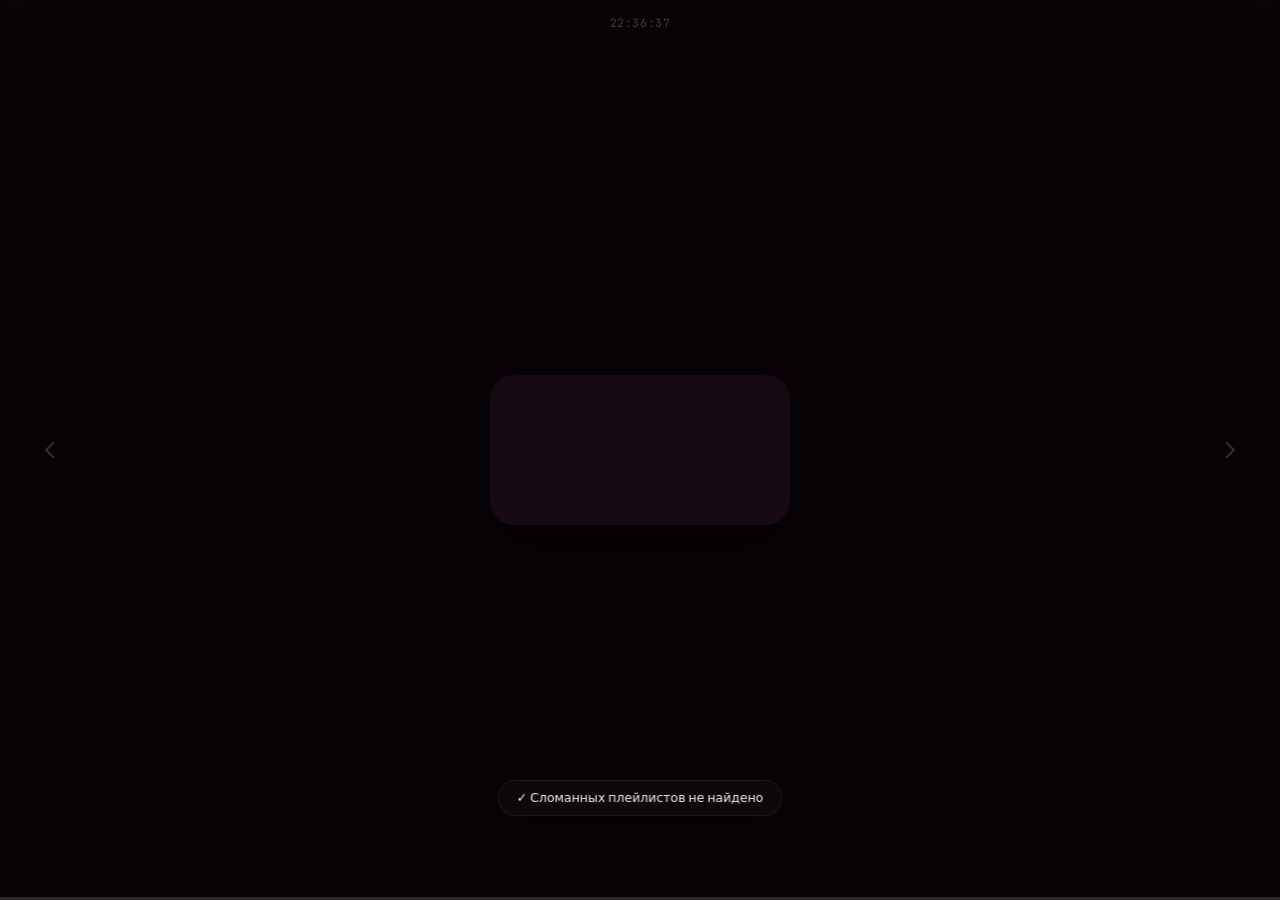
==== commit 705b7b79: "v1.1.1: переход на SQLite, копии библиотеки, метаданные и подсказки Хранилище  - Данные переехали из" ====
--- a/CoubPlayer/wwwroot/index.html
+++ b/CoubPlayer/wwwroot/index.html
@@ -11,6 +11,9 @@
     <link rel="stylesheet" href="css/coub-grid.css" />
     <link rel="stylesheet" href="css/madness.css" />
     <link rel="stylesheet" href="css/banner.css" />
+    <link rel="stylesheet" href="css/restore.css" />
+    <!-- Последним: слой отклика идёт поверх готовой вёрстки -->
+    <link rel="stylesheet" href="css/interactions.css" />
 
     <link rel="icon" type="image/png" href="Data/icons/player_icon.png" />
     <style>
@@ -609,42 +612,35 @@
             </div>
           </div>
         </div>
-        <!-- Переход между роликами — тем же списком, что и сортировка -->
-        <div class="sort-dropdown" id="transitionDropdown">
+        <!--
+          Переход между роликами. Режима всего два, поэтому это переключатель,
+          а не список: оба состояния видны сразу, и нужный выбирается одним
+          нажатием — не «открыть меню, потом выбрать».
+        -->
+        <div
+          class="seg-switch"
+          id="transitionSwitch"
+          role="group"
+          aria-label="Переход между видео"
+          title="Переход между видео"
+        >
+          <span class="seg-thumb" aria-hidden="true"></span>
           <button
-            class="sort-trigger"
-            id="transitionTriggerBtn"
+            class="seg-option is-active"
             type="button"
-            title="Переход между видео"
+            data-mode="crossfade"
+            aria-pressed="true"
           >
-            <svg
-              class="sort-trigger-icon"
-              viewBox="0 0 20 20"
-              aria-hidden="true"
-            >
-              <rect x="2.6" y="5" width="9" height="10" rx="1.8" />
-              <path d="M14 6.4h3.4v7.2H14" />
-            </svg>
-            <span id="transitionTriggerLabel">Fade</span>
-            <svg class="pl-trigger-chevron" viewBox="0 0 12 12" fill="none">
-              <path
-                d="M2 4l4 4 4-4"
-                stroke="currentColor"
-                stroke-width="1.5"
-                stroke-linecap="round"
-                stroke-linejoin="round"
-              />
-            </svg>
-          </button>
-
-          <div class="sort-menu hidden" id="transitionMenu">
-            <div class="sort-group sort-menu-list" id="transitionModeGroup">
-              <button data-mode="crossfade" class="active" type="button">
-                Fade
-              </button>
-              <button data-mode="flip" type="button">Flip</button>
-            </div>
-          </div>
+            Fade
+          </button>
+          <button
+            class="seg-option"
+            type="button"
+            data-mode="flip"
+            aria-pressed="false"
+          >
+            Flip
+          </button>
         </div>
       </div>
     </div>
@@ -672,6 +668,46 @@
           <div class="tag-filter-mode" id="tagFilterModeGroup" hidden>
             <button data-mode="any" class="active">Любой из</button>
             <button data-mode="all">Все сразу</button>
+          </div>
+          <!--
+            Версия плеера. По нажатию — то, что относится к библиотеке целиком,
+            а не к отдельному ролику: состояние хранилища и резервные копии.
+          -->
+          <div class="app-version-wrap" id="appVersionWrap">
+            <button
+              class="app-version"
+              id="appVersion"
+              type="button"
+              title="Версия и резервные копии"
+            ></button>
+
+            <div class="app-version-menu hidden" id="appVersionMenu">
+              <div class="avm-row">
+                <span>Версия плеера</span><b id="avmApp">—</b>
+              </div>
+              <div class="avm-row">
+                <span>Схема базы</span><b id="avmSchema">—</b>
+              </div>
+
+              <div class="avm-sep"></div>
+
+              <div class="avm-row">
+                <span>Последняя копия</span><b id="avmLatest">—</b>
+              </div>
+              <p class="avm-note" id="avmNote">
+                Копия хранит плейлисты, порядок, теги и эффекты. Ролики в неё
+                не входят — они перекачиваются, раскладка нет.
+              </p>
+
+              <div class="avm-actions">
+                <button id="avmBackupBtn" class="avm-btn" type="button">
+                  Сохранить копию
+                </button>
+                <button id="avmOpenBtn" class="avm-btn avm-btn--ghost" type="button">
+                  Папка
+                </button>
+              </div>
+            </div>
           </div>
           <button class="pl-editor-close" id="sortingClose">✕</button>
         </div>
@@ -792,6 +828,28 @@
                 Bookmarks
               </button>
               <button
+                id="restoreMissingBtn"
+                class="dl-dropdown-item"
+                title="Скачать заново файлы роликов, которые есть в плейлистах, но пропали с диска"
+              >
+                <svg class="ico ico-sm" viewBox="0 0 20 20" aria-hidden="true">
+                  <path d="M15.6 10a5.6 5.6 0 1 1-1.9-4.2" />
+                  <path d="M15.8 3.6v3.2h-3.2" />
+                </svg>
+                Вернуть пропавшие
+              </button>
+              <button
+                id="fetchMetadataBtn"
+                class="dl-dropdown-item"
+                title="Спросить у coub.com канал, длительность и теги для роликов библиотеки"
+              >
+                <svg class="ico ico-sm" viewBox="0 0 20 20" aria-hidden="true">
+                  <path d="M10 3.4a6.6 6.6 0 1 1-6.6 6.6" />
+                  <path d="M10 6.6v3.8l2.6 1.6" />
+                </svg>
+                Собрать сведения
+              </button>
+              <button
                 id="importPlaylistBtn"
                 class="dl-dropdown-item"
                 title="Загрузить сторонний плейлист"
@@ -852,6 +910,14 @@
           <button class="pl-search-clear hidden" id="gridSearchClear">✕</button>
         </div>
 
+        <!--
+          Сюда переезжает ползунок громкости, пока открыта плитка: нижняя
+          панель в этом режиме скрыта, а превью под курсором звучат, и
+          управлять их громкостью больше неоткуда. Ползунок тот же самый,
+          просто переставленный, — двух источников громкости быть не должно.
+        -->
+        <div class="grid-view-volume" id="gridVolumeSlot"></div>
+
         <div
           class="sort-group grid-size-group"
           id="gridSizeGroup"
--- a/CoubPlayer/wwwroot/css/style.css
+++ b/CoubPlayer/wwwroot/css/style.css
@@ -1089,6 +1089,124 @@
 .pl-editor-header-text {
   flex: 1;
   min-width: 0;
+}
+
+/* Версия плеера в шапке: должна быть находима, но не спорить с заголовком */
+.app-version-wrap {
+  flex: none;
+  align-self: center;
+  position: relative;
+}
+
+.app-version {
+  padding: 3px 7px;
+  border: 1px solid transparent;
+  border-radius: 7px;
+  background: transparent;
+  font: inherit;
+  font-size: 11px;
+  font-variant-numeric: tabular-nums;
+  color: rgba(255, 255, 255, 0.28);
+  white-space: nowrap;
+  cursor: pointer;
+  transition: color 0.16s ease, border-color 0.16s ease, background 0.16s ease;
+}
+
+.app-version:hover,
+.app-version-wrap.open .app-version {
+  color: rgba(255, 255, 255, 0.72);
+  border-color: rgba(255, 255, 255, 0.12);
+  background: rgba(255, 255, 255, 0.05);
+}
+
+/* Меню раскрывается вниз-влево: справа от версии только крестик */
+.app-version-menu {
+  position: absolute;
+  top: calc(100% + 7px);
+  right: 0;
+  z-index: 60;
+  width: 264px;
+  padding: 11px 12px 12px;
+  border: 1px solid rgba(255, 255, 255, 0.1);
+  border-radius: 12px;
+  background: rgba(20, 20, 24, 0.97);
+  backdrop-filter: blur(14px);
+  box-shadow: 0 14px 38px rgba(0, 0, 0, 0.5);
+  text-align: left;
+  cursor: default;
+}
+
+.app-version-menu.hidden {
+  display: none;
+}
+
+.avm-row {
+  display: flex;
+  align-items: baseline;
+  justify-content: space-between;
+  gap: 10px;
+  font-size: 12px;
+  line-height: 1.9;
+  color: rgba(255, 255, 255, 0.45);
+}
+
+.avm-row b {
+  font-weight: 600;
+  font-variant-numeric: tabular-nums;
+  color: rgba(255, 255, 255, 0.85);
+}
+
+.avm-sep {
+  height: 1px;
+  margin: 8px 0;
+  background: rgba(255, 255, 255, 0.07);
+}
+
+.avm-note {
+  margin: 6px 0 0;
+  font-size: 11px;
+  line-height: 1.5;
+  color: rgba(255, 255, 255, 0.32);
+}
+
+.avm-actions {
+  display: flex;
+  gap: 7px;
+  margin-top: 11px;
+}
+
+.avm-btn {
+  flex: 1;
+  padding: 7px 10px;
+  border: 1px solid transparent;
+  border-radius: 9px;
+  background: var(--accent);
+  color: #fff;
+  font: inherit;
+  font-size: 12px;
+  cursor: pointer;
+  transition: background 0.16s ease, border-color 0.16s ease;
+}
+
+.avm-btn:hover:not(:disabled) {
+  background: var(--accent-hover);
+}
+
+.avm-btn:disabled {
+  opacity: 0.55;
+  cursor: default;
+}
+
+.avm-btn--ghost {
+  flex: none;
+  background: transparent;
+  border-color: rgba(255, 255, 255, 0.14);
+  color: rgba(255, 255, 255, 0.6);
+}
+
+.avm-btn--ghost:hover:not(:disabled) {
+  background: rgba(255, 255, 255, 0.07);
+  color: #fff;
 }
 
 .pl-editor-title {
@@ -1821,14 +1939,75 @@
 
 /* ─── Grid list ─────────────────────────────────────────────────────────── */
 
+/* Список — колонка групп; сеткой плиток становится уже сама группа,
+   чтобы её можно было перетаскивать целиком */
 .pl-selector-grid {
+  display: flex;
+  flex-direction: column;
+  gap: 2px;
+  padding: 18px;
+}
+
+/* ─── Сворачивание групп ──────────────────────────────────────────────── */
+
+.pl-group-label--collapsible {
+  display: flex;
+  align-items: center;
+  gap: 7px;
+  cursor: pointer;
+  user-select: none;
+  transition: color var(--dur-fast, 140ms) var(--ease-out, ease);
+}
+
+.pl-group-label--collapsible:hover {
+  color: rgba(255, 255, 255, 0.75);
+}
+
+/* Стрелка смотрит вниз у раскрытой группы и вбок у свёрнутой —
+   привычное направление «содержимое там» */
+.pl-group-chevron {
+  width: 0;
+  height: 0;
+  flex: none;
+  border-left: 4.5px solid currentColor;
+  border-top: 3.5px solid transparent;
+  border-bottom: 3.5px solid transparent;
+  transform: rotate(90deg);
+  transition: transform 220ms cubic-bezier(0.22, 1, 0.36, 1);
+}
+
+.pl-group.is-collapsed .pl-group-chevron {
+  transform: rotate(0deg);
+}
+
+.pl-group.is-collapsed .pl-group-items {
+  display: none;
+}
+
+/* В окне редактирования группа — колонка строк, а не сетка плиток.
+   Селектор из двух классов намеренно: правило .pl-group-items с сеткой
+   объявлено ниже и при равной точности перебило бы это. */
+.pl-group-items.pl-group-items--rows {
+  display: flex;
+  flex-direction: column;
+  gap: 2px;
+}
+
+@media (prefers-reduced-motion: reduce) {
+  .pl-group-chevron {
+    transition: none;
+  }
+}
+
+.pl-group-items {
   display: grid;
   /* баннеры 16:9 шире прежних квадратных иконок — колонку можно сузить,
      чтобы в узком окне помещалось больше одной */
   grid-template-columns: repeat(auto-fill, minmax(210px, 1fr));
   gap: 16px;
-  padding: 18px;
   align-content: start;
+  /* пустая группа всё равно должна принимать плитку */
+  min-height: 8px;
 }
 .pl-selector-grid .pl-empty {
   grid-column: 1 / -1;
--- a/CoubPlayer/wwwroot/css/video-flip.css
+++ b/CoubPlayer/wwwroot/css/video-flip.css
@@ -14,11 +14,12 @@
   perspective: 700px;
 }
 
-/* Слой наклона (tilt) — крутится мгновенно вслед за мышью */
+/* Слой наклона (tilt). Сглаживание делает покадровый догон в video-flip.js,
+   поэтому CSS-перехода тут нет — иначе он добавлял бы поверх него свою
+   задержку, и карточка тянулась бы за курсором с ощутимым запозданием. */
 .video-flip-tilt {
   position: relative;
   transform-style: preserve-3d;
-  transition: transform 0.2s ease-out;
   will-change: transform;
   transform: rotateX(var(--tilt-x, 0deg)) rotateY(var(--tilt-y, 0deg))
     scale3d(var(--tilt-scale, 1), var(--tilt-scale, 1), var(--tilt-scale, 1));
@@ -36,9 +37,9 @@
 
 /* ─── Активно ТОЛЬКО в режиме flip (#videoFlipStage.video-flip-mode) ─── */
 
-#videoFlipStage.video-flip-mode {
-  pointer-events: auto; /* нужно, чтобы ловить mousemove для tilt */
-}
+/* Сцена не перехватывает указатель: курсор для наклона отслеживается
+   на уровне окна, а клик по кадру должен доходить до тех же обработчиков,
+   что и в обычном режиме. */
 
 #videoFlipStage.video-flip-mode video.video-flip-face {
   display: block !important;
--- a/CoubPlayer/wwwroot/css/coub-grid.css
+++ b/CoubPlayer/wwwroot/css/coub-grid.css
@@ -8,10 +8,11 @@
   position: fixed;
   /* высоту верхней панели измеряет ui.js — она меняется, когда та переносится
      на вторую строку в узком окне */
-  top: calc(var(--top-bar-h, 54px) + 20px);
-  bottom: 76px;
-  left: 16px;
-  right: 16px;
+  top: calc(var(--top-bar-h, 54px) + 28px);
+  /* Нижняя панель в плитке скрыта, поэтому место под неё не резервируем */
+  bottom: 30px;
+  left: 30px;
+  right: 30px;
   z-index: 3;
   display: none;
   flex-direction: column;
@@ -54,6 +55,40 @@
 
 /* ─── Шапка сетки ─────────────────────────────────────────── */
 
+/* Нижняя панель — про воспроизведение: перезапуск, ссылка на ролик, перемотка,
+   файлы. В плитке ничего из этого не к месту: ролик там не играет, а место
+   занимает целую полосу. Громкость превью остаётся на стрелках ↑/↓. */
+/* Переход между роликами в плитке смысла не имеет: ролик там не играет,
+   и переключать нечего — прячем, чтобы не занимал место и не сбивал с толку */
+body.view-grid #transitionSwitch {
+  display: none;
+}
+
+/* Ползунок громкости в строке сетки: он сюда переезжает из нижней панели */
+.grid-view-volume {
+  display: flex;
+  align-items: center;
+  flex: none;
+}
+
+.grid-view-volume:empty {
+  display: none;
+}
+
+.grid-view-volume #volumeSlider {
+  width: 84px;
+}
+
+body.view-grid .bottom-controls,
+body.view-grid #seekBarWrapper {
+  opacity: 0;
+  transform: translateY(12px);
+  pointer-events: none;
+  transition:
+    opacity var(--dur-base, 230ms) var(--ease-out, ease),
+    transform var(--dur-base, 230ms) var(--ease-out, ease);
+}
+
 .grid-view-toolbar {
   display: flex;
   align-items: center;
@@ -92,8 +127,22 @@
   /* .pl-editor-list — flex-колонка; для сетки переопределяем */
   display: grid;
   grid-template-columns: repeat(auto-fill, minmax(var(--coub-tile-min, 220px), 1fr));
-  gap: 14px;
-  padding: 18px 20px;
+  /* Воздуха больше прежнего: при зазоре в 14px плитки почти смыкались,
+     и сетка читалась сплошной тёмной массой вместо набора карточек */
+  gap: 20px;
+  /* Поля с запасом на вырастающую плитку: она прибавляет около 15% своего
+     размера в каждую сторону, и без запаса крайние ряды подрезались краем
+     панели — она обрезает всё, что за него вышло.
+
+     Запас считается от размера плитки, а не задан числом: при L плитка
+     втрое крупнее, чем при S, и постоянная величина либо не спасала бы
+     крупные, либо съедала пол-экрана на мелких. Доля взята с запасом —
+     колонка растягивается по свободному месту и бывает шире заданного
+     минимума. */
+  padding:
+    calc(var(--coub-tile-min, 220px) * 0.26)
+    calc(var(--coub-tile-min, 220px) * 0.24)
+    calc(var(--coub-tile-min, 220px) * 0.28);
   align-content: start;
 }
 
@@ -119,29 +168,55 @@
   display: flex;
   flex-direction: column;
   cursor: pointer;
-  border-radius: 12px;
-  border: 1px solid transparent;
+  border-radius: 14px;
+  /* Тень в покое — то, чего не хватало больше всего: без неё плитки лежали
+     в одной плоскости с фоном и выглядели дырами, а не карточками */
+  box-shadow:
+    0 1px 2px rgba(0, 0, 0, 0.5),
+    0 6px 18px rgba(0, 0, 0, 0.35);
   transition:
-    border-color 0.16s ease,
-    transform 0.16s ease;
-}
-
+    transform 340ms cubic-bezier(0.22, 1, 0.36, 1),
+    opacity 260ms ease,
+    filter 260ms ease,
+    box-shadow 340ms cubic-bezier(0.22, 1, 0.36, 1);
+}
+
+/* Плитка под курсором заметно вырастает, а соседи гаснут: внимание должно
+   быть на одном ролике, а не на всей стене сразу. Ради этого плитка и
+   поднимается над соседями по z-index — иначе её края уходили бы под них. */
 .coub-tile:hover {
-  border-color: rgba(255, 255, 255, 0.14);
-  transform: translateY(-2px);
-}
-
-.coub-tile--active {
-  border-color: rgba(244, 63, 94, 0.5);
+  /* 1.3, а не 1.36: остаётся в просимом диапазоне 30–40%, но выходит за край
+     на шестую часть меньше — а подрезается именно вышедшее */
+  transform: scale(1.3);
+  box-shadow:
+    0 4px 10px rgba(0, 0, 0, 0.6),
+    0 30px 60px rgba(0, 0, 0, 0.7);
+  z-index: 6;
+}
+
+/* Гасим соседей, только когда курсор на самой плитке.
+   Раньше условием было наведение на сетку целиком — и в промежутке между
+   плитками гасли разом все: наведённой-то нет ни одной. */
+.coub-grid:has(.coub-tile:hover) .coub-tile:not(:hover) {
+  opacity: 0.16;
+  filter: saturate(0.55);
+}
+
+.coub-tile:active {
+  transform: scale(1.24);
+  transition-duration: 90ms;
 }
 
 .coub-tile-media {
   position: relative;
   width: 100%;
   aspect-ratio: 1 / 1;
-  border-radius: 12px;
+  border-radius: 14px;
   overflow: hidden;
   background: #170a12;
+  /* Волосяная рамка внутри, а не снаружи: не сдвигает раскладку и очерчивает
+     кадр, даже когда он почти чёрный */
+  box-shadow: inset 0 0 0 1px rgba(255, 255, 255, 0.07);
 }
 
 .coub-tile-media video {
@@ -150,11 +225,53 @@
   object-fit: cover;
   display: block;
   opacity: 0;
-  transition: opacity 0.25s ease;
+  transform: scale(1.001); /* убирает дрожание края при масштабировании */
+  transition:
+    opacity 320ms ease,
+    transform 420ms cubic-bezier(0.22, 1, 0.36, 1);
 }
 
 .coub-tile-media video.is-ready {
   opacity: 1;
+}
+
+/* Кадр чуть наезжает под курсором — движение внутри рамки, а не самой рамки */
+.coub-tile:hover .coub-tile-media video {
+  transform: scale(1.07);
+}
+
+/* Пока кадр не пришёл, вместо мёртвого прямоугольника — бегущий отблеск */
+.coub-tile-media::before {
+  content: "";
+  position: absolute;
+  inset: 0;
+  background: linear-gradient(
+    100deg,
+    rgba(255, 255, 255, 0) 30%,
+    rgba(255, 255, 255, 0.05) 50%,
+    rgba(255, 255, 255, 0) 70%
+  );
+  background-size: 220% 100%;
+  animation: coub-tile-shimmer 1.6s linear infinite;
+  opacity: 1;
+  transition: opacity 320ms ease;
+  pointer-events: none;
+}
+
+.coub-tile-media:has(video.is-ready)::before {
+  opacity: 0;
+  animation: none;
+}
+
+@keyframes coub-tile-shimmer {
+  from { background-position: 120% 0; }
+  to { background-position: -120% 0; }
+}
+
+.coub-tile--active {
+  box-shadow:
+    0 1px 2px rgba(0, 0, 0, 0.5),
+    0 10px 30px rgba(244, 63, 94, 0.28);
 }
 
 .coub-tile--active .coub-tile-media {
@@ -164,19 +281,30 @@
 /* Номер — правый верхний угол; у текущего ролика его место занимает «Сейчас» */
 .coub-tile-index {
   position: absolute;
-  right: 6px;
-  top: 6px;
-  padding: 2px 7px;
+  right: 9px;
+  top: 9px;
+  padding: 3px 8px;
   border-radius: 999px;
-  background: rgba(6, 3, 5, 0.72);
-  backdrop-filter: blur(6px);
-  -webkit-backdrop-filter: blur(6px);
-  color: rgba(255, 255, 255, 0.75);
+  background: rgba(6, 3, 5, 0.6);
+  border: 1px solid rgba(255, 255, 255, 0.1);
+  backdrop-filter: blur(10px) saturate(140%);
+  -webkit-backdrop-filter: blur(10px) saturate(140%);
+  color: rgba(255, 255, 255, 0.6);
   font-family: "JetBrains Mono", monospace;
   font-size: 10px;
   line-height: 1.4;
   pointer-events: none;
   z-index: 2;
+  /* В покое номер не нужен — он для ориентира, а не для разглядывания */
+  opacity: 0.55;
+  transition:
+    opacity 240ms ease,
+    color 240ms ease;
+}
+
+.coub-tile:hover .coub-tile-index {
+  opacity: 1;
+  color: rgba(255, 255, 255, 0.9);
 }
 
 .coub-tile--active .coub-tile-index {
@@ -205,32 +333,81 @@
   display: block;
 }
 
-/* Подпись поверх кадра на затемнённом нижнем крае */
+/* Подпись поверх кадра на затемнённом нижнем крае.
+   В покое приглушена и подложка мягче: раньше плотная серая полоса спорила
+   с самим кадром, а разглядывают всё-таки кадр. Под курсором и подложка,
+   и текст набирают силу — тогда подпись и нужна. */
 .coub-tile-title {
   position: absolute;
   left: 0;
   right: 0;
   bottom: 0;
   z-index: 2;
-  padding: 20px 9px 8px;
+  padding: 30px 12px 11px;
   font-size: 11.5px;
-  line-height: 1.32;
-  color: #fff;
-  text-shadow:
-    0 1px 4px rgba(0, 0, 0, 0.9),
-    0 0 2px rgba(0, 0, 0, 0.7);
+  font-weight: 500;
+  line-height: 1.35;
+  letter-spacing: 0.005em;
+  color: rgba(255, 255, 255, 0.86);
+  text-shadow: 0 1px 5px rgba(0, 0, 0, 0.85);
   background: linear-gradient(
     to top,
-    rgba(6, 3, 5, 0.92) 0%,
-    rgba(6, 3, 5, 0.7) 42%,
+    rgba(6, 3, 5, 0.86) 0%,
+    rgba(6, 3, 5, 0.52) 45%,
     rgba(6, 3, 5, 0) 100%
   );
-  border-radius: 0 0 12px 12px;
+  border-radius: 0 0 14px 14px;
   pointer-events: none;
   display: -webkit-box;
   -webkit-line-clamp: 2;
   -webkit-box-orient: vertical;
   overflow: hidden;
+  transition:
+    color 240ms ease,
+    background 280ms ease;
+}
+
+/* Подложку не сдвигаем: она прибита к нижнему краю кадра, и любой сдвиг
+   оголял бы полоску под ней. Меняется только плотность и цвет текста. */
+.coub-tile:hover .coub-tile-title {
+  color: #fff;
+  background: linear-gradient(
+    to top,
+    rgba(6, 3, 5, 0.95) 0%,
+    rgba(6, 3, 5, 0.68) 52%,
+    rgba(6, 3, 5, 0) 100%
+  );
+}
+
+/* ─── Появление сетки ─────────────────────────────────────── */
+/* Плитки не возникают разом, а проявляются волной: класс снимается с них
+   по очереди из grid.js, и плитка переходит в обычное состояние.
+
+   Сделано переходом, а не CSS-анимацией с fill-mode: та держит начальный
+   кадр, пока не начнёт проигрываться, и там, где анимации почему-либо
+   не идут, плитки остались бы невидимыми навсегда. Переход в худшем случае
+   просто не покажет движения — плитка всё равно окажется на месте. */
+
+.coub-tile--enter {
+  opacity: 0;
+  transform: translateY(16px) scale(0.96);
+}
+
+@media (prefers-reduced-motion: reduce) {
+  .coub-tile,
+  .coub-tile:hover,
+  .coub-tile:active,
+  .coub-tile--enter,
+  .coub-tile:hover .coub-tile-media video,
+  .coub-tile:hover .coub-tile-title {
+    transform: none;
+    transition: none;
+    opacity: 1;
+  }
+
+  .coub-tile-media::before {
+    animation: none;
+  }
 }
 
 /* ─── Перетаскивание ──────────────────────────────────────── */
@@ -279,8 +456,30 @@
   transition:
     opacity 0.14s ease,
     background 0.14s ease,
-    border-color 0.14s ease;
-  z-index: 3;
+    border-color 0.14s ease,
+    transform 0.16s cubic-bezier(0.34, 1.4, 0.64, 1);
+  z-index: 4;
+}
+
+/* Область нажатия заметно больше самого кружка.
+   Промах здесь стоит дорого: клик мимо уводит к ролику и закрывает сетку,
+   а вернуться и найти то же место — отдельная морока. Невидимая накладка
+   ловит и те нажатия, что легли рядом. */
+.coub-tile-check::before {
+  content: "";
+  position: absolute;
+  inset: -12px;
+  border-radius: 50%;
+}
+
+.coub-tile-check:hover {
+  transform: scale(1.18);
+  border-color: #fff;
+  background: rgba(6, 3, 5, 0.85);
+}
+
+.coub-tile-check:active {
+  transform: scale(1.02);
 }
 
 .coub-tile-check::after {
@@ -493,9 +692,23 @@
 
 @media (max-width: 640px) {
   .coub-grid {
-    gap: 10px;
-    padding: 12px;
+    gap: 12px;
+    /* Полей меньше, чем на широком окне: место дороже. Поэтому ниже урезан
+       и сам рост — иначе плитка выходила бы за край панели, а она обрезает
+       всё вышедшее */
+    padding: 26px 22px 30px;
   }
+
+  /* На узком окне плитка и так почти во всю ширину, увеличивать её некуда:
+     соседи гаснут по-прежнему, а укрупнение остаётся лёгким */
+  .coub-tile:hover {
+    transform: scale(1.05);
+  }
+
+  .coub-tile:active {
+    transform: scale(1.02);
+  }
+
   .grid-size-group {
     display: none;
   }
--- a/CoubPlayer/wwwroot/css/madness.css
+++ b/CoubPlayer/wwwroot/css/madness.css
@@ -239,8 +239,66 @@
 }
 
 /* Первый заголовок не отбиваем сверху — он и так у края списка */
-.pl-group-label:first-child {
+.pl-group-label:first-child,
+.pl-group:first-child .pl-group-label {
   padding-top: 2px;
+}
+
+/* ─── Перетаскивание плейлистов и групп ──────────────────────────────────── */
+
+.pl-group {
+  border-radius: 14px;
+  padding: 0 6px 10px;
+  margin: 0 -6px;
+  transition:
+    background var(--dur-fast) var(--ease-out),
+    opacity var(--dur-fast) var(--ease-out);
+}
+
+.pl-group-label--draggable {
+  cursor: grab;
+}
+
+/* Точка-«ручка» слева от названия: намекает, что заголовок можно тянуть */
+.pl-group-label--draggable::before {
+  content: "";
+  width: 12px;
+  height: 10px;
+  flex: none;
+  opacity: 0;
+  background-image: radial-gradient(
+    rgba(255, 255, 255, 0.85) 1.1px,
+    transparent 1.3px
+  );
+  background-size: 4px 4px;
+  transition: opacity var(--dur-fast) var(--ease-out);
+}
+
+.pl-group:hover .pl-group-label--draggable::before {
+  opacity: 0.85;
+}
+
+.pl-group.is-dragging {
+  background: rgba(255, 255, 255, 0.045);
+  opacity: 0.75;
+}
+
+.pl-group.is-dragging .pl-group-label--draggable {
+  cursor: grabbing;
+  color: rgba(255, 255, 255, 0.62);
+}
+
+/* Перетаскиваемая плитка остаётся на месте как «дырка» в списке —
+   сам курсор ведёт её призрак, отрисованный браузером */
+.pl-tile.is-dragging {
+  opacity: 0.32;
+  transform: none;
+  border-color: rgba(244, 63, 94, 0.4);
+}
+
+.pl-tile.is-dragging .pl-row-actions,
+.pl-tile.is-dragging .pl-row-check {
+  opacity: 0;
 }
 
 /* Активная группа в меню */
--- a/CoubPlayer/wwwroot/css/restore.css
+++ b/CoubPlayer/wwwroot/css/restore.css
@@ -0,0 +1,151 @@
+/* restore.css
+   Панель долгой фоновой задачи. Задача идёт часами, поэтому панель
+   не перекрывает плеер и её можно свернуть — работа при этом продолжается.
+
+   Пользуются ею двое: возврат пропавших файлов (restore.js) и сбор сведений
+   о роликах (metadata.js). Обе — обход coub.com с прогрессом и остановкой,
+   и разводить им отдельные стили значило бы держать два одинаковых набора.
+   Одновременно они не запускаются: сервер это запрещает, иначе частота
+   запросов к сайту удвоилась бы. */
+
+.restore-panel {
+  position: fixed;
+  left: 20px;
+  bottom: 20px;
+  /* Ниже модальных окон (оверлеи идут с 50): панель сообщает о фоновой
+     задаче и не должна закрывать кнопки того, что открыто поверх неё */
+  z-index: 45;
+  width: 288px;
+  padding: 13px 14px 12px;
+  border: 1px solid rgba(255, 255, 255, 0.1);
+  border-radius: 14px;
+  background: rgba(18, 18, 22, 0.92);
+  backdrop-filter: blur(14px);
+  box-shadow: 0 12px 34px rgba(0, 0, 0, 0.45);
+  color: #f0f0f0;
+  font-size: 12.5px;
+  animation: restore-in var(--dur-base, 230ms) var(--ease-out, cubic-bezier(0.16, 1, 0.3, 1));
+}
+
+@keyframes restore-in {
+  from {
+    opacity: 0;
+    transform: translateY(var(--slide-md, 26px));
+  }
+}
+
+.restore-head {
+  display: flex;
+  align-items: center;
+  justify-content: space-between;
+  gap: 10px;
+  margin-bottom: 9px;
+}
+
+.restore-title {
+  font-size: 10.5px;
+  font-weight: 600;
+  letter-spacing: 0.07em;
+  text-transform: uppercase;
+  color: rgba(255, 255, 255, 0.42);
+}
+
+.restore-hide {
+  flex: none;
+  width: 20px;
+  height: 20px;
+  padding: 0;
+  border: none;
+  border-radius: 6px;
+  background: transparent;
+  color: rgba(255, 255, 255, 0.4);
+  font-size: 12px;
+  line-height: 1;
+  cursor: pointer;
+  transition: background 0.16s var(--ease-out, ease), color 0.16s var(--ease-out, ease);
+}
+
+.restore-hide:hover {
+  background: rgba(255, 255, 255, 0.08);
+  color: #fff;
+}
+
+.restore-counts {
+  display: flex;
+  align-items: baseline;
+  justify-content: space-between;
+  gap: 10px;
+  margin-bottom: 7px;
+}
+
+.restore-progress {
+  font-variant-numeric: tabular-nums;
+}
+
+.restore-eta {
+  color: rgba(255, 255, 255, 0.4);
+  font-size: 11.5px;
+}
+
+.restore-track {
+  height: 3px;
+  border-radius: 2px;
+  background: rgba(255, 255, 255, 0.07);
+  overflow: hidden;
+}
+
+.restore-bar {
+  height: 100%;
+  width: 0;
+  border-radius: 2px;
+  background: var(--accent, #f43f5e);
+  transition: width var(--dur-base, 230ms) var(--ease-out, ease);
+}
+
+.is-done .restore-bar {
+  background: #4ade80;
+}
+
+.restore-foot {
+  display: flex;
+  align-items: center;
+  justify-content: space-between;
+  gap: 10px;
+  margin-top: 9px;
+  min-height: 22px;
+}
+
+/* Имя текущего ролика бывает длинным — режем, а не распираем панель */
+.restore-note {
+  overflow: hidden;
+  text-overflow: ellipsis;
+  white-space: nowrap;
+  color: rgba(255, 255, 255, 0.38);
+  font-size: 11.5px;
+}
+
+.restore-stop,
+.restore-report {
+  flex: none;
+  padding: 4px 11px;
+  border: 1px solid rgba(255, 255, 255, 0.12);
+  border-radius: 8px;
+  background: rgba(255, 255, 255, 0.05);
+  color: rgba(255, 255, 255, 0.75);
+  font: inherit;
+  font-size: 11.5px;
+  cursor: pointer;
+  transition: background 0.16s var(--ease-out, ease), border-color 0.16s var(--ease-out, ease);
+}
+
+.restore-stop:hover:not(:disabled),
+.restore-report:hover {
+  background: rgba(244, 63, 94, 0.9);
+  border-color: rgba(244, 63, 94, 0.9);
+  color: #fff;
+}
+
+.restore-stop:disabled {
+  opacity: 0.5;
+  cursor: default;
+}
--- a/CoubPlayer/wwwroot/css/interactions.css
+++ b/CoubPlayer/wwwroot/css/interactions.css
@@ -0,0 +1,206 @@
+/* interactions.css
+   Отклик интерфейса: наведение, нажатие, фокус.
+
+   Отдельным файлом, а не вкраплениями по остальным: это сквозной слой поверх
+   готовой вёрстки, его удобно смотреть целиком и так же целиком отключить,
+   если что-то пойдёт не так.
+
+   Правило, которому здесь всё подчинено: у каждого элемента, на который можно
+   нажать, должно быть три разных состояния — покой, под курсором и в момент
+   нажатия. Без третьего интерфейс кажется неживым: нажатие ничем не отвечает,
+   и остаётся гадать, засчиталось ли оно. */
+
+/* ─── Переключатель из двух режимов ──────────────────────────────────────── */
+
+.seg-switch {
+  position: relative;
+  display: inline-flex;
+  flex: none;
+  padding: 3px;
+  border-radius: 999px;
+  border: 1px solid rgba(255, 255, 255, 0.08);
+  background: rgba(255, 255, 255, 0.04);
+  line-height: 1;
+}
+
+/* Выбранное показывает подсветка самой надписи.
+   Отдельный едущий бегунок выглядел бы живее, но у него ширина упорно
+   сходилась в ноль, а разбирательство не стоило вида: подсветка на месте
+   даёт то же самое — видно оба режима и какой из них включён. */
+.seg-thumb {
+  display: none;
+}
+
+.seg-option {
+  position: relative;
+  z-index: 1;
+  padding: 5px 13px;
+  border: none;
+  border-radius: 999px;
+  background: none;
+  font: inherit;
+  font-size: 12px;
+  font-weight: 500;
+  color: rgba(255, 255, 255, 0.5);
+  cursor: pointer;
+  transition:
+    color var(--dur-fast, 140ms) var(--ease-out, ease),
+    transform var(--dur-fast, 140ms) var(--ease-out, ease);
+}
+
+.seg-option:hover:not(.is-active) {
+  color: rgba(255, 255, 255, 0.82);
+}
+
+.seg-option.is-active {
+  background: var(--accent, #f43f5e);
+  color: #fff;
+  box-shadow: 0 2px 12px rgba(244, 63, 94, 0.4);
+}
+
+.seg-option:active {
+  transform: scale(0.94);
+}
+
+@media (prefers-reduced-motion: reduce) {
+  .seg-switch.is-ready .seg-thumb {
+    transition: none;
+  }
+}
+
+/* ─── Отметка «ролик в плейлисте» ─────────────────────────────────────────── */
+/* Раньше эта кнопка оживала только после того, как её нажали: ни наведения,
+   ни отклика на само нажатие. По ней чаще всего и кликают, так что молчала
+   самая ходовая кнопка в окне. */
+
+.pl-row:hover .pl-row-check,
+.pl-tile:hover .pl-row-check {
+  border-color: rgba(255, 255, 255, 0.45);
+  background: rgba(255, 255, 255, 0.08);
+}
+
+/* Под курсором именно по ней — заметнее, чем от наведения на строку целиком */
+.pl-row-check:hover {
+  border-color: rgba(255, 255, 255, 0.7);
+  transform: scale(1.12);
+}
+
+.pl-row:active .pl-row-check,
+.pl-tile:active .pl-row-check {
+  transform: scale(0.9);
+}
+
+/* Уже отмеченный отзывается тоже — иначе снятие отметки ощущается глухим */
+.pl-row--checked:hover .pl-row-check,
+.pl-tile--active:hover .pl-row-check {
+  box-shadow: 0 0 16px rgba(244, 63, 94, 0.65);
+  transform: scale(1.16);
+}
+
+.pl-row--checked:active .pl-row-check,
+.pl-tile--active:active .pl-row-check {
+  transform: scale(0.94);
+}
+
+/* Подсказка «сюда можно нажать»: галочка проступает ещё до нажатия */
+.pl-row:hover .pl-row-check::after,
+.pl-tile:hover .pl-row-check::after {
+  opacity: 0.3;
+}
+
+.pl-row--checked:hover .pl-row-check::after,
+.pl-tile--active:hover .pl-row-check::after {
+  opacity: 1;
+}
+
+/* ─── Нажатие там, где его не было ───────────────────────────────────────── */
+/* Перечислены поимённо, а не через универсальный button: у части кнопок своя
+   анимация нажатия, и общее правило её бы перебивало. */
+
+.pl-new-btn:active,
+.dl-dropdown-item:active,
+.ctl-dropdown-item:active,
+.pl-row-action-btn:active,
+.pl-tab-icon:active,
+.avm-btn:active,
+.restore-stop:active,
+.restore-report:active,
+.pl-editor-close:active,
+.pl-search-clear:active {
+  transform: scale(0.96);
+}
+
+.pl-new-btn,
+.dl-dropdown-item,
+.ctl-dropdown-item,
+.avm-btn,
+.pl-editor-close,
+.pl-search-clear {
+  transition:
+    background var(--dur-fast, 140ms) var(--ease-out, ease),
+    border-color var(--dur-fast, 140ms) var(--ease-out, ease),
+    color var(--dur-fast, 140ms) var(--ease-out, ease),
+    transform var(--dur-fast, 140ms) var(--ease-out, ease);
+}
+
+/* Крестик — самая частая кнопка в окнах, а отзывался он слабее прочих */
+.pl-editor-close:hover {
+  background: rgba(255, 255, 255, 0.1);
+  color: #fff;
+}
+
+/* ─── Фокус с клавиатуры ─────────────────────────────────────────────────── */
+/* :focus-visible, а не :focus — рамка нужна тем, кто пришёл с клавиатуры,
+   и только мешала бы после обычного клика мышью. */
+
+.seg-option:focus-visible,
+.pl-new-btn:focus-visible,
+.control-btn:focus-visible,
+.dl-dropdown-item:focus-visible,
+.ctl-dropdown-item:focus-visible,
+.avm-btn:focus-visible,
+.app-version:focus-visible,
+.pl-editor-close:focus-visible,
+.pl-row:focus-visible,
+.pl-tile:focus-visible {
+  outline: 2px solid var(--accent, #f43f5e);
+  outline-offset: 2px;
+}
+
+/* ─── Строки и плитки плейлистов ─────────────────────────────────────────── */
+/* Небольшой подъём под курсором и возврат при нажатии: движение мелкое,
+   но именно оно отличает «нажал» от «ткнул в картинку». */
+
+.pl-tile {
+  transition:
+    transform var(--dur-fast, 140ms) var(--ease-out, ease),
+    box-shadow var(--dur-base, 230ms) var(--ease-out, ease);
+}
+
+.pl-tile:hover {
+  transform: translateY(-2px);
+  box-shadow: 0 10px 26px rgba(0, 0, 0, 0.42);
+}
+
+.pl-tile:active {
+  transform: translateY(0) scale(0.985);
+}
+
+.pl-row {
+  transition: transform var(--dur-fast, 140ms) var(--ease-out, ease);
+}
+
+.pl-row:active {
+  transform: scale(0.994);
+}
+
+@media (prefers-reduced-motion: reduce) {
+  .pl-tile,
+  .pl-tile:hover,
+  .pl-tile:active,
+  .pl-row,
+  .pl-row:active {
+    transform: none;
+    transition: none;
+  }
+}
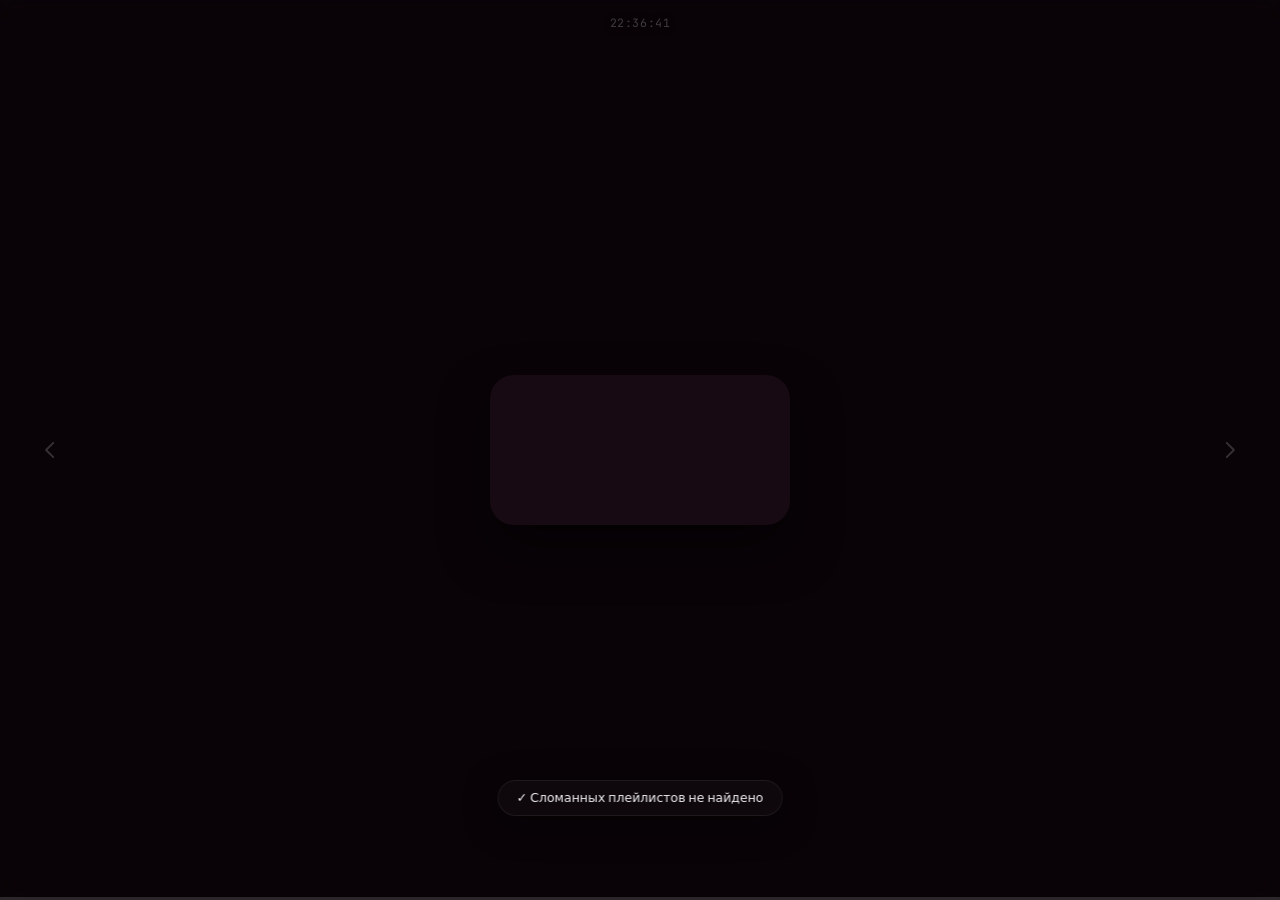
==== commit e85f444b: "Смысловой поиск по кадру, умный текстовый поиск, ускорение плитки Версия плеера 1.1.1 → 1.2.2, расши" ====
--- a/CoubPlayer/wwwroot/index.html
+++ b/CoubPlayer/wwwroot/index.html
@@ -850,6 +850,18 @@
                 Собрать сведения
               </button>
               <button
+                id="buildIndexBtn"
+                class="dl-dropdown-item"
+                title="Разобрать кадры роликов, чтобы искать по смыслу: «небо и облака», «взрыв»"
+              >
+                <svg class="ico ico-sm" viewBox="0 0 20 20" aria-hidden="true">
+                  <path d="M3.5 4.5h13v11h-13z" />
+                  <path d="M3.5 12l3.5-3 3 2.5 3-3.5 3.5 4" />
+                  <circle cx="7.5" cy="7.5" r="1.2" />
+                </svg>
+                Смысловой индекс
+              </button>
+              <button
                 id="importPlaylistBtn"
                 class="dl-dropdown-item"
                 title="Загрузить сторонний плейлист"
@@ -904,10 +916,25 @@
             id="gridSearch"
             class="pl-search-input"
             type="text"
-            placeholder="Найти видео…"
+            placeholder="Название, автор или id…"
             autocomplete="off"
           />
           <button class="pl-search-clear hidden" id="gridSearchClear">✕</button>
+          <!-- Переключатель смыслового поиска: по словам из названия или
+               по тому, что видно на кадре -->
+          <button
+            id="gridSemanticBtn"
+            class="grid-semantic-toggle"
+            type="button"
+            title="Искать по тому, что на кадре, а не по названию"
+            aria-pressed="false"
+          >
+            <svg class="ico ico-sm" viewBox="0 0 20 20" aria-hidden="true">
+              <path d="M3.5 4.5h13v11h-13z" />
+              <path d="M3.5 12l3.5-3 3 2.5 3-3.5 3.5 4" />
+              <circle cx="7.5" cy="7.5" r="1.2" />
+            </svg>
+          </button>
         </div>
 
         <!--
--- a/CoubPlayer/wwwroot/css/coub-grid.css
+++ b/CoubPlayer/wwwroot/css/coub-grid.css
@@ -120,7 +120,50 @@
 }
 
 .grid-view-search .pl-search-clear {
-  right: 8px;
+  right: 34px;
+}
+
+/* ─── Переключатель смыслового поиска ─────────────────────────────────────
+   Два разных вопроса к одному полю: «как называется» и «что на кадре».
+   Кнопка, а не отдельное поле: место в строке дорого, а переключаются
+   между ними редко. */
+
+.grid-semantic-toggle {
+  position: absolute;
+  right: 6px;
+  top: 50%;
+  transform: translateY(-50%);
+  display: flex;
+  align-items: center;
+  justify-content: center;
+  width: 24px;
+  height: 24px;
+  padding: 0;
+  border: none;
+  border-radius: 7px;
+  background: transparent;
+  color: rgba(255, 255, 255, 0.34);
+  cursor: pointer;
+  transition:
+    color var(--dur-fast, 140ms) var(--ease-out, ease),
+    background var(--dur-fast, 140ms) var(--ease-out, ease);
+}
+
+.grid-semantic-toggle:hover {
+  color: rgba(255, 255, 255, 0.75);
+  background: rgba(255, 255, 255, 0.07);
+}
+
+/* Включённый режим виден акцентом: иначе непонятно, почему поле ищет
+   совсем не то, что вчера */
+.grid-semantic-toggle.is-active {
+  color: #fff;
+  background: var(--accent);
+}
+
+.grid-semantic-toggle .ico {
+  width: 14px;
+  height: 14px;
 }
 
 .coub-grid {
@@ -144,6 +187,12 @@
     calc(var(--coub-tile-min, 220px) * 0.24)
     calc(var(--coub-tile-min, 220px) * 0.28);
   align-content: start;
+
+  /* Плитки за краем экрана подменяются распорками той же высоты, и браузеру
+     не надо ничего «придерживать»: он видит, как узлы исчезают и появляются,
+     и сам подправлял бы прокрутку, добавляя дёрганье там, где содержимое
+     на самом деле стоит на месте. */
+  overflow-anchor: none;
 }
 
 .coub-grid .pl-empty {
@@ -151,10 +200,13 @@
   padding: 60px 0;
 }
 
-/* Маячок подгрузки следующей порции плиток при скролле */
-.coub-grid-sentinel {
+/* Распорки на месте убранных рядов — см. «Окно отрисовки» в grid.js.
+   Занимают всю ширину сетки и ровно ту высоту, которую заняли бы сами ряды,
+   поэтому полоса прокрутки показывает длину всего списка, а не отрисованного
+   куска. Высоту ставит код, здесь только форма. */
+.coub-grid-spacer {
   grid-column: 1 / -1;
-  height: 1px;
+  pointer-events: none;
 }
 
 /* ─── Плитка ──────────────────────────────────────────────── */
@@ -197,10 +249,22 @@
 /* Гасим соседей, только когда курсор на самой плитке.
    Раньше условием было наведение на сетку целиком — и в промежутке между
    плитками гасли разом все: наведённой-то нет ни одной. */
-.coub-grid:has(.coub-tile:hover) .coub-tile:not(:hover) {
+/* filter здесь намеренно нет: он заставляет перерисовывать каждую плитку,
+   а меняется это сразу на всём списке. Прозрачности достаточно, и она
+   ложится на композитор */
+/* Класс ставится из кода при наведении на плитку — см. setFocusing.
+   Через :has() на сетке было нагляднее, но браузер при каждом движении
+   курсора пересчитывал всё поддерево контейнера, а плиток бывает тысячи */
+.coub-grid.is-focusing .coub-tile:not(:hover) {
   opacity: 0.16;
-  filter: saturate(0.55);
-}
+}
+
+/* Здесь был режим длинного списка: плитки не удалялись по мере прокрутки,
+   и приходилось просить браузер не тратиться на разметку уехавшего
+   (content-visibility) и отключать часть переходов. Теперь плитки за краем
+   экрана не остаются в дереве вовсе — см. «Окно отрисовки» в grid.js, — и
+   обходные приёмы больше не нужны: восьмитысячный плейлист выглядит и
+   работает так же, как список из полусотни. */
 
 .coub-tile:active {
   transform: scale(1.24);
@@ -219,7 +283,29 @@
   box-shadow: inset 0 0 0 1px rgba(255, 255, 255, 0.07);
 }
 
+/* Снятый кадр — то, что видно в покое. Видео лежит поверх и проявляется,
+   когда его заводят под курсором; пока оно не готово, видна картинка.
+   Оба абсолютные и одного размера, так что подмена незаметна. */
+.coub-tile-still {
+  position: absolute;
+  inset: 0;
+  width: 100%;
+  height: 100%;
+  object-fit: cover;
+  display: block;
+  /* Тот же лёгкий наезд, что и у видео: иначе при наведении кадр дёргался бы
+     в момент подмены картинки на ролик */
+  transform: scale(1.001);
+  transition: transform 420ms cubic-bezier(0.22, 1, 0.36, 1);
+}
+
+.coub-tile:hover .coub-tile-still {
+  transform: scale(1.07);
+}
+
 .coub-tile-media video {
+  position: absolute;
+  inset: 0;
   width: 100%;
   height: 100%;
   object-fit: cover;
@@ -240,8 +326,13 @@
   transform: scale(1.07);
 }
 
-/* Пока кадр не пришёл, вместо мёртвого прямоугольника — бегущий отблеск */
-.coub-tile-media::before {
+/* Пока кадр грузится, вместо мёртвого прямоугольника — бегущий отблеск.
+
+   Только пока грузится: класс ставится при подключении видео и снимается,
+   когда кадр пришёл или плитка уехала за экран. Иначе отблеск бесконечно
+   крутился бы на каждой незагруженной плитке, а в плейлисте на восемь тысяч
+   это тысячи вечных анимаций — и список начинал тормозить сам по себе. */
+.coub-tile-media.is-loading::before {
   content: "";
   position: absolute;
   inset: 0;
@@ -258,10 +349,6 @@
   pointer-events: none;
 }
 
-.coub-tile-media:has(video.is-ready)::before {
-  opacity: 0;
-  animation: none;
-}
 
 @keyframes coub-tile-shimmer {
   from { background-position: 120% 0; }
@@ -501,6 +588,62 @@
   opacity: 1;
 }
 
+/* ─── «Похожие на этот» ───────────────────────────────────── */
+/* Правый нижний угол — единственный свободный: слева вверху чекбокс,
+   справа вверху номер, внизу слева начинается подпись. Появляется по
+   наведению, как и чекбокс: в покое плитка должна быть кадром, а не
+   панелью кнопок. */
+
+.coub-tile-similar {
+  position: absolute;
+  right: 6px;
+  bottom: 6px;
+  display: flex;
+  align-items: center;
+  justify-content: center;
+  width: 22px;
+  height: 22px;
+  padding: 0;
+  border-radius: 50%;
+  border: 1.5px solid rgba(255, 255, 255, 0.45);
+  background: rgba(6, 3, 5, 0.6);
+  backdrop-filter: blur(6px);
+  -webkit-backdrop-filter: blur(6px);
+  color: rgba(255, 255, 255, 0.85);
+  cursor: pointer;
+  opacity: 0;
+  transition:
+    opacity 0.14s ease,
+    background 0.14s ease,
+    border-color 0.14s ease,
+    transform 0.16s cubic-bezier(0.34, 1.4, 0.64, 1);
+  z-index: 4;
+}
+
+/* Промах здесь стоит дорого так же, как на чекбоксе: клик мимо уводит
+   к ролику и закрывает сетку */
+.coub-tile-similar::before {
+  content: "";
+  position: absolute;
+  inset: -10px;
+  border-radius: 50%;
+}
+
+.coub-tile:hover .coub-tile-similar {
+  opacity: 1;
+}
+
+.coub-tile-similar:hover {
+  transform: scale(1.18);
+  border-color: #fff;
+  background: rgba(6, 3, 5, 0.85);
+  color: #fff;
+}
+
+.coub-tile-similar:active {
+  transform: scale(1.02);
+}
+
 .coub-tile--selected .coub-tile-check {
   opacity: 1;
   background: var(--accent);
